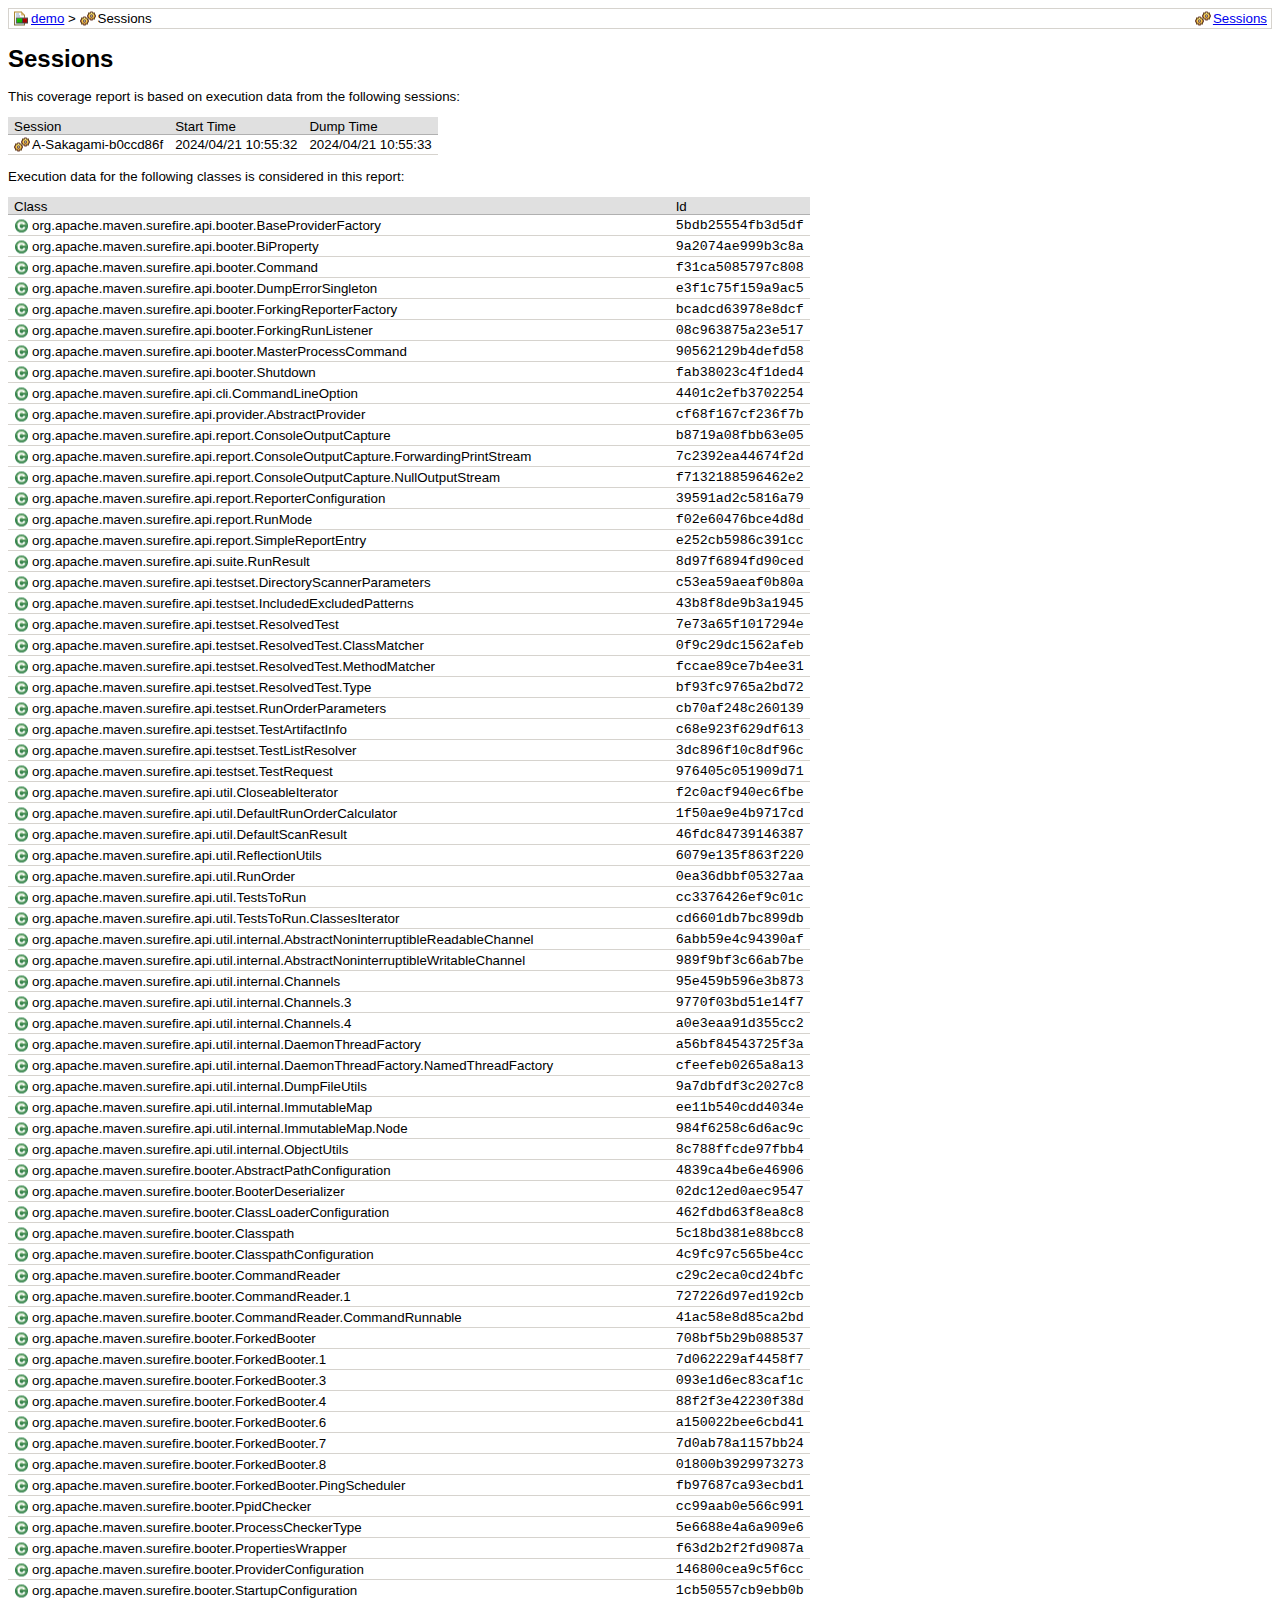
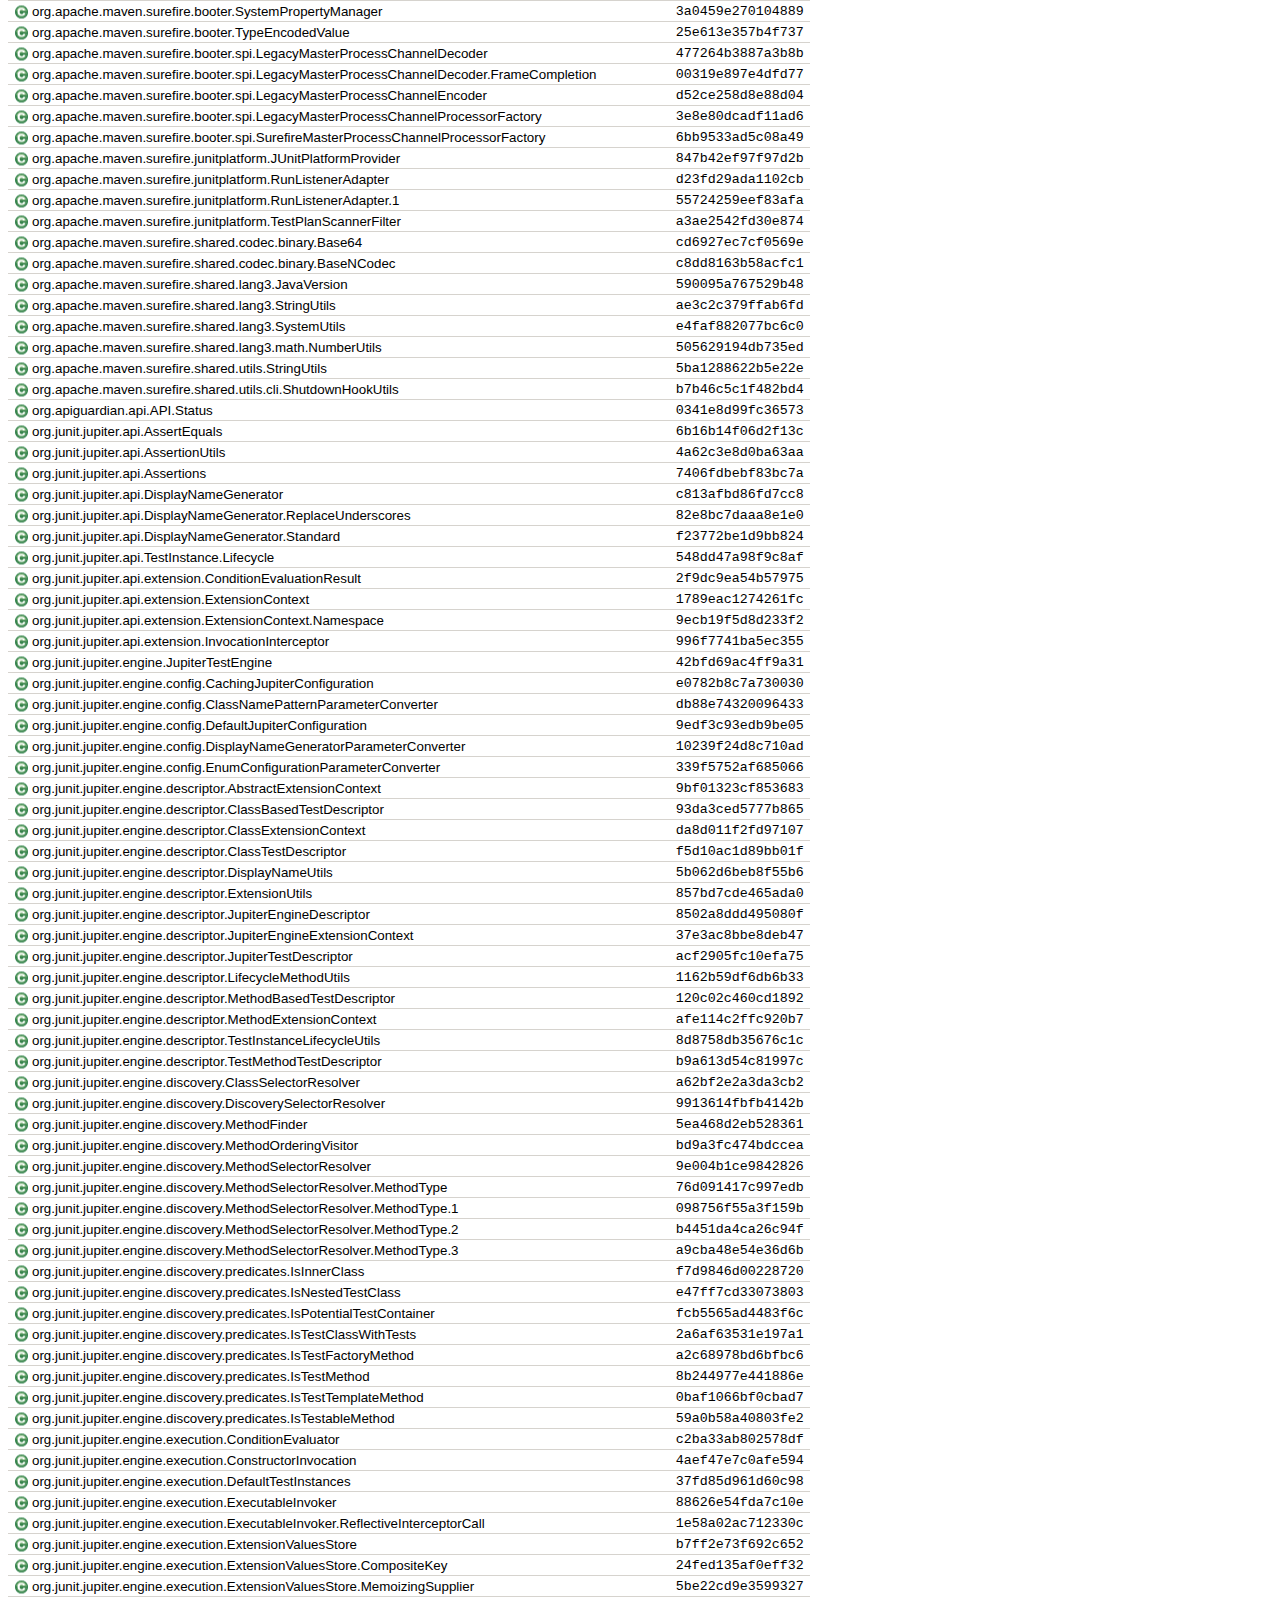
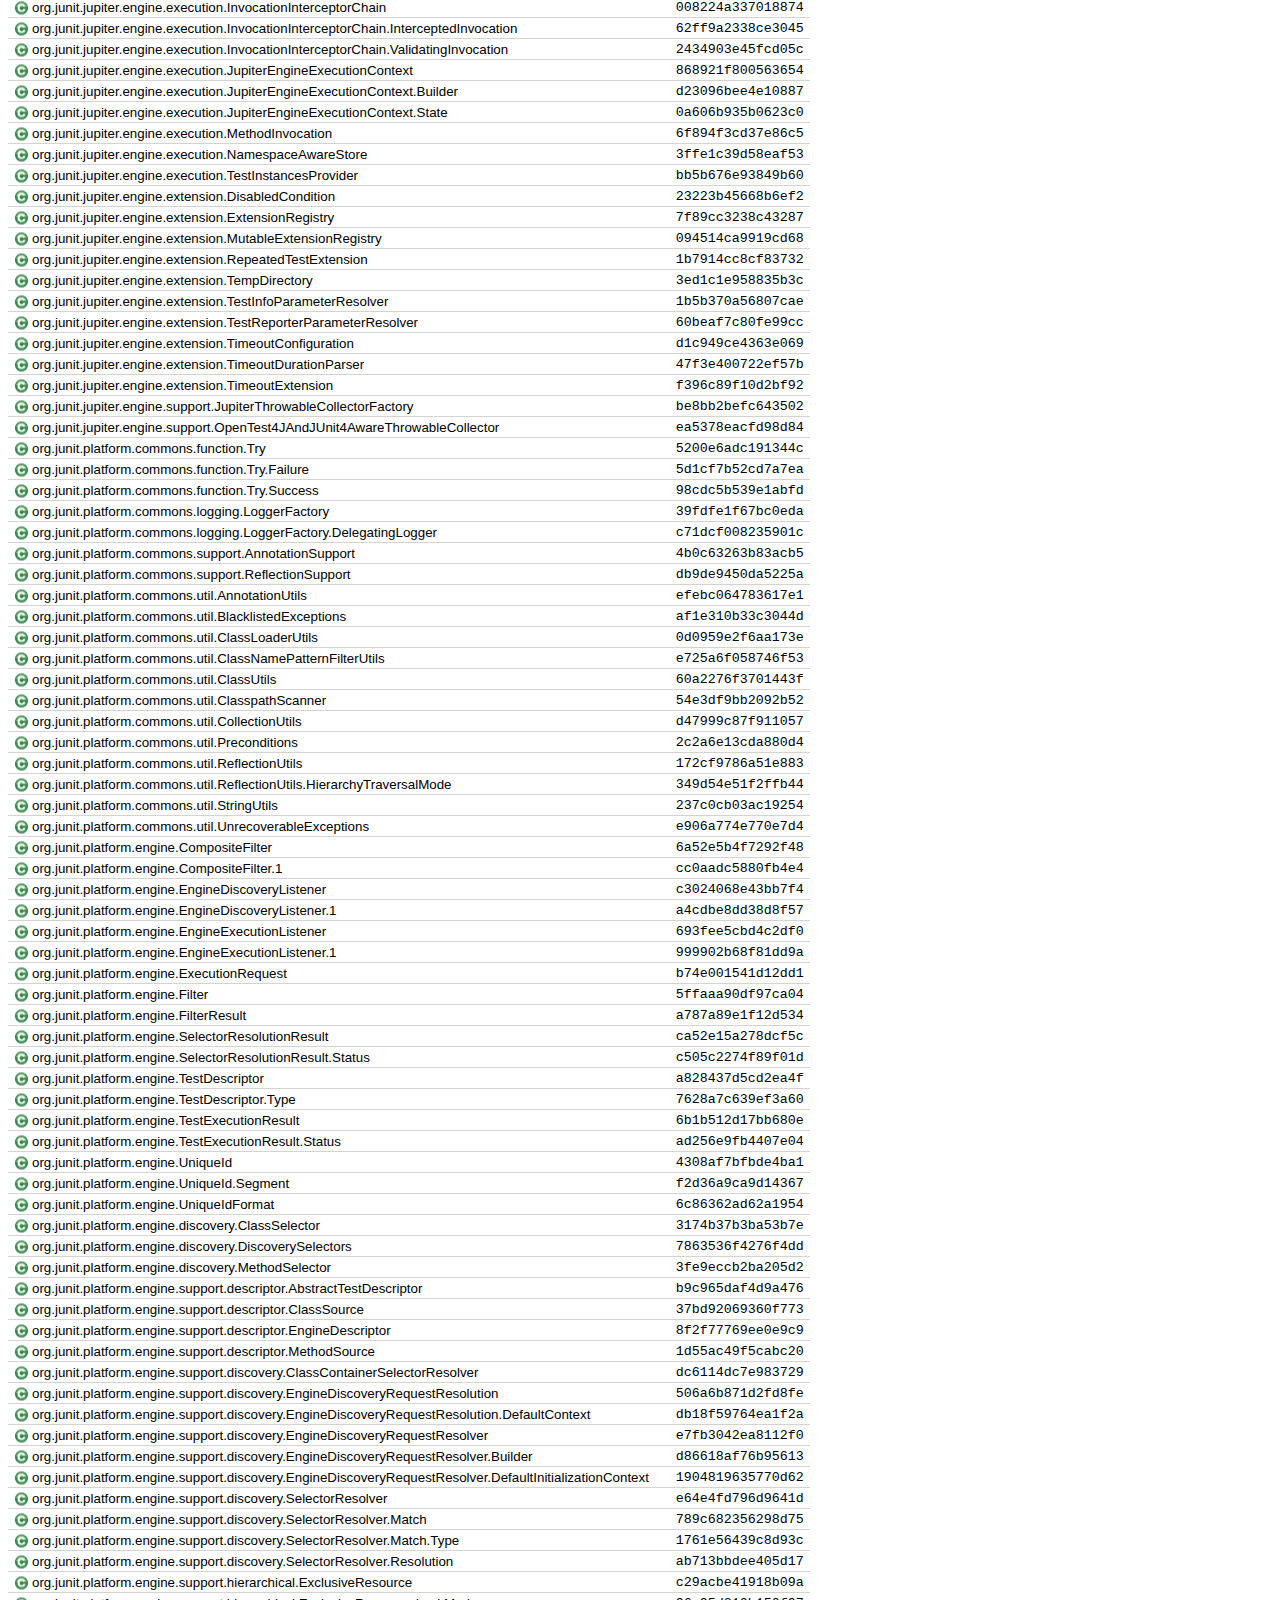
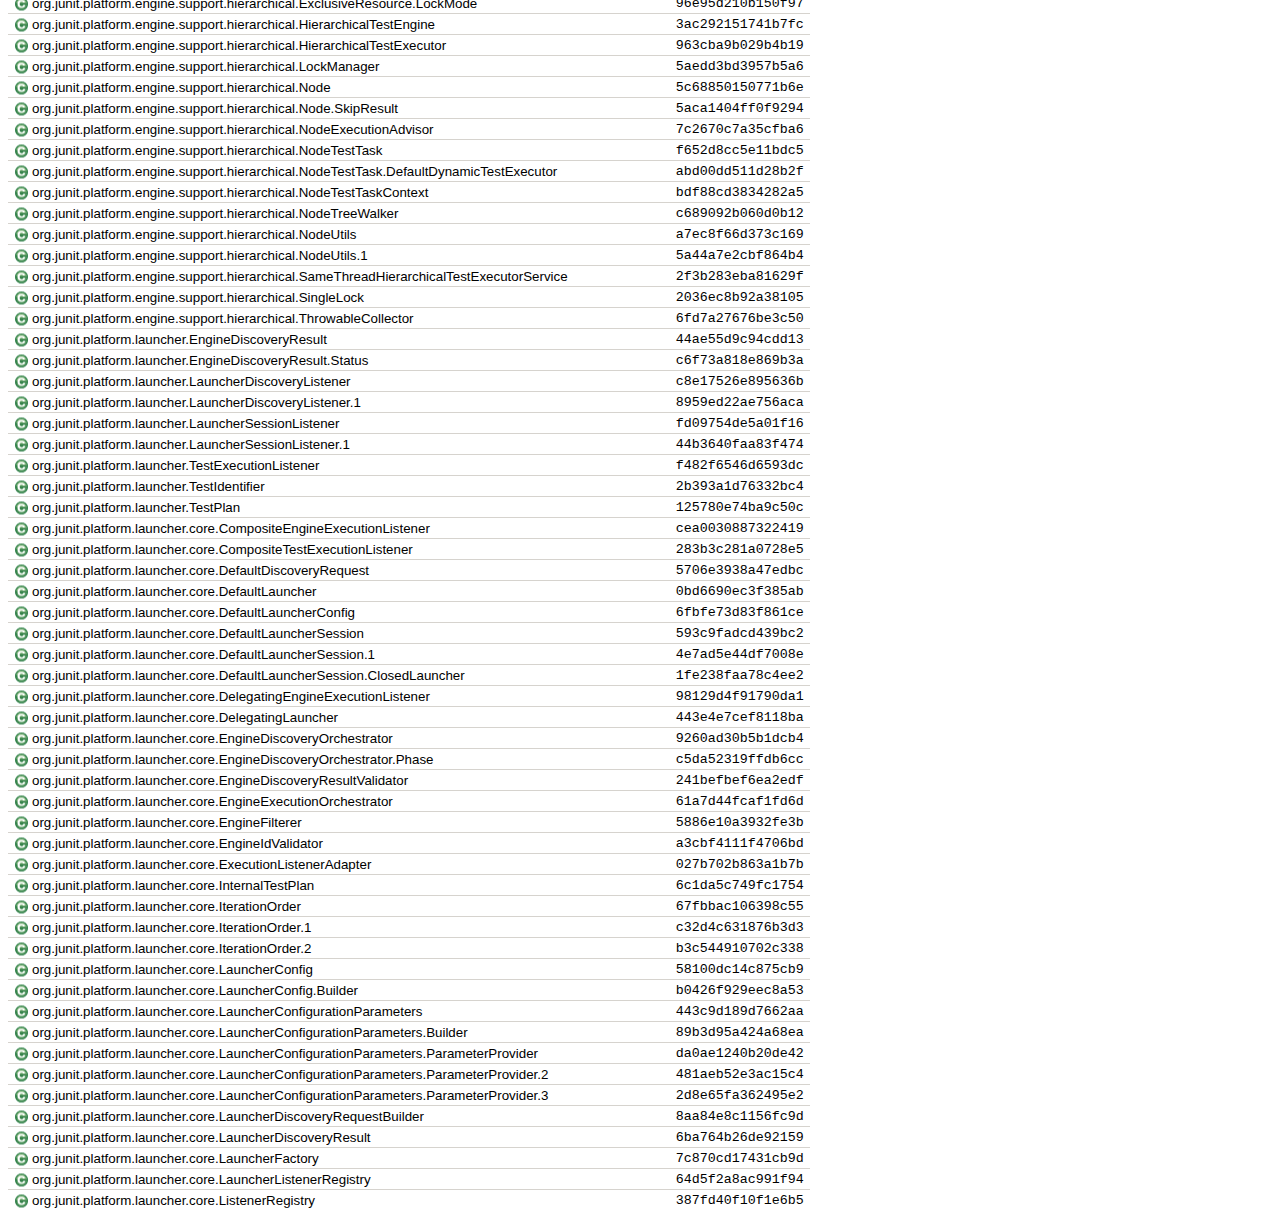
==== target/site/jacoco/jacoco-sessions.html @ 15afe54b "Mavenビルド成功。SpringBoot開発の準備" ====
<?xml version="1.0" encoding="UTF-8"?><!DOCTYPE html PUBLIC "-//W3C//DTD XHTML 1.0 Strict//EN" "http://www.w3.org/TR/xhtml1/DTD/xhtml1-strict.dtd"><html xmlns="http://www.w3.org/1999/xhtml" lang="ja"><head><meta http-equiv="Content-Type" content="text/html;charset=UTF-8"/><link rel="stylesheet" href="jacoco-resources/report.css" type="text/css"/><link rel="shortcut icon" href="jacoco-resources/report.gif" type="image/gif"/><title>Sessions</title></head><body><div class="breadcrumb" id="breadcrumb"><span class="info"><a href="jacoco-sessions.html" class="el_session">Sessions</a></span><a href="index.html" class="el_report">demo</a> &gt; <span class="el_session">Sessions</span></div><h1>Sessions</h1><p>This coverage report is based on execution data from the following sessions:</p><table class="coverage" cellspacing="0"><thead><tr><td>Session</td><td>Start Time</td><td>Dump Time</td></tr></thead><tbody><tr><td><span class="el_session">A-Sakagami-b0ccd86f</span></td><td>2024/04/21 10:55:32</td><td>2024/04/21 10:55:33</td></tr></tbody></table><p>Execution data for the following classes is considered in this report:</p><table class="coverage" cellspacing="0"><thead><tr><td>Class</td><td>Id</td></tr></thead><tbody><tr><td><span class="el_class">org.apache.maven.surefire.api.booter.BaseProviderFactory</span></td><td><code>5bdb25554fb3d5df</code></td></tr><tr><td><span class="el_class">org.apache.maven.surefire.api.booter.BiProperty</span></td><td><code>9a2074ae999b3c8a</code></td></tr><tr><td><span class="el_class">org.apache.maven.surefire.api.booter.Command</span></td><td><code>f31ca5085797c808</code></td></tr><tr><td><span class="el_class">org.apache.maven.surefire.api.booter.DumpErrorSingleton</span></td><td><code>e3f1c75f159a9ac5</code></td></tr><tr><td><span class="el_class">org.apache.maven.surefire.api.booter.ForkingReporterFactory</span></td><td><code>bcadcd63978e8dcf</code></td></tr><tr><td><span class="el_class">org.apache.maven.surefire.api.booter.ForkingRunListener</span></td><td><code>08c963875a23e517</code></td></tr><tr><td><span class="el_class">org.apache.maven.surefire.api.booter.MasterProcessCommand</span></td><td><code>90562129b4defd58</code></td></tr><tr><td><span class="el_class">org.apache.maven.surefire.api.booter.Shutdown</span></td><td><code>fab38023c4f1ded4</code></td></tr><tr><td><span class="el_class">org.apache.maven.surefire.api.cli.CommandLineOption</span></td><td><code>4401c2efb3702254</code></td></tr><tr><td><span class="el_class">org.apache.maven.surefire.api.provider.AbstractProvider</span></td><td><code>cf68f167cf236f7b</code></td></tr><tr><td><span class="el_class">org.apache.maven.surefire.api.report.ConsoleOutputCapture</span></td><td><code>b8719a08fbb63e05</code></td></tr><tr><td><span class="el_class">org.apache.maven.surefire.api.report.ConsoleOutputCapture.ForwardingPrintStream</span></td><td><code>7c2392ea44674f2d</code></td></tr><tr><td><span class="el_class">org.apache.maven.surefire.api.report.ConsoleOutputCapture.NullOutputStream</span></td><td><code>f7132188596462e2</code></td></tr><tr><td><span class="el_class">org.apache.maven.surefire.api.report.ReporterConfiguration</span></td><td><code>39591ad2c5816a79</code></td></tr><tr><td><span class="el_class">org.apache.maven.surefire.api.report.RunMode</span></td><td><code>f02e60476bce4d8d</code></td></tr><tr><td><span class="el_class">org.apache.maven.surefire.api.report.SimpleReportEntry</span></td><td><code>e252cb5986c391cc</code></td></tr><tr><td><span class="el_class">org.apache.maven.surefire.api.suite.RunResult</span></td><td><code>8d97f6894fd90ced</code></td></tr><tr><td><span class="el_class">org.apache.maven.surefire.api.testset.DirectoryScannerParameters</span></td><td><code>c53ea59aeaf0b80a</code></td></tr><tr><td><span class="el_class">org.apache.maven.surefire.api.testset.IncludedExcludedPatterns</span></td><td><code>43b8f8de9b3a1945</code></td></tr><tr><td><span class="el_class">org.apache.maven.surefire.api.testset.ResolvedTest</span></td><td><code>7e73a65f1017294e</code></td></tr><tr><td><span class="el_class">org.apache.maven.surefire.api.testset.ResolvedTest.ClassMatcher</span></td><td><code>0f9c29dc1562afeb</code></td></tr><tr><td><span class="el_class">org.apache.maven.surefire.api.testset.ResolvedTest.MethodMatcher</span></td><td><code>fccae89ce7b4ee31</code></td></tr><tr><td><span class="el_class">org.apache.maven.surefire.api.testset.ResolvedTest.Type</span></td><td><code>bf93fc9765a2bd72</code></td></tr><tr><td><span class="el_class">org.apache.maven.surefire.api.testset.RunOrderParameters</span></td><td><code>cb70af248c260139</code></td></tr><tr><td><span class="el_class">org.apache.maven.surefire.api.testset.TestArtifactInfo</span></td><td><code>c68e923f629df613</code></td></tr><tr><td><span class="el_class">org.apache.maven.surefire.api.testset.TestListResolver</span></td><td><code>3dc896f10c8df96c</code></td></tr><tr><td><span class="el_class">org.apache.maven.surefire.api.testset.TestRequest</span></td><td><code>976405c051909d71</code></td></tr><tr><td><span class="el_class">org.apache.maven.surefire.api.util.CloseableIterator</span></td><td><code>f2c0acf940ec6fbe</code></td></tr><tr><td><span class="el_class">org.apache.maven.surefire.api.util.DefaultRunOrderCalculator</span></td><td><code>1f50ae9e4b9717cd</code></td></tr><tr><td><span class="el_class">org.apache.maven.surefire.api.util.DefaultScanResult</span></td><td><code>46fdc84739146387</code></td></tr><tr><td><span class="el_class">org.apache.maven.surefire.api.util.ReflectionUtils</span></td><td><code>6079e135f863f220</code></td></tr><tr><td><span class="el_class">org.apache.maven.surefire.api.util.RunOrder</span></td><td><code>0ea36dbbf05327aa</code></td></tr><tr><td><span class="el_class">org.apache.maven.surefire.api.util.TestsToRun</span></td><td><code>cc3376426ef9c01c</code></td></tr><tr><td><span class="el_class">org.apache.maven.surefire.api.util.TestsToRun.ClassesIterator</span></td><td><code>cd6601db7bc899db</code></td></tr><tr><td><span class="el_class">org.apache.maven.surefire.api.util.internal.AbstractNoninterruptibleReadableChannel</span></td><td><code>6abb59e4c94390af</code></td></tr><tr><td><span class="el_class">org.apache.maven.surefire.api.util.internal.AbstractNoninterruptibleWritableChannel</span></td><td><code>989f9bf3c66ab7be</code></td></tr><tr><td><span class="el_class">org.apache.maven.surefire.api.util.internal.Channels</span></td><td><code>95e459b596e3b873</code></td></tr><tr><td><span class="el_class">org.apache.maven.surefire.api.util.internal.Channels.3</span></td><td><code>9770f03bd51e14f7</code></td></tr><tr><td><span class="el_class">org.apache.maven.surefire.api.util.internal.Channels.4</span></td><td><code>a0e3eaa91d355cc2</code></td></tr><tr><td><span class="el_class">org.apache.maven.surefire.api.util.internal.DaemonThreadFactory</span></td><td><code>a56bf84543725f3a</code></td></tr><tr><td><span class="el_class">org.apache.maven.surefire.api.util.internal.DaemonThreadFactory.NamedThreadFactory</span></td><td><code>cfeefeb0265a8a13</code></td></tr><tr><td><span class="el_class">org.apache.maven.surefire.api.util.internal.DumpFileUtils</span></td><td><code>9a7dbfdf3c2027c8</code></td></tr><tr><td><span class="el_class">org.apache.maven.surefire.api.util.internal.ImmutableMap</span></td><td><code>ee11b540cdd4034e</code></td></tr><tr><td><span class="el_class">org.apache.maven.surefire.api.util.internal.ImmutableMap.Node</span></td><td><code>984f6258c6d6ac9c</code></td></tr><tr><td><span class="el_class">org.apache.maven.surefire.api.util.internal.ObjectUtils</span></td><td><code>8c788ffcde97fbb4</code></td></tr><tr><td><span class="el_class">org.apache.maven.surefire.booter.AbstractPathConfiguration</span></td><td><code>4839ca4be6e46906</code></td></tr><tr><td><span class="el_class">org.apache.maven.surefire.booter.BooterDeserializer</span></td><td><code>02dc12ed0aec9547</code></td></tr><tr><td><span class="el_class">org.apache.maven.surefire.booter.ClassLoaderConfiguration</span></td><td><code>462fdbd63f8ea8c8</code></td></tr><tr><td><span class="el_class">org.apache.maven.surefire.booter.Classpath</span></td><td><code>5c18bd381e88bcc8</code></td></tr><tr><td><span class="el_class">org.apache.maven.surefire.booter.ClasspathConfiguration</span></td><td><code>4c9fc97c565be4cc</code></td></tr><tr><td><span class="el_class">org.apache.maven.surefire.booter.CommandReader</span></td><td><code>c29c2eca0cd24bfc</code></td></tr><tr><td><span class="el_class">org.apache.maven.surefire.booter.CommandReader.1</span></td><td><code>727226d97ed192cb</code></td></tr><tr><td><span class="el_class">org.apache.maven.surefire.booter.CommandReader.CommandRunnable</span></td><td><code>41ac58e8d85ca2bd</code></td></tr><tr><td><span class="el_class">org.apache.maven.surefire.booter.ForkedBooter</span></td><td><code>708bf5b29b088537</code></td></tr><tr><td><span class="el_class">org.apache.maven.surefire.booter.ForkedBooter.1</span></td><td><code>7d062229af4458f7</code></td></tr><tr><td><span class="el_class">org.apache.maven.surefire.booter.ForkedBooter.3</span></td><td><code>093e1d6ec83caf1c</code></td></tr><tr><td><span class="el_class">org.apache.maven.surefire.booter.ForkedBooter.4</span></td><td><code>88f2f3e42230f38d</code></td></tr><tr><td><span class="el_class">org.apache.maven.surefire.booter.ForkedBooter.6</span></td><td><code>a150022bee6cbd41</code></td></tr><tr><td><span class="el_class">org.apache.maven.surefire.booter.ForkedBooter.7</span></td><td><code>7d0ab78a1157bb24</code></td></tr><tr><td><span class="el_class">org.apache.maven.surefire.booter.ForkedBooter.8</span></td><td><code>01800b3929973273</code></td></tr><tr><td><span class="el_class">org.apache.maven.surefire.booter.ForkedBooter.PingScheduler</span></td><td><code>fb97687ca93ecbd1</code></td></tr><tr><td><span class="el_class">org.apache.maven.surefire.booter.PpidChecker</span></td><td><code>cc99aab0e566c991</code></td></tr><tr><td><span class="el_class">org.apache.maven.surefire.booter.ProcessCheckerType</span></td><td><code>5e6688e4a6a909e6</code></td></tr><tr><td><span class="el_class">org.apache.maven.surefire.booter.PropertiesWrapper</span></td><td><code>f63d2b2f2fd9087a</code></td></tr><tr><td><span class="el_class">org.apache.maven.surefire.booter.ProviderConfiguration</span></td><td><code>146800cea9c5f6cc</code></td></tr><tr><td><span class="el_class">org.apache.maven.surefire.booter.StartupConfiguration</span></td><td><code>1cb50557cb9ebb0b</code></td></tr><tr><td><span class="el_class">org.apache.maven.surefire.booter.SystemPropertyManager</span></td><td><code>3a0459e270104889</code></td></tr><tr><td><span class="el_class">org.apache.maven.surefire.booter.TypeEncodedValue</span></td><td><code>25e613e357b4f737</code></td></tr><tr><td><span class="el_class">org.apache.maven.surefire.booter.spi.LegacyMasterProcessChannelDecoder</span></td><td><code>477264b3887a3b8b</code></td></tr><tr><td><span class="el_class">org.apache.maven.surefire.booter.spi.LegacyMasterProcessChannelDecoder.FrameCompletion</span></td><td><code>00319e897e4dfd77</code></td></tr><tr><td><span class="el_class">org.apache.maven.surefire.booter.spi.LegacyMasterProcessChannelEncoder</span></td><td><code>d52ce258d8e88d04</code></td></tr><tr><td><span class="el_class">org.apache.maven.surefire.booter.spi.LegacyMasterProcessChannelProcessorFactory</span></td><td><code>3e8e80dcadf11ad6</code></td></tr><tr><td><span class="el_class">org.apache.maven.surefire.booter.spi.SurefireMasterProcessChannelProcessorFactory</span></td><td><code>6bb9533ad5c08a49</code></td></tr><tr><td><span class="el_class">org.apache.maven.surefire.junitplatform.JUnitPlatformProvider</span></td><td><code>847b42ef97f97d2b</code></td></tr><tr><td><span class="el_class">org.apache.maven.surefire.junitplatform.RunListenerAdapter</span></td><td><code>d23fd29ada1102cb</code></td></tr><tr><td><span class="el_class">org.apache.maven.surefire.junitplatform.RunListenerAdapter.1</span></td><td><code>55724259eef83afa</code></td></tr><tr><td><span class="el_class">org.apache.maven.surefire.junitplatform.TestPlanScannerFilter</span></td><td><code>a3ae2542fd30e874</code></td></tr><tr><td><span class="el_class">org.apache.maven.surefire.shared.codec.binary.Base64</span></td><td><code>cd6927ec7cf0569e</code></td></tr><tr><td><span class="el_class">org.apache.maven.surefire.shared.codec.binary.BaseNCodec</span></td><td><code>c8dd8163b58acfc1</code></td></tr><tr><td><span class="el_class">org.apache.maven.surefire.shared.lang3.JavaVersion</span></td><td><code>590095a767529b48</code></td></tr><tr><td><span class="el_class">org.apache.maven.surefire.shared.lang3.StringUtils</span></td><td><code>ae3c2c379ffab6fd</code></td></tr><tr><td><span class="el_class">org.apache.maven.surefire.shared.lang3.SystemUtils</span></td><td><code>e4faf882077bc6c0</code></td></tr><tr><td><span class="el_class">org.apache.maven.surefire.shared.lang3.math.NumberUtils</span></td><td><code>505629194db735ed</code></td></tr><tr><td><span class="el_class">org.apache.maven.surefire.shared.utils.StringUtils</span></td><td><code>5ba1288622b5e22e</code></td></tr><tr><td><span class="el_class">org.apache.maven.surefire.shared.utils.cli.ShutdownHookUtils</span></td><td><code>b7b46c5c1f482bd4</code></td></tr><tr><td><span class="el_class">org.apiguardian.api.API.Status</span></td><td><code>0341e8d99fc36573</code></td></tr><tr><td><span class="el_class">org.junit.jupiter.api.AssertEquals</span></td><td><code>6b16b14f06d2f13c</code></td></tr><tr><td><span class="el_class">org.junit.jupiter.api.AssertionUtils</span></td><td><code>4a62c3e8d0ba63aa</code></td></tr><tr><td><span class="el_class">org.junit.jupiter.api.Assertions</span></td><td><code>7406fdbebf83bc7a</code></td></tr><tr><td><span class="el_class">org.junit.jupiter.api.DisplayNameGenerator</span></td><td><code>c813afbd86fd7cc8</code></td></tr><tr><td><span class="el_class">org.junit.jupiter.api.DisplayNameGenerator.ReplaceUnderscores</span></td><td><code>82e8bc7daaa8e1e0</code></td></tr><tr><td><span class="el_class">org.junit.jupiter.api.DisplayNameGenerator.Standard</span></td><td><code>f23772be1d9bb824</code></td></tr><tr><td><span class="el_class">org.junit.jupiter.api.TestInstance.Lifecycle</span></td><td><code>548dd47a98f9c8af</code></td></tr><tr><td><span class="el_class">org.junit.jupiter.api.extension.ConditionEvaluationResult</span></td><td><code>2f9dc9ea54b57975</code></td></tr><tr><td><span class="el_class">org.junit.jupiter.api.extension.ExtensionContext</span></td><td><code>1789eac1274261fc</code></td></tr><tr><td><span class="el_class">org.junit.jupiter.api.extension.ExtensionContext.Namespace</span></td><td><code>9ecb19f5d8d233f2</code></td></tr><tr><td><span class="el_class">org.junit.jupiter.api.extension.InvocationInterceptor</span></td><td><code>996f7741ba5ec355</code></td></tr><tr><td><span class="el_class">org.junit.jupiter.engine.JupiterTestEngine</span></td><td><code>42bfd69ac4ff9a31</code></td></tr><tr><td><span class="el_class">org.junit.jupiter.engine.config.CachingJupiterConfiguration</span></td><td><code>e0782b8c7a730030</code></td></tr><tr><td><span class="el_class">org.junit.jupiter.engine.config.ClassNamePatternParameterConverter</span></td><td><code>db88e74320096433</code></td></tr><tr><td><span class="el_class">org.junit.jupiter.engine.config.DefaultJupiterConfiguration</span></td><td><code>9edf3c93edb9be05</code></td></tr><tr><td><span class="el_class">org.junit.jupiter.engine.config.DisplayNameGeneratorParameterConverter</span></td><td><code>10239f24d8c710ad</code></td></tr><tr><td><span class="el_class">org.junit.jupiter.engine.config.EnumConfigurationParameterConverter</span></td><td><code>339f5752af685066</code></td></tr><tr><td><span class="el_class">org.junit.jupiter.engine.descriptor.AbstractExtensionContext</span></td><td><code>9bf01323cf853683</code></td></tr><tr><td><span class="el_class">org.junit.jupiter.engine.descriptor.ClassBasedTestDescriptor</span></td><td><code>93da3ced5777b865</code></td></tr><tr><td><span class="el_class">org.junit.jupiter.engine.descriptor.ClassExtensionContext</span></td><td><code>da8d011f2fd97107</code></td></tr><tr><td><span class="el_class">org.junit.jupiter.engine.descriptor.ClassTestDescriptor</span></td><td><code>f5d10ac1d89bb01f</code></td></tr><tr><td><span class="el_class">org.junit.jupiter.engine.descriptor.DisplayNameUtils</span></td><td><code>5b062d6beb8f55b6</code></td></tr><tr><td><span class="el_class">org.junit.jupiter.engine.descriptor.ExtensionUtils</span></td><td><code>857bd7cde465ada0</code></td></tr><tr><td><span class="el_class">org.junit.jupiter.engine.descriptor.JupiterEngineDescriptor</span></td><td><code>8502a8ddd495080f</code></td></tr><tr><td><span class="el_class">org.junit.jupiter.engine.descriptor.JupiterEngineExtensionContext</span></td><td><code>37e3ac8bbe8deb47</code></td></tr><tr><td><span class="el_class">org.junit.jupiter.engine.descriptor.JupiterTestDescriptor</span></td><td><code>acf2905fc10efa75</code></td></tr><tr><td><span class="el_class">org.junit.jupiter.engine.descriptor.LifecycleMethodUtils</span></td><td><code>1162b59df6db6b33</code></td></tr><tr><td><span class="el_class">org.junit.jupiter.engine.descriptor.MethodBasedTestDescriptor</span></td><td><code>120c02c460cd1892</code></td></tr><tr><td><span class="el_class">org.junit.jupiter.engine.descriptor.MethodExtensionContext</span></td><td><code>afe114c2ffc920b7</code></td></tr><tr><td><span class="el_class">org.junit.jupiter.engine.descriptor.TestInstanceLifecycleUtils</span></td><td><code>8d8758db35676c1c</code></td></tr><tr><td><span class="el_class">org.junit.jupiter.engine.descriptor.TestMethodTestDescriptor</span></td><td><code>b9a613d54c81997c</code></td></tr><tr><td><span class="el_class">org.junit.jupiter.engine.discovery.ClassSelectorResolver</span></td><td><code>a62bf2e2a3da3cb2</code></td></tr><tr><td><span class="el_class">org.junit.jupiter.engine.discovery.DiscoverySelectorResolver</span></td><td><code>9913614fbfb4142b</code></td></tr><tr><td><span class="el_class">org.junit.jupiter.engine.discovery.MethodFinder</span></td><td><code>5ea468d2eb528361</code></td></tr><tr><td><span class="el_class">org.junit.jupiter.engine.discovery.MethodOrderingVisitor</span></td><td><code>bd9a3fc474bdccea</code></td></tr><tr><td><span class="el_class">org.junit.jupiter.engine.discovery.MethodSelectorResolver</span></td><td><code>9e004b1ce9842826</code></td></tr><tr><td><span class="el_class">org.junit.jupiter.engine.discovery.MethodSelectorResolver.MethodType</span></td><td><code>76d091417c997edb</code></td></tr><tr><td><span class="el_class">org.junit.jupiter.engine.discovery.MethodSelectorResolver.MethodType.1</span></td><td><code>098756f55a3f159b</code></td></tr><tr><td><span class="el_class">org.junit.jupiter.engine.discovery.MethodSelectorResolver.MethodType.2</span></td><td><code>b4451da4ca26c94f</code></td></tr><tr><td><span class="el_class">org.junit.jupiter.engine.discovery.MethodSelectorResolver.MethodType.3</span></td><td><code>a9cba48e54e36d6b</code></td></tr><tr><td><span class="el_class">org.junit.jupiter.engine.discovery.predicates.IsInnerClass</span></td><td><code>f7d9846d00228720</code></td></tr><tr><td><span class="el_class">org.junit.jupiter.engine.discovery.predicates.IsNestedTestClass</span></td><td><code>e47ff7cd33073803</code></td></tr><tr><td><span class="el_class">org.junit.jupiter.engine.discovery.predicates.IsPotentialTestContainer</span></td><td><code>fcb5565ad4483f6c</code></td></tr><tr><td><span class="el_class">org.junit.jupiter.engine.discovery.predicates.IsTestClassWithTests</span></td><td><code>2a6af63531e197a1</code></td></tr><tr><td><span class="el_class">org.junit.jupiter.engine.discovery.predicates.IsTestFactoryMethod</span></td><td><code>a2c68978bd6bfbc6</code></td></tr><tr><td><span class="el_class">org.junit.jupiter.engine.discovery.predicates.IsTestMethod</span></td><td><code>8b244977e441886e</code></td></tr><tr><td><span class="el_class">org.junit.jupiter.engine.discovery.predicates.IsTestTemplateMethod</span></td><td><code>0baf1066bf0cbad7</code></td></tr><tr><td><span class="el_class">org.junit.jupiter.engine.discovery.predicates.IsTestableMethod</span></td><td><code>59a0b58a40803fe2</code></td></tr><tr><td><span class="el_class">org.junit.jupiter.engine.execution.ConditionEvaluator</span></td><td><code>c2ba33ab802578df</code></td></tr><tr><td><span class="el_class">org.junit.jupiter.engine.execution.ConstructorInvocation</span></td><td><code>4aef47e7c0afe594</code></td></tr><tr><td><span class="el_class">org.junit.jupiter.engine.execution.DefaultTestInstances</span></td><td><code>37fd85d961d60c98</code></td></tr><tr><td><span class="el_class">org.junit.jupiter.engine.execution.ExecutableInvoker</span></td><td><code>88626e54fda7c10e</code></td></tr><tr><td><span class="el_class">org.junit.jupiter.engine.execution.ExecutableInvoker.ReflectiveInterceptorCall</span></td><td><code>1e58a02ac712330c</code></td></tr><tr><td><span class="el_class">org.junit.jupiter.engine.execution.ExtensionValuesStore</span></td><td><code>b7ff2e73f692c652</code></td></tr><tr><td><span class="el_class">org.junit.jupiter.engine.execution.ExtensionValuesStore.CompositeKey</span></td><td><code>24fed135af0eff32</code></td></tr><tr><td><span class="el_class">org.junit.jupiter.engine.execution.ExtensionValuesStore.MemoizingSupplier</span></td><td><code>5be22cd9e3599327</code></td></tr><tr><td><span class="el_class">org.junit.jupiter.engine.execution.InvocationInterceptorChain</span></td><td><code>008224a337018874</code></td></tr><tr><td><span class="el_class">org.junit.jupiter.engine.execution.InvocationInterceptorChain.InterceptedInvocation</span></td><td><code>62ff9a2338ce3045</code></td></tr><tr><td><span class="el_class">org.junit.jupiter.engine.execution.InvocationInterceptorChain.ValidatingInvocation</span></td><td><code>2434903e45fcd05c</code></td></tr><tr><td><span class="el_class">org.junit.jupiter.engine.execution.JupiterEngineExecutionContext</span></td><td><code>868921f800563654</code></td></tr><tr><td><span class="el_class">org.junit.jupiter.engine.execution.JupiterEngineExecutionContext.Builder</span></td><td><code>d23096bee4e10887</code></td></tr><tr><td><span class="el_class">org.junit.jupiter.engine.execution.JupiterEngineExecutionContext.State</span></td><td><code>0a606b935b0623c0</code></td></tr><tr><td><span class="el_class">org.junit.jupiter.engine.execution.MethodInvocation</span></td><td><code>6f894f3cd37e86c5</code></td></tr><tr><td><span class="el_class">org.junit.jupiter.engine.execution.NamespaceAwareStore</span></td><td><code>3ffe1c39d58eaf53</code></td></tr><tr><td><span class="el_class">org.junit.jupiter.engine.execution.TestInstancesProvider</span></td><td><code>bb5b676e93849b60</code></td></tr><tr><td><span class="el_class">org.junit.jupiter.engine.extension.DisabledCondition</span></td><td><code>23223b45668b6ef2</code></td></tr><tr><td><span class="el_class">org.junit.jupiter.engine.extension.ExtensionRegistry</span></td><td><code>7f89cc3238c43287</code></td></tr><tr><td><span class="el_class">org.junit.jupiter.engine.extension.MutableExtensionRegistry</span></td><td><code>094514ca9919cd68</code></td></tr><tr><td><span class="el_class">org.junit.jupiter.engine.extension.RepeatedTestExtension</span></td><td><code>1b7914cc8cf83732</code></td></tr><tr><td><span class="el_class">org.junit.jupiter.engine.extension.TempDirectory</span></td><td><code>3ed1c1e958835b3c</code></td></tr><tr><td><span class="el_class">org.junit.jupiter.engine.extension.TestInfoParameterResolver</span></td><td><code>1b5b370a56807cae</code></td></tr><tr><td><span class="el_class">org.junit.jupiter.engine.extension.TestReporterParameterResolver</span></td><td><code>60beaf7c80fe99cc</code></td></tr><tr><td><span class="el_class">org.junit.jupiter.engine.extension.TimeoutConfiguration</span></td><td><code>d1c949ce4363e069</code></td></tr><tr><td><span class="el_class">org.junit.jupiter.engine.extension.TimeoutDurationParser</span></td><td><code>47f3e400722ef57b</code></td></tr><tr><td><span class="el_class">org.junit.jupiter.engine.extension.TimeoutExtension</span></td><td><code>f396c89f10d2bf92</code></td></tr><tr><td><span class="el_class">org.junit.jupiter.engine.support.JupiterThrowableCollectorFactory</span></td><td><code>be8bb2befc643502</code></td></tr><tr><td><span class="el_class">org.junit.jupiter.engine.support.OpenTest4JAndJUnit4AwareThrowableCollector</span></td><td><code>ea5378eacfd98d84</code></td></tr><tr><td><span class="el_class">org.junit.platform.commons.function.Try</span></td><td><code>5200e6adc191344c</code></td></tr><tr><td><span class="el_class">org.junit.platform.commons.function.Try.Failure</span></td><td><code>5d1cf7b52cd7a7ea</code></td></tr><tr><td><span class="el_class">org.junit.platform.commons.function.Try.Success</span></td><td><code>98cdc5b539e1abfd</code></td></tr><tr><td><span class="el_class">org.junit.platform.commons.logging.LoggerFactory</span></td><td><code>39fdfe1f67bc0eda</code></td></tr><tr><td><span class="el_class">org.junit.platform.commons.logging.LoggerFactory.DelegatingLogger</span></td><td><code>c71dcf008235901c</code></td></tr><tr><td><span class="el_class">org.junit.platform.commons.support.AnnotationSupport</span></td><td><code>4b0c63263b83acb5</code></td></tr><tr><td><span class="el_class">org.junit.platform.commons.support.ReflectionSupport</span></td><td><code>db9de9450da5225a</code></td></tr><tr><td><span class="el_class">org.junit.platform.commons.util.AnnotationUtils</span></td><td><code>efebc064783617e1</code></td></tr><tr><td><span class="el_class">org.junit.platform.commons.util.BlacklistedExceptions</span></td><td><code>af1e310b33c3044d</code></td></tr><tr><td><span class="el_class">org.junit.platform.commons.util.ClassLoaderUtils</span></td><td><code>0d0959e2f6aa173e</code></td></tr><tr><td><span class="el_class">org.junit.platform.commons.util.ClassNamePatternFilterUtils</span></td><td><code>e725a6f058746f53</code></td></tr><tr><td><span class="el_class">org.junit.platform.commons.util.ClassUtils</span></td><td><code>60a2276f3701443f</code></td></tr><tr><td><span class="el_class">org.junit.platform.commons.util.ClasspathScanner</span></td><td><code>54e3df9bb2092b52</code></td></tr><tr><td><span class="el_class">org.junit.platform.commons.util.CollectionUtils</span></td><td><code>d47999c87f911057</code></td></tr><tr><td><span class="el_class">org.junit.platform.commons.util.Preconditions</span></td><td><code>2c2a6e13cda880d4</code></td></tr><tr><td><span class="el_class">org.junit.platform.commons.util.ReflectionUtils</span></td><td><code>172cf9786a51e883</code></td></tr><tr><td><span class="el_class">org.junit.platform.commons.util.ReflectionUtils.HierarchyTraversalMode</span></td><td><code>349d54e51f2ffb44</code></td></tr><tr><td><span class="el_class">org.junit.platform.commons.util.StringUtils</span></td><td><code>237c0cb03ac19254</code></td></tr><tr><td><span class="el_class">org.junit.platform.commons.util.UnrecoverableExceptions</span></td><td><code>e906a774e770e7d4</code></td></tr><tr><td><span class="el_class">org.junit.platform.engine.CompositeFilter</span></td><td><code>6a52e5b4f7292f48</code></td></tr><tr><td><span class="el_class">org.junit.platform.engine.CompositeFilter.1</span></td><td><code>cc0aadc5880fb4e4</code></td></tr><tr><td><span class="el_class">org.junit.platform.engine.EngineDiscoveryListener</span></td><td><code>c3024068e43bb7f4</code></td></tr><tr><td><span class="el_class">org.junit.platform.engine.EngineDiscoveryListener.1</span></td><td><code>a4cdbe8dd38d8f57</code></td></tr><tr><td><span class="el_class">org.junit.platform.engine.EngineExecutionListener</span></td><td><code>693fee5cbd4c2df0</code></td></tr><tr><td><span class="el_class">org.junit.platform.engine.EngineExecutionListener.1</span></td><td><code>999902b68f81dd9a</code></td></tr><tr><td><span class="el_class">org.junit.platform.engine.ExecutionRequest</span></td><td><code>b74e001541d12dd1</code></td></tr><tr><td><span class="el_class">org.junit.platform.engine.Filter</span></td><td><code>5ffaaa90df97ca04</code></td></tr><tr><td><span class="el_class">org.junit.platform.engine.FilterResult</span></td><td><code>a787a89e1f12d534</code></td></tr><tr><td><span class="el_class">org.junit.platform.engine.SelectorResolutionResult</span></td><td><code>ca52e15a278dcf5c</code></td></tr><tr><td><span class="el_class">org.junit.platform.engine.SelectorResolutionResult.Status</span></td><td><code>c505c2274f89f01d</code></td></tr><tr><td><span class="el_class">org.junit.platform.engine.TestDescriptor</span></td><td><code>a828437d5cd2ea4f</code></td></tr><tr><td><span class="el_class">org.junit.platform.engine.TestDescriptor.Type</span></td><td><code>7628a7c639ef3a60</code></td></tr><tr><td><span class="el_class">org.junit.platform.engine.TestExecutionResult</span></td><td><code>6b1b512d17bb680e</code></td></tr><tr><td><span class="el_class">org.junit.platform.engine.TestExecutionResult.Status</span></td><td><code>ad256e9fb4407e04</code></td></tr><tr><td><span class="el_class">org.junit.platform.engine.UniqueId</span></td><td><code>4308af7bfbde4ba1</code></td></tr><tr><td><span class="el_class">org.junit.platform.engine.UniqueId.Segment</span></td><td><code>f2d36a9ca9d14367</code></td></tr><tr><td><span class="el_class">org.junit.platform.engine.UniqueIdFormat</span></td><td><code>6c86362ad62a1954</code></td></tr><tr><td><span class="el_class">org.junit.platform.engine.discovery.ClassSelector</span></td><td><code>3174b37b3ba53b7e</code></td></tr><tr><td><span class="el_class">org.junit.platform.engine.discovery.DiscoverySelectors</span></td><td><code>7863536f4276f4dd</code></td></tr><tr><td><span class="el_class">org.junit.platform.engine.discovery.MethodSelector</span></td><td><code>3fe9eccb2ba205d2</code></td></tr><tr><td><span class="el_class">org.junit.platform.engine.support.descriptor.AbstractTestDescriptor</span></td><td><code>b9c965daf4d9a476</code></td></tr><tr><td><span class="el_class">org.junit.platform.engine.support.descriptor.ClassSource</span></td><td><code>37bd92069360f773</code></td></tr><tr><td><span class="el_class">org.junit.platform.engine.support.descriptor.EngineDescriptor</span></td><td><code>8f2f77769ee0e9c9</code></td></tr><tr><td><span class="el_class">org.junit.platform.engine.support.descriptor.MethodSource</span></td><td><code>1d55ac49f5cabc20</code></td></tr><tr><td><span class="el_class">org.junit.platform.engine.support.discovery.ClassContainerSelectorResolver</span></td><td><code>dc6114dc7e983729</code></td></tr><tr><td><span class="el_class">org.junit.platform.engine.support.discovery.EngineDiscoveryRequestResolution</span></td><td><code>506a6b871d2fd8fe</code></td></tr><tr><td><span class="el_class">org.junit.platform.engine.support.discovery.EngineDiscoveryRequestResolution.DefaultContext</span></td><td><code>db18f59764ea1f2a</code></td></tr><tr><td><span class="el_class">org.junit.platform.engine.support.discovery.EngineDiscoveryRequestResolver</span></td><td><code>e7fb3042ea8112f0</code></td></tr><tr><td><span class="el_class">org.junit.platform.engine.support.discovery.EngineDiscoveryRequestResolver.Builder</span></td><td><code>d86618af76b95613</code></td></tr><tr><td><span class="el_class">org.junit.platform.engine.support.discovery.EngineDiscoveryRequestResolver.DefaultInitializationContext</span></td><td><code>1904819635770d62</code></td></tr><tr><td><span class="el_class">org.junit.platform.engine.support.discovery.SelectorResolver</span></td><td><code>e64e4fd796d9641d</code></td></tr><tr><td><span class="el_class">org.junit.platform.engine.support.discovery.SelectorResolver.Match</span></td><td><code>789c682356298d75</code></td></tr><tr><td><span class="el_class">org.junit.platform.engine.support.discovery.SelectorResolver.Match.Type</span></td><td><code>1761e56439c8d93c</code></td></tr><tr><td><span class="el_class">org.junit.platform.engine.support.discovery.SelectorResolver.Resolution</span></td><td><code>ab713bbdee405d17</code></td></tr><tr><td><span class="el_class">org.junit.platform.engine.support.hierarchical.ExclusiveResource</span></td><td><code>c29acbe41918b09a</code></td></tr><tr><td><span class="el_class">org.junit.platform.engine.support.hierarchical.ExclusiveResource.LockMode</span></td><td><code>96e95d210b150f97</code></td></tr><tr><td><span class="el_class">org.junit.platform.engine.support.hierarchical.HierarchicalTestEngine</span></td><td><code>3ac292151741b7fc</code></td></tr><tr><td><span class="el_class">org.junit.platform.engine.support.hierarchical.HierarchicalTestExecutor</span></td><td><code>963cba9b029b4b19</code></td></tr><tr><td><span class="el_class">org.junit.platform.engine.support.hierarchical.LockManager</span></td><td><code>5aedd3bd3957b5a6</code></td></tr><tr><td><span class="el_class">org.junit.platform.engine.support.hierarchical.Node</span></td><td><code>5c68850150771b6e</code></td></tr><tr><td><span class="el_class">org.junit.platform.engine.support.hierarchical.Node.SkipResult</span></td><td><code>5aca1404ff0f9294</code></td></tr><tr><td><span class="el_class">org.junit.platform.engine.support.hierarchical.NodeExecutionAdvisor</span></td><td><code>7c2670c7a35cfba6</code></td></tr><tr><td><span class="el_class">org.junit.platform.engine.support.hierarchical.NodeTestTask</span></td><td><code>f652d8cc5e11bdc5</code></td></tr><tr><td><span class="el_class">org.junit.platform.engine.support.hierarchical.NodeTestTask.DefaultDynamicTestExecutor</span></td><td><code>abd00dd511d28b2f</code></td></tr><tr><td><span class="el_class">org.junit.platform.engine.support.hierarchical.NodeTestTaskContext</span></td><td><code>bdf88cd3834282a5</code></td></tr><tr><td><span class="el_class">org.junit.platform.engine.support.hierarchical.NodeTreeWalker</span></td><td><code>c689092b060d0b12</code></td></tr><tr><td><span class="el_class">org.junit.platform.engine.support.hierarchical.NodeUtils</span></td><td><code>a7ec8f66d373c169</code></td></tr><tr><td><span class="el_class">org.junit.platform.engine.support.hierarchical.NodeUtils.1</span></td><td><code>5a44a7e2cbf864b4</code></td></tr><tr><td><span class="el_class">org.junit.platform.engine.support.hierarchical.SameThreadHierarchicalTestExecutorService</span></td><td><code>2f3b283eba81629f</code></td></tr><tr><td><span class="el_class">org.junit.platform.engine.support.hierarchical.SingleLock</span></td><td><code>2036ec8b92a38105</code></td></tr><tr><td><span class="el_class">org.junit.platform.engine.support.hierarchical.ThrowableCollector</span></td><td><code>6fd7a27676be3c50</code></td></tr><tr><td><span class="el_class">org.junit.platform.launcher.EngineDiscoveryResult</span></td><td><code>44ae55d9c94cdd13</code></td></tr><tr><td><span class="el_class">org.junit.platform.launcher.EngineDiscoveryResult.Status</span></td><td><code>c6f73a818e869b3a</code></td></tr><tr><td><span class="el_class">org.junit.platform.launcher.LauncherDiscoveryListener</span></td><td><code>c8e17526e895636b</code></td></tr><tr><td><span class="el_class">org.junit.platform.launcher.LauncherDiscoveryListener.1</span></td><td><code>8959ed22ae756aca</code></td></tr><tr><td><span class="el_class">org.junit.platform.launcher.LauncherSessionListener</span></td><td><code>fd09754de5a01f16</code></td></tr><tr><td><span class="el_class">org.junit.platform.launcher.LauncherSessionListener.1</span></td><td><code>44b3640faa83f474</code></td></tr><tr><td><span class="el_class">org.junit.platform.launcher.TestExecutionListener</span></td><td><code>f482f6546d6593dc</code></td></tr><tr><td><span class="el_class">org.junit.platform.launcher.TestIdentifier</span></td><td><code>2b393a1d76332bc4</code></td></tr><tr><td><span class="el_class">org.junit.platform.launcher.TestPlan</span></td><td><code>125780e74ba9c50c</code></td></tr><tr><td><span class="el_class">org.junit.platform.launcher.core.CompositeEngineExecutionListener</span></td><td><code>cea0030887322419</code></td></tr><tr><td><span class="el_class">org.junit.platform.launcher.core.CompositeTestExecutionListener</span></td><td><code>283b3c281a0728e5</code></td></tr><tr><td><span class="el_class">org.junit.platform.launcher.core.DefaultDiscoveryRequest</span></td><td><code>5706e3938a47edbc</code></td></tr><tr><td><span class="el_class">org.junit.platform.launcher.core.DefaultLauncher</span></td><td><code>0bd6690ec3f385ab</code></td></tr><tr><td><span class="el_class">org.junit.platform.launcher.core.DefaultLauncherConfig</span></td><td><code>6fbfe73d83f861ce</code></td></tr><tr><td><span class="el_class">org.junit.platform.launcher.core.DefaultLauncherSession</span></td><td><code>593c9fadcd439bc2</code></td></tr><tr><td><span class="el_class">org.junit.platform.launcher.core.DefaultLauncherSession.1</span></td><td><code>4e7ad5e44df7008e</code></td></tr><tr><td><span class="el_class">org.junit.platform.launcher.core.DefaultLauncherSession.ClosedLauncher</span></td><td><code>1fe238faa78c4ee2</code></td></tr><tr><td><span class="el_class">org.junit.platform.launcher.core.DelegatingEngineExecutionListener</span></td><td><code>98129d4f91790da1</code></td></tr><tr><td><span class="el_class">org.junit.platform.launcher.core.DelegatingLauncher</span></td><td><code>443e4e7cef8118ba</code></td></tr><tr><td><span class="el_class">org.junit.platform.launcher.core.EngineDiscoveryOrchestrator</span></td><td><code>9260ad30b5b1dcb4</code></td></tr><tr><td><span class="el_class">org.junit.platform.launcher.core.EngineDiscoveryOrchestrator.Phase</span></td><td><code>c5da52319ffdb6cc</code></td></tr><tr><td><span class="el_class">org.junit.platform.launcher.core.EngineDiscoveryResultValidator</span></td><td><code>241befbef6ea2edf</code></td></tr><tr><td><span class="el_class">org.junit.platform.launcher.core.EngineExecutionOrchestrator</span></td><td><code>61a7d44fcaf1fd6d</code></td></tr><tr><td><span class="el_class">org.junit.platform.launcher.core.EngineFilterer</span></td><td><code>5886e10a3932fe3b</code></td></tr><tr><td><span class="el_class">org.junit.platform.launcher.core.EngineIdValidator</span></td><td><code>a3cbf4111f4706bd</code></td></tr><tr><td><span class="el_class">org.junit.platform.launcher.core.ExecutionListenerAdapter</span></td><td><code>027b702b863a1b7b</code></td></tr><tr><td><span class="el_class">org.junit.platform.launcher.core.InternalTestPlan</span></td><td><code>6c1da5c749fc1754</code></td></tr><tr><td><span class="el_class">org.junit.platform.launcher.core.IterationOrder</span></td><td><code>67fbbac106398c55</code></td></tr><tr><td><span class="el_class">org.junit.platform.launcher.core.IterationOrder.1</span></td><td><code>c32d4c631876b3d3</code></td></tr><tr><td><span class="el_class">org.junit.platform.launcher.core.IterationOrder.2</span></td><td><code>b3c544910702c338</code></td></tr><tr><td><span class="el_class">org.junit.platform.launcher.core.LauncherConfig</span></td><td><code>58100dc14c875cb9</code></td></tr><tr><td><span class="el_class">org.junit.platform.launcher.core.LauncherConfig.Builder</span></td><td><code>b0426f929eec8a53</code></td></tr><tr><td><span class="el_class">org.junit.platform.launcher.core.LauncherConfigurationParameters</span></td><td><code>443c9d189d7662aa</code></td></tr><tr><td><span class="el_class">org.junit.platform.launcher.core.LauncherConfigurationParameters.Builder</span></td><td><code>89b3d95a424a68ea</code></td></tr><tr><td><span class="el_class">org.junit.platform.launcher.core.LauncherConfigurationParameters.ParameterProvider</span></td><td><code>da0ae1240b20de42</code></td></tr><tr><td><span class="el_class">org.junit.platform.launcher.core.LauncherConfigurationParameters.ParameterProvider.2</span></td><td><code>481aeb52e3ac15c4</code></td></tr><tr><td><span class="el_class">org.junit.platform.launcher.core.LauncherConfigurationParameters.ParameterProvider.3</span></td><td><code>2d8e65fa362495e2</code></td></tr><tr><td><span class="el_class">org.junit.platform.launcher.core.LauncherDiscoveryRequestBuilder</span></td><td><code>8aa84e8c1156fc9d</code></td></tr><tr><td><span class="el_class">org.junit.platform.launcher.core.LauncherDiscoveryResult</span></td><td><code>6ba764b26de92159</code></td></tr><tr><td><span class="el_class">org.junit.platform.launcher.core.LauncherFactory</span></td><td><code>7c870cd17431cb9d</code></td></tr><tr><td><span class="el_class">org.junit.platform.launcher.core.LauncherListenerRegistry</span></td><td><code>64d5f2a8ac991f94</code></td></tr><tr><td><span class="el_class">org.junit.platform.launcher.core.ListenerRegistry</span></td><td><code>387fd40f10f1e6b5</code></td></tr><tr><td><span class="el_class">org.junit.platform.launcher.core.OutcomeDelayingEngineExecutionListener</span></td><td><code>4c68ad66a29b4dd7</code></td></tr><tr><td><span class="el_class">org.junit.platform.launcher.core.OutcomeDelayingEngineExecutionListener.Outcome</span></td><td><code>b6ca0889820c3cca</code></td></tr><tr><td><span class="el_class">org.junit.platform.launcher.core.ServiceLoaderRegistry</span></td><td><code>2a95faa488a889e7</code></td></tr><tr><td><span class="el_class">org.junit.platform.launcher.core.ServiceLoaderTestEngineRegistry</span></td><td><code>69f4349cc7042ed7</code></td></tr><tr><td><span class="el_class">org.junit.platform.launcher.core.SessionPerRequestLauncher</span></td><td><code>6bdf4752f75946c7</code></td></tr><tr><td><span class="el_class">org.junit.platform.launcher.core.StackTracePruningEngineExecutionListener</span></td><td><code>dbf05583a874b58d</code></td></tr><tr><td><span class="el_class">org.junit.platform.launcher.core.StreamInterceptingTestExecutionListener</span></td><td><code>36972afd5e542435</code></td></tr><tr><td><span class="el_class">org.junit.platform.launcher.listeners.UniqueIdTrackingListener</span></td><td><code>f828b9fe46e426f0</code></td></tr><tr><td><span class="el_class">org.junit.platform.launcher.listeners.discovery.AbortOnFailureLauncherDiscoveryListener</span></td><td><code>ee6720edc40a9ccf</code></td></tr><tr><td><span class="el_class">org.junit.platform.launcher.listeners.discovery.LauncherDiscoveryListeners</span></td><td><code>03063623efb5e8b2</code></td></tr><tr><td><span class="el_class">org.junit.platform.launcher.listeners.discovery.LauncherDiscoveryListeners.LauncherDiscoveryListenerType</span></td><td><code>e18e1a0e62e22287</code></td></tr><tr><td><span class="el_class">org.junit.platform.launcher.listeners.session.LauncherSessionListeners</span></td><td><code>792ecbf10e49d607</code></td></tr></tbody></table><div class="footer"><span class="right">Created with <a href="http://www.jacoco.org/jacoco">JaCoCo</a> 0.8.4.201905082037</span></div></body></html>
---- target/site/jacoco/jacoco-resources/report.css ----
body, td {
  font-family:sans-serif;
  font-size:10pt;
}

h1 {
  font-weight:bold;
  font-size:18pt;
}

.breadcrumb {
  border:#d6d3ce 1px solid;
  padding:2px 4px 2px 4px;
}

.breadcrumb .info {
  float:right;
}

.breadcrumb .info a {
  margin-left:8px;
}

.el_report {
  padding-left:18px;
  background-image:url(report.gif);
  background-position:left center;
  background-repeat:no-repeat;
}

.el_group {
  padding-left:18px;
  background-image:url(group.gif);
  background-position:left center;
  background-repeat:no-repeat;
}

.el_bundle {
  padding-left:18px;
  background-image:url(bundle.gif);
  background-position:left center;
  background-repeat:no-repeat;
}

.el_package {
  padding-left:18px;
  background-image:url(package.gif);
  background-position:left center;
  background-repeat:no-repeat;
}

.el_class {
  padding-left:18px;
  background-image:url(class.gif);
  background-position:left center;
  background-repeat:no-repeat;
}

.el_source {
  padding-left:18px;
  background-image:url(source.gif);
  background-position:left center;
  background-repeat:no-repeat;
}

.el_method {
  padding-left:18px;
  background-image:url(method.gif);
  background-position:left center;
  background-repeat:no-repeat;
}

.el_session {
  padding-left:18px;
  background-image:url(session.gif);
  background-position:left center;
  background-repeat:no-repeat;
}

pre.source {
  border:#d6d3ce 1px solid;
  font-family:monospace;
}

pre.source ol {
  margin-bottom: 0px;
  margin-top: 0px;
}

pre.source li {
  border-left: 1px solid #D6D3CE;
  color: #A0A0A0;
  padding-left: 0px;
}

pre.source span.fc {
  background-color:#ccffcc;
}

pre.source span.nc {
  background-color:#ffaaaa;
}

pre.source span.pc {
  background-color:#ffffcc;
}

pre.source span.bfc {
  background-image: url(branchfc.gif);
  background-repeat: no-repeat;
  background-position: 2px center;
}

pre.source span.bfc:hover {
  background-color:#80ff80;
}

pre.source span.bnc {
  background-image: url(branchnc.gif);
  background-repeat: no-repeat;
  background-position: 2px center;
}

pre.source span.bnc:hover {
  background-color:#ff8080;
}

pre.source span.bpc {
  background-image: url(branchpc.gif);
  background-repeat: no-repeat;
  background-position: 2px center;
}

pre.source span.bpc:hover {
  background-color:#ffff80;
}

table.coverage {
  empty-cells:show;
  border-collapse:collapse; 
}

table.coverage thead {
  background-color:#e0e0e0;
}

table.coverage thead td {
  white-space:nowrap;
  padding:2px 14px 0px 6px;
  border-bottom:#b0b0b0 1px solid;
}

table.coverage thead td.bar {
  border-left:#cccccc 1px solid;
}

table.coverage thead td.ctr1 {
  text-align:right;
  border-left:#cccccc 1px solid;
}

table.coverage thead td.ctr2 {
  text-align:right;
  padding-left:2px;
}

table.coverage thead td.sortable {
  cursor:pointer;
  background-image:url(sort.gif);
  background-position:right center;
  background-repeat:no-repeat;
}

table.coverage thead td.up {
  background-image:url(up.gif);
}

table.coverage thead td.down {
  background-image:url(down.gif);
}

table.coverage tbody td {
  white-space:nowrap;
  padding:2px 6px 2px 6px;
  border-bottom:#d6d3ce 1px solid;
}

table.coverage tbody tr:hover { 
  background: #f0f0d0 !important;
}

table.coverage tbody td.bar {
  border-left:#e8e8e8 1px solid;
}

table.coverage tbody td.ctr1 {
  text-align:right;
  padding-right:14px;
  border-left:#e8e8e8 1px solid;
}

table.coverage tbody td.ctr2 {
  text-align:right;
  padding-right:14px;
  padding-left:2px;
}

table.coverage tfoot td {
  white-space:nowrap;
  padding:2px 6px 2px 6px;
}

table.coverage tfoot td.bar {
  border-left:#e8e8e8 1px solid;
}

table.coverage tfoot td.ctr1 {
  text-align:right;
  padding-right:14px;
  border-left:#e8e8e8 1px solid;
}

table.coverage tfoot td.ctr2 {
  text-align:right;
  padding-right:14px;
  padding-left:2px;
}

.footer {
  margin-top:20px;
  border-top:#d6d3ce 1px solid;
  padding-top:2px;
  font-size:8pt;
  color:#a0a0a0;
}

.footer a {
  color:#a0a0a0;
}

.right {
  float:right;
}
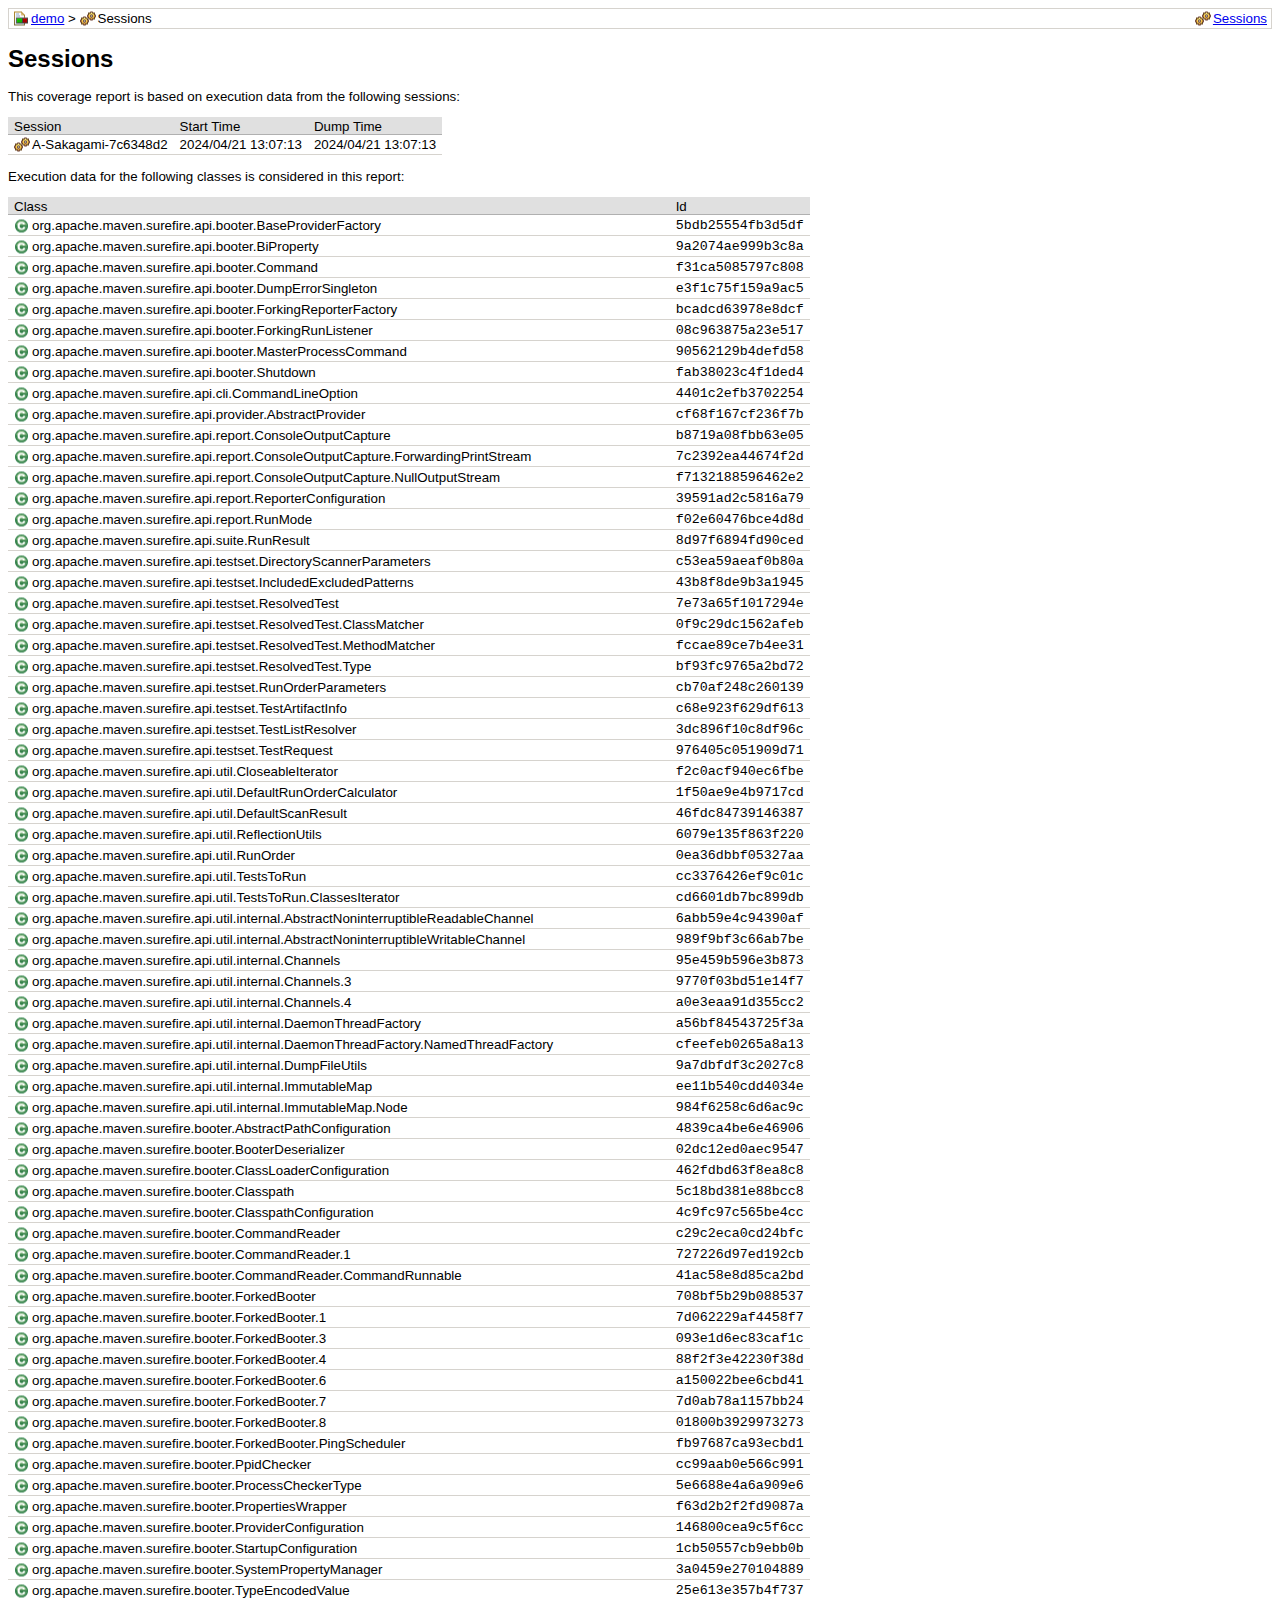
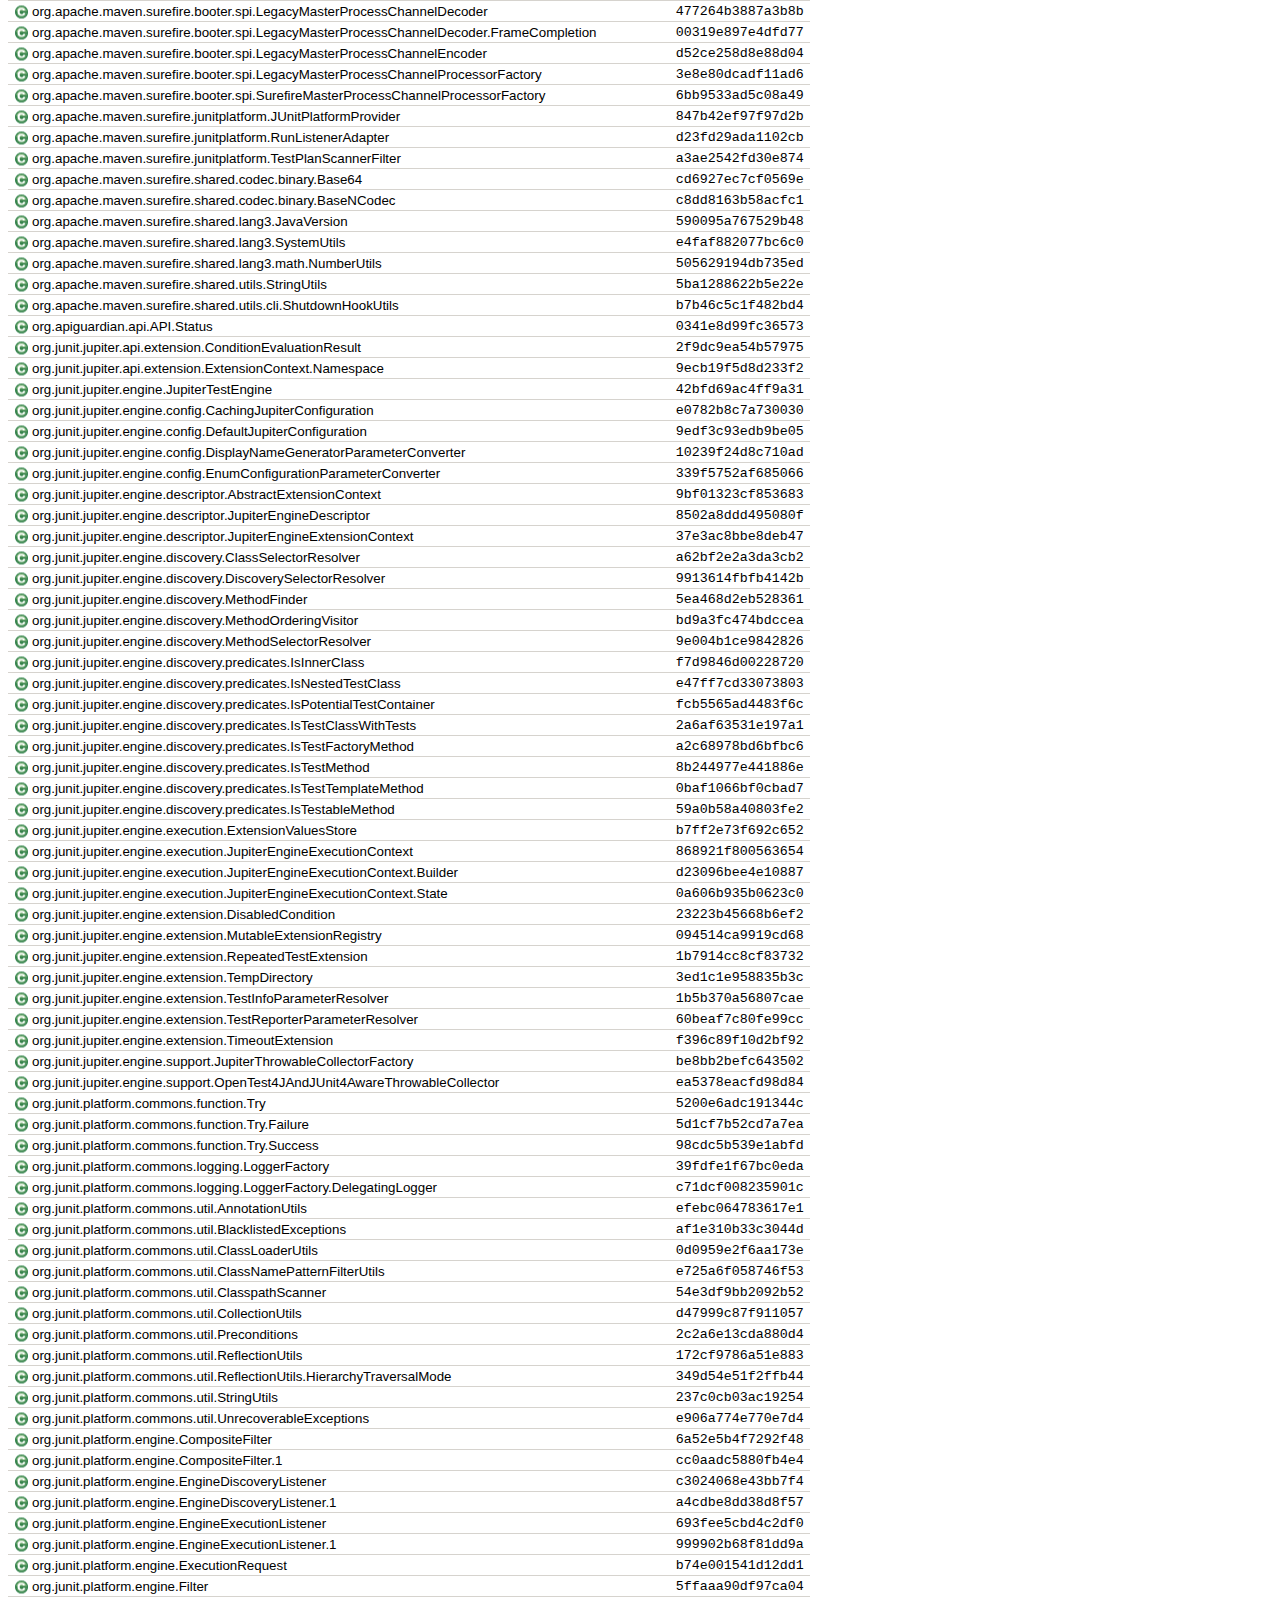
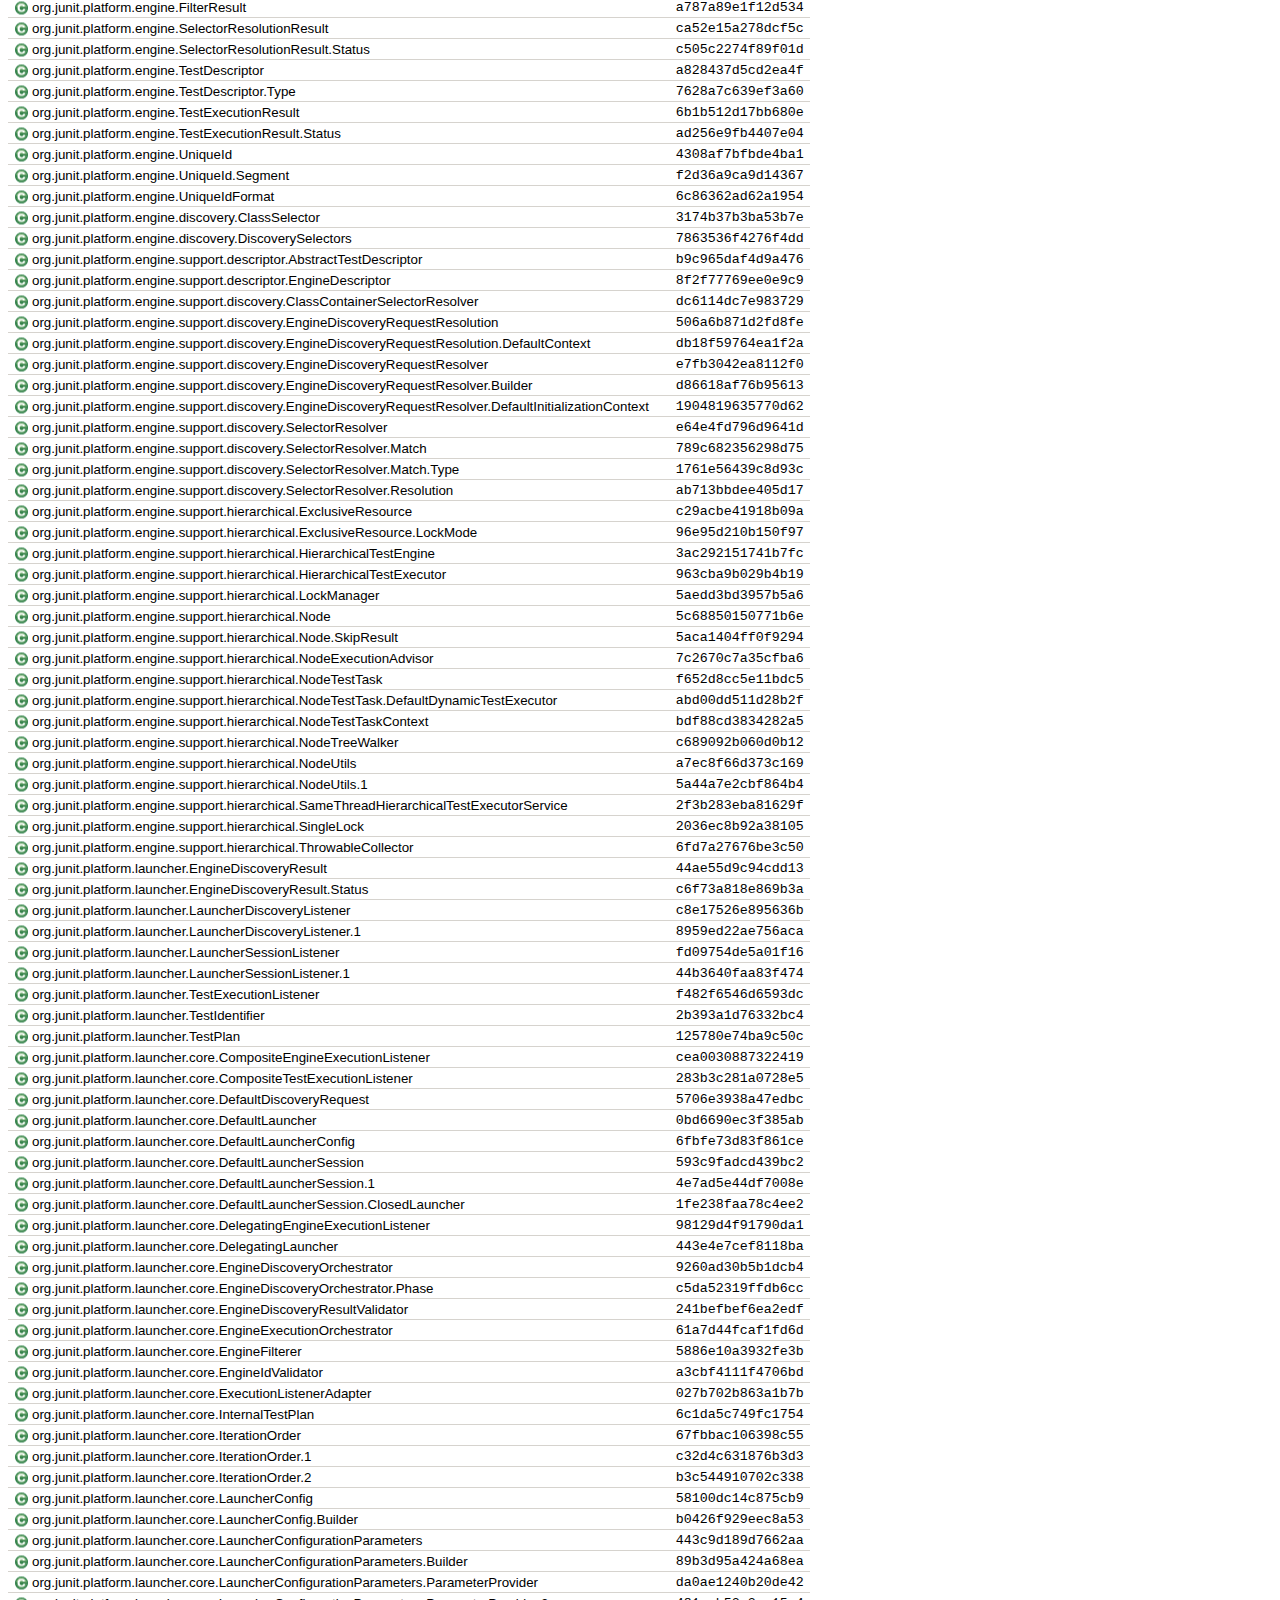
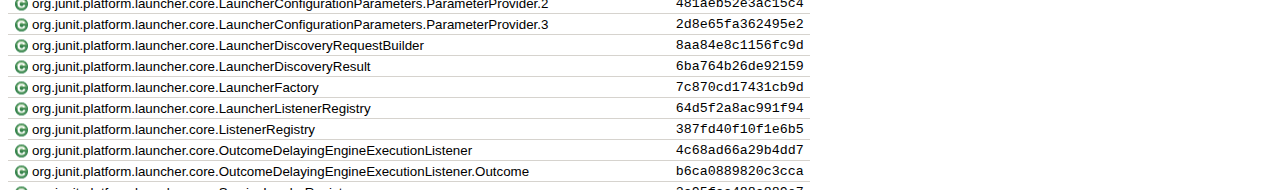
==== commit 07972581: "テストファイルのアップデート、SpringBoot開発の準備" ====
--- a/target/site/jacoco/jacoco-sessions.html
+++ b/target/site/jacoco/jacoco-sessions.html
@@ -1 +1 @@
-<?xml version="1.0" encoding="UTF-8"?><!DOCTYPE html PUBLIC "-//W3C//DTD XHTML 1.0 Strict//EN" "http://www.w3.org/TR/xhtml1/DTD/xhtml1-strict.dtd"><html xmlns="http://www.w3.org/1999/xhtml" lang="ja"><head><meta http-equiv="Content-Type" content="text/html;charset=UTF-8"/><link rel="stylesheet" href="jacoco-resources/report.css" type="text/css"/><link rel="shortcut icon" href="jacoco-resources/report.gif" type="image/gif"/><title>Sessions</title></head><body><div class="breadcrumb" id="breadcrumb"><span class="info"><a href="jacoco-sessions.html" class="el_session">Sessions</a></span><a href="index.html" class="el_report">demo</a> &gt; <span class="el_session">Sessions</span></div><h1>Sessions</h1><p>This coverage report is based on execution data from the following sessions:</p><table class="coverage" cellspacing="0"><thead><tr><td>Session</td><td>Start Time</td><td>Dump Time</td></tr></thead><tbody><tr><td><span class="el_session">A-Sakagami-b0ccd86f</span></td><td>2024/04/21 10:55:32</td><td>2024/04/21 10:55:33</td></tr></tbody></table><p>Execution data for the following classes is considered in this report:</p><table class="coverage" cellspacing="0"><thead><tr><td>Class</td><td>Id</td></tr></thead><tbody><tr><td><span class="el_class">org.apache.maven.surefire.api.booter.BaseProviderFactory</span></td><td><code>5bdb25554fb3d5df</code></td></tr><tr><td><span class="el_class">org.apache.maven.surefire.api.booter.BiProperty</span></td><td><code>9a2074ae999b3c8a</code></td></tr><tr><td><span class="el_class">org.apache.maven.surefire.api.booter.Command</span></td><td><code>f31ca5085797c808</code></td></tr><tr><td><span class="el_class">org.apache.maven.surefire.api.booter.DumpErrorSingleton</span></td><td><code>e3f1c75f159a9ac5</code></td></tr><tr><td><span class="el_class">org.apache.maven.surefire.api.booter.ForkingReporterFactory</span></td><td><code>bcadcd63978e8dcf</code></td></tr><tr><td><span class="el_class">org.apache.maven.surefire.api.booter.ForkingRunListener</span></td><td><code>08c963875a23e517</code></td></tr><tr><td><span class="el_class">org.apache.maven.surefire.api.booter.MasterProcessCommand</span></td><td><code>90562129b4defd58</code></td></tr><tr><td><span class="el_class">org.apache.maven.surefire.api.booter.Shutdown</span></td><td><code>fab38023c4f1ded4</code></td></tr><tr><td><span class="el_class">org.apache.maven.surefire.api.cli.CommandLineOption</span></td><td><code>4401c2efb3702254</code></td></tr><tr><td><span class="el_class">org.apache.maven.surefire.api.provider.AbstractProvider</span></td><td><code>cf68f167cf236f7b</code></td></tr><tr><td><span class="el_class">org.apache.maven.surefire.api.report.ConsoleOutputCapture</span></td><td><code>b8719a08fbb63e05</code></td></tr><tr><td><span class="el_class">org.apache.maven.surefire.api.report.ConsoleOutputCapture.ForwardingPrintStream</span></td><td><code>7c2392ea44674f2d</code></td></tr><tr><td><span class="el_class">org.apache.maven.surefire.api.report.ConsoleOutputCapture.NullOutputStream</span></td><td><code>f7132188596462e2</code></td></tr><tr><td><span class="el_class">org.apache.maven.surefire.api.report.ReporterConfiguration</span></td><td><code>39591ad2c5816a79</code></td></tr><tr><td><span class="el_class">org.apache.maven.surefire.api.report.RunMode</span></td><td><code>f02e60476bce4d8d</code></td></tr><tr><td><span class="el_class">org.apache.maven.surefire.api.report.SimpleReportEntry</span></td><td><code>e252cb5986c391cc</code></td></tr><tr><td><span class="el_class">org.apache.maven.surefire.api.suite.RunResult</span></td><td><code>8d97f6894fd90ced</code></td></tr><tr><td><span class="el_class">org.apache.maven.surefire.api.testset.DirectoryScannerParameters</span></td><td><code>c53ea59aeaf0b80a</code></td></tr><tr><td><span class="el_class">org.apache.maven.surefire.api.testset.IncludedExcludedPatterns</span></td><td><code>43b8f8de9b3a1945</code></td></tr><tr><td><span class="el_class">org.apache.maven.surefire.api.testset.ResolvedTest</span></td><td><code>7e73a65f1017294e</code></td></tr><tr><td><span class="el_class">org.apache.maven.surefire.api.testset.ResolvedTest.ClassMatcher</span></td><td><code>0f9c29dc1562afeb</code></td></tr><tr><td><span class="el_class">org.apache.maven.surefire.api.testset.ResolvedTest.MethodMatcher</span></td><td><code>fccae89ce7b4ee31</code></td></tr><tr><td><span class="el_class">org.apache.maven.surefire.api.testset.ResolvedTest.Type</span></td><td><code>bf93fc9765a2bd72</code></td></tr><tr><td><span class="el_class">org.apache.maven.surefire.api.testset.RunOrderParameters</span></td><td><code>cb70af248c260139</code></td></tr><tr><td><span class="el_class">org.apache.maven.surefire.api.testset.TestArtifactInfo</span></td><td><code>c68e923f629df613</code></td></tr><tr><td><span class="el_class">org.apache.maven.surefire.api.testset.TestListResolver</span></td><td><code>3dc896f10c8df96c</code></td></tr><tr><td><span class="el_class">org.apache.maven.surefire.api.testset.TestRequest</span></td><td><code>976405c051909d71</code></td></tr><tr><td><span class="el_class">org.apache.maven.surefire.api.util.CloseableIterator</span></td><td><code>f2c0acf940ec6fbe</code></td></tr><tr><td><span class="el_class">org.apache.maven.surefire.api.util.DefaultRunOrderCalculator</span></td><td><code>1f50ae9e4b9717cd</code></td></tr><tr><td><span class="el_class">org.apache.maven.surefire.api.util.DefaultScanResult</span></td><td><code>46fdc84739146387</code></td></tr><tr><td><span class="el_class">org.apache.maven.surefire.api.util.ReflectionUtils</span></td><td><code>6079e135f863f220</code></td></tr><tr><td><span class="el_class">org.apache.maven.surefire.api.util.RunOrder</span></td><td><code>0ea36dbbf05327aa</code></td></tr><tr><td><span class="el_class">org.apache.maven.surefire.api.util.TestsToRun</span></td><td><code>cc3376426ef9c01c</code></td></tr><tr><td><span class="el_class">org.apache.maven.surefire.api.util.TestsToRun.ClassesIterator</span></td><td><code>cd6601db7bc899db</code></td></tr><tr><td><span class="el_class">org.apache.maven.surefire.api.util.internal.AbstractNoninterruptibleReadableChannel</span></td><td><code>6abb59e4c94390af</code></td></tr><tr><td><span class="el_class">org.apache.maven.surefire.api.util.internal.AbstractNoninterruptibleWritableChannel</span></td><td><code>989f9bf3c66ab7be</code></td></tr><tr><td><span class="el_class">org.apache.maven.surefire.api.util.internal.Channels</span></td><td><code>95e459b596e3b873</code></td></tr><tr><td><span class="el_class">org.apache.maven.surefire.api.util.internal.Channels.3</span></td><td><code>9770f03bd51e14f7</code></td></tr><tr><td><span class="el_class">org.apache.maven.surefire.api.util.internal.Channels.4</span></td><td><code>a0e3eaa91d355cc2</code></td></tr><tr><td><span class="el_class">org.apache.maven.surefire.api.util.internal.DaemonThreadFactory</span></td><td><code>a56bf84543725f3a</code></td></tr><tr><td><span class="el_class">org.apache.maven.surefire.api.util.internal.DaemonThreadFactory.NamedThreadFactory</span></td><td><code>cfeefeb0265a8a13</code></td></tr><tr><td><span class="el_class">org.apache.maven.surefire.api.util.internal.DumpFileUtils</span></td><td><code>9a7dbfdf3c2027c8</code></td></tr><tr><td><span class="el_class">org.apache.maven.surefire.api.util.internal.ImmutableMap</span></td><td><code>ee11b540cdd4034e</code></td></tr><tr><td><span class="el_class">org.apache.maven.surefire.api.util.internal.ImmutableMap.Node</span></td><td><code>984f6258c6d6ac9c</code></td></tr><tr><td><span class="el_class">org.apache.maven.surefire.api.util.internal.ObjectUtils</span></td><td><code>8c788ffcde97fbb4</code></td></tr><tr><td><span class="el_class">org.apache.maven.surefire.booter.AbstractPathConfiguration</span></td><td><code>4839ca4be6e46906</code></td></tr><tr><td><span class="el_class">org.apache.maven.surefire.booter.BooterDeserializer</span></td><td><code>02dc12ed0aec9547</code></td></tr><tr><td><span class="el_class">org.apache.maven.surefire.booter.ClassLoaderConfiguration</span></td><td><code>462fdbd63f8ea8c8</code></td></tr><tr><td><span class="el_class">org.apache.maven.surefire.booter.Classpath</span></td><td><code>5c18bd381e88bcc8</code></td></tr><tr><td><span class="el_class">org.apache.maven.surefire.booter.ClasspathConfiguration</span></td><td><code>4c9fc97c565be4cc</code></td></tr><tr><td><span class="el_class">org.apache.maven.surefire.booter.CommandReader</span></td><td><code>c29c2eca0cd24bfc</code></td></tr><tr><td><span class="el_class">org.apache.maven.surefire.booter.CommandReader.1</span></td><td><code>727226d97ed192cb</code></td></tr><tr><td><span class="el_class">org.apache.maven.surefire.booter.CommandReader.CommandRunnable</span></td><td><code>41ac58e8d85ca2bd</code></td></tr><tr><td><span class="el_class">org.apache.maven.surefire.booter.ForkedBooter</span></td><td><code>708bf5b29b088537</code></td></tr><tr><td><span class="el_class">org.apache.maven.surefire.booter.ForkedBooter.1</span></td><td><code>7d062229af4458f7</code></td></tr><tr><td><span class="el_class">org.apache.maven.surefire.booter.ForkedBooter.3</span></td><td><code>093e1d6ec83caf1c</code></td></tr><tr><td><span class="el_class">org.apache.maven.surefire.booter.ForkedBooter.4</span></td><td><code>88f2f3e42230f38d</code></td></tr><tr><td><span class="el_class">org.apache.maven.surefire.booter.ForkedBooter.6</span></td><td><code>a150022bee6cbd41</code></td></tr><tr><td><span class="el_class">org.apache.maven.surefire.booter.ForkedBooter.7</span></td><td><code>7d0ab78a1157bb24</code></td></tr><tr><td><span class="el_class">org.apache.maven.surefire.booter.ForkedBooter.8</span></td><td><code>01800b3929973273</code></td></tr><tr><td><span class="el_class">org.apache.maven.surefire.booter.ForkedBooter.PingScheduler</span></td><td><code>fb97687ca93ecbd1</code></td></tr><tr><td><span class="el_class">org.apache.maven.surefire.booter.PpidChecker</span></td><td><code>cc99aab0e566c991</code></td></tr><tr><td><span class="el_class">org.apache.maven.surefire.booter.ProcessCheckerType</span></td><td><code>5e6688e4a6a909e6</code></td></tr><tr><td><span class="el_class">org.apache.maven.surefire.booter.PropertiesWrapper</span></td><td><code>f63d2b2f2fd9087a</code></td></tr><tr><td><span class="el_class">org.apache.maven.surefire.booter.ProviderConfiguration</span></td><td><code>146800cea9c5f6cc</code></td></tr><tr><td><span class="el_class">org.apache.maven.surefire.booter.StartupConfiguration</span></td><td><code>1cb50557cb9ebb0b</code></td></tr><tr><td><span class="el_class">org.apache.maven.surefire.booter.SystemPropertyManager</span></td><td><code>3a0459e270104889</code></td></tr><tr><td><span class="el_class">org.apache.maven.surefire.booter.TypeEncodedValue</span></td><td><code>25e613e357b4f737</code></td></tr><tr><td><span class="el_class">org.apache.maven.surefire.booter.spi.LegacyMasterProcessChannelDecoder</span></td><td><code>477264b3887a3b8b</code></td></tr><tr><td><span class="el_class">org.apache.maven.surefire.booter.spi.LegacyMasterProcessChannelDecoder.FrameCompletion</span></td><td><code>00319e897e4dfd77</code></td></tr><tr><td><span class="el_class">org.apache.maven.surefire.booter.spi.LegacyMasterProcessChannelEncoder</span></td><td><code>d52ce258d8e88d04</code></td></tr><tr><td><span class="el_class">org.apache.maven.surefire.booter.spi.LegacyMasterProcessChannelProcessorFactory</span></td><td><code>3e8e80dcadf11ad6</code></td></tr><tr><td><span class="el_class">org.apache.maven.surefire.booter.spi.SurefireMasterProcessChannelProcessorFactory</span></td><td><code>6bb9533ad5c08a49</code></td></tr><tr><td><span class="el_class">org.apache.maven.surefire.junitplatform.JUnitPlatformProvider</span></td><td><code>847b42ef97f97d2b</code></td></tr><tr><td><span class="el_class">org.apache.maven.surefire.junitplatform.RunListenerAdapter</span></td><td><code>d23fd29ada1102cb</code></td></tr><tr><td><span class="el_class">org.apache.maven.surefire.junitplatform.RunListenerAdapter.1</span></td><td><code>55724259eef83afa</code></td></tr><tr><td><span class="el_class">org.apache.maven.surefire.junitplatform.TestPlanScannerFilter</span></td><td><code>a3ae2542fd30e874</code></td></tr><tr><td><span class="el_class">org.apache.maven.surefire.shared.codec.binary.Base64</span></td><td><code>cd6927ec7cf0569e</code></td></tr><tr><td><span class="el_class">org.apache.maven.surefire.shared.codec.binary.BaseNCodec</span></td><td><code>c8dd8163b58acfc1</code></td></tr><tr><td><span class="el_class">org.apache.maven.surefire.shared.lang3.JavaVersion</span></td><td><code>590095a767529b48</code></td></tr><tr><td><span class="el_class">org.apache.maven.surefire.shared.lang3.StringUtils</span></td><td><code>ae3c2c379ffab6fd</code></td></tr><tr><td><span class="el_class">org.apache.maven.surefire.shared.lang3.SystemUtils</span></td><td><code>e4faf882077bc6c0</code></td></tr><tr><td><span class="el_class">org.apache.maven.surefire.shared.lang3.math.NumberUtils</span></td><td><code>505629194db735ed</code></td></tr><tr><td><span class="el_class">org.apache.maven.surefire.shared.utils.StringUtils</span></td><td><code>5ba1288622b5e22e</code></td></tr><tr><td><span class="el_class">org.apache.maven.surefire.shared.utils.cli.ShutdownHookUtils</span></td><td><code>b7b46c5c1f482bd4</code></td></tr><tr><td><span class="el_class">org.apiguardian.api.API.Status</span></td><td><code>0341e8d99fc36573</code></td></tr><tr><td><span class="el_class">org.junit.jupiter.api.AssertEquals</span></td><td><code>6b16b14f06d2f13c</code></td></tr><tr><td><span class="el_class">org.junit.jupiter.api.AssertionUtils</span></td><td><code>4a62c3e8d0ba63aa</code></td></tr><tr><td><span class="el_class">org.junit.jupiter.api.Assertions</span></td><td><code>7406fdbebf83bc7a</code></td></tr><tr><td><span class="el_class">org.junit.jupiter.api.DisplayNameGenerator</span></td><td><code>c813afbd86fd7cc8</code></td></tr><tr><td><span class="el_class">org.junit.jupiter.api.DisplayNameGenerator.ReplaceUnderscores</span></td><td><code>82e8bc7daaa8e1e0</code></td></tr><tr><td><span class="el_class">org.junit.jupiter.api.DisplayNameGenerator.Standard</span></td><td><code>f23772be1d9bb824</code></td></tr><tr><td><span class="el_class">org.junit.jupiter.api.TestInstance.Lifecycle</span></td><td><code>548dd47a98f9c8af</code></td></tr><tr><td><span class="el_class">org.junit.jupiter.api.extension.ConditionEvaluationResult</span></td><td><code>2f9dc9ea54b57975</code></td></tr><tr><td><span class="el_class">org.junit.jupiter.api.extension.ExtensionContext</span></td><td><code>1789eac1274261fc</code></td></tr><tr><td><span class="el_class">org.junit.jupiter.api.extension.ExtensionContext.Namespace</span></td><td><code>9ecb19f5d8d233f2</code></td></tr><tr><td><span class="el_class">org.junit.jupiter.api.extension.InvocationInterceptor</span></td><td><code>996f7741ba5ec355</code></td></tr><tr><td><span class="el_class">org.junit.jupiter.engine.JupiterTestEngine</span></td><td><code>42bfd69ac4ff9a31</code></td></tr><tr><td><span class="el_class">org.junit.jupiter.engine.config.CachingJupiterConfiguration</span></td><td><code>e0782b8c7a730030</code></td></tr><tr><td><span class="el_class">org.junit.jupiter.engine.config.ClassNamePatternParameterConverter</span></td><td><code>db88e74320096433</code></td></tr><tr><td><span class="el_class">org.junit.jupiter.engine.config.DefaultJupiterConfiguration</span></td><td><code>9edf3c93edb9be05</code></td></tr><tr><td><span class="el_class">org.junit.jupiter.engine.config.DisplayNameGeneratorParameterConverter</span></td><td><code>10239f24d8c710ad</code></td></tr><tr><td><span class="el_class">org.junit.jupiter.engine.config.EnumConfigurationParameterConverter</span></td><td><code>339f5752af685066</code></td></tr><tr><td><span class="el_class">org.junit.jupiter.engine.descriptor.AbstractExtensionContext</span></td><td><code>9bf01323cf853683</code></td></tr><tr><td><span class="el_class">org.junit.jupiter.engine.descriptor.ClassBasedTestDescriptor</span></td><td><code>93da3ced5777b865</code></td></tr><tr><td><span class="el_class">org.junit.jupiter.engine.descriptor.ClassExtensionContext</span></td><td><code>da8d011f2fd97107</code></td></tr><tr><td><span class="el_class">org.junit.jupiter.engine.descriptor.ClassTestDescriptor</span></td><td><code>f5d10ac1d89bb01f</code></td></tr><tr><td><span class="el_class">org.junit.jupiter.engine.descriptor.DisplayNameUtils</span></td><td><code>5b062d6beb8f55b6</code></td></tr><tr><td><span class="el_class">org.junit.jupiter.engine.descriptor.ExtensionUtils</span></td><td><code>857bd7cde465ada0</code></td></tr><tr><td><span class="el_class">org.junit.jupiter.engine.descriptor.JupiterEngineDescriptor</span></td><td><code>8502a8ddd495080f</code></td></tr><tr><td><span class="el_class">org.junit.jupiter.engine.descriptor.JupiterEngineExtensionContext</span></td><td><code>37e3ac8bbe8deb47</code></td></tr><tr><td><span class="el_class">org.junit.jupiter.engine.descriptor.JupiterTestDescriptor</span></td><td><code>acf2905fc10efa75</code></td></tr><tr><td><span class="el_class">org.junit.jupiter.engine.descriptor.LifecycleMethodUtils</span></td><td><code>1162b59df6db6b33</code></td></tr><tr><td><span class="el_class">org.junit.jupiter.engine.descriptor.MethodBasedTestDescriptor</span></td><td><code>120c02c460cd1892</code></td></tr><tr><td><span class="el_class">org.junit.jupiter.engine.descriptor.MethodExtensionContext</span></td><td><code>afe114c2ffc920b7</code></td></tr><tr><td><span class="el_class">org.junit.jupiter.engine.descriptor.TestInstanceLifecycleUtils</span></td><td><code>8d8758db35676c1c</code></td></tr><tr><td><span class="el_class">org.junit.jupiter.engine.descriptor.TestMethodTestDescriptor</span></td><td><code>b9a613d54c81997c</code></td></tr><tr><td><span class="el_class">org.junit.jupiter.engine.discovery.ClassSelectorResolver</span></td><td><code>a62bf2e2a3da3cb2</code></td></tr><tr><td><span class="el_class">org.junit.jupiter.engine.discovery.DiscoverySelectorResolver</span></td><td><code>9913614fbfb4142b</code></td></tr><tr><td><span class="el_class">org.junit.jupiter.engine.discovery.MethodFinder</span></td><td><code>5ea468d2eb528361</code></td></tr><tr><td><span class="el_class">org.junit.jupiter.engine.discovery.MethodOrderingVisitor</span></td><td><code>bd9a3fc474bdccea</code></td></tr><tr><td><span class="el_class">org.junit.jupiter.engine.discovery.MethodSelectorResolver</span></td><td><code>9e004b1ce9842826</code></td></tr><tr><td><span class="el_class">org.junit.jupiter.engine.discovery.MethodSelectorResolver.MethodType</span></td><td><code>76d091417c997edb</code></td></tr><tr><td><span class="el_class">org.junit.jupiter.engine.discovery.MethodSelectorResolver.MethodType.1</span></td><td><code>098756f55a3f159b</code></td></tr><tr><td><span class="el_class">org.junit.jupiter.engine.discovery.MethodSelectorResolver.MethodType.2</span></td><td><code>b4451da4ca26c94f</code></td></tr><tr><td><span class="el_class">org.junit.jupiter.engine.discovery.MethodSelectorResolver.MethodType.3</span></td><td><code>a9cba48e54e36d6b</code></td></tr><tr><td><span class="el_class">org.junit.jupiter.engine.discovery.predicates.IsInnerClass</span></td><td><code>f7d9846d00228720</code></td></tr><tr><td><span class="el_class">org.junit.jupiter.engine.discovery.predicates.IsNestedTestClass</span></td><td><code>e47ff7cd33073803</code></td></tr><tr><td><span class="el_class">org.junit.jupiter.engine.discovery.predicates.IsPotentialTestContainer</span></td><td><code>fcb5565ad4483f6c</code></td></tr><tr><td><span class="el_class">org.junit.jupiter.engine.discovery.predicates.IsTestClassWithTests</span></td><td><code>2a6af63531e197a1</code></td></tr><tr><td><span class="el_class">org.junit.jupiter.engine.discovery.predicates.IsTestFactoryMethod</span></td><td><code>a2c68978bd6bfbc6</code></td></tr><tr><td><span class="el_class">org.junit.jupiter.engine.discovery.predicates.IsTestMethod</span></td><td><code>8b244977e441886e</code></td></tr><tr><td><span class="el_class">org.junit.jupiter.engine.discovery.predicates.IsTestTemplateMethod</span></td><td><code>0baf1066bf0cbad7</code></td></tr><tr><td><span class="el_class">org.junit.jupiter.engine.discovery.predicates.IsTestableMethod</span></td><td><code>59a0b58a40803fe2</code></td></tr><tr><td><span class="el_class">org.junit.jupiter.engine.execution.ConditionEvaluator</span></td><td><code>c2ba33ab802578df</code></td></tr><tr><td><span class="el_class">org.junit.jupiter.engine.execution.ConstructorInvocation</span></td><td><code>4aef47e7c0afe594</code></td></tr><tr><td><span class="el_class">org.junit.jupiter.engine.execution.DefaultTestInstances</span></td><td><code>37fd85d961d60c98</code></td></tr><tr><td><span class="el_class">org.junit.jupiter.engine.execution.ExecutableInvoker</span></td><td><code>88626e54fda7c10e</code></td></tr><tr><td><span class="el_class">org.junit.jupiter.engine.execution.ExecutableInvoker.ReflectiveInterceptorCall</span></td><td><code>1e58a02ac712330c</code></td></tr><tr><td><span class="el_class">org.junit.jupiter.engine.execution.ExtensionValuesStore</span></td><td><code>b7ff2e73f692c652</code></td></tr><tr><td><span class="el_class">org.junit.jupiter.engine.execution.ExtensionValuesStore.CompositeKey</span></td><td><code>24fed135af0eff32</code></td></tr><tr><td><span class="el_class">org.junit.jupiter.engine.execution.ExtensionValuesStore.MemoizingSupplier</span></td><td><code>5be22cd9e3599327</code></td></tr><tr><td><span class="el_class">org.junit.jupiter.engine.execution.InvocationInterceptorChain</span></td><td><code>008224a337018874</code></td></tr><tr><td><span class="el_class">org.junit.jupiter.engine.execution.InvocationInterceptorChain.InterceptedInvocation</span></td><td><code>62ff9a2338ce3045</code></td></tr><tr><td><span class="el_class">org.junit.jupiter.engine.execution.InvocationInterceptorChain.ValidatingInvocation</span></td><td><code>2434903e45fcd05c</code></td></tr><tr><td><span class="el_class">org.junit.jupiter.engine.execution.JupiterEngineExecutionContext</span></td><td><code>868921f800563654</code></td></tr><tr><td><span class="el_class">org.junit.jupiter.engine.execution.JupiterEngineExecutionContext.Builder</span></td><td><code>d23096bee4e10887</code></td></tr><tr><td><span class="el_class">org.junit.jupiter.engine.execution.JupiterEngineExecutionContext.State</span></td><td><code>0a606b935b0623c0</code></td></tr><tr><td><span class="el_class">org.junit.jupiter.engine.execution.MethodInvocation</span></td><td><code>6f894f3cd37e86c5</code></td></tr><tr><td><span class="el_class">org.junit.jupiter.engine.execution.NamespaceAwareStore</span></td><td><code>3ffe1c39d58eaf53</code></td></tr><tr><td><span class="el_class">org.junit.jupiter.engine.execution.TestInstancesProvider</span></td><td><code>bb5b676e93849b60</code></td></tr><tr><td><span class="el_class">org.junit.jupiter.engine.extension.DisabledCondition</span></td><td><code>23223b45668b6ef2</code></td></tr><tr><td><span class="el_class">org.junit.jupiter.engine.extension.ExtensionRegistry</span></td><td><code>7f89cc3238c43287</code></td></tr><tr><td><span class="el_class">org.junit.jupiter.engine.extension.MutableExtensionRegistry</span></td><td><code>094514ca9919cd68</code></td></tr><tr><td><span class="el_class">org.junit.jupiter.engine.extension.RepeatedTestExtension</span></td><td><code>1b7914cc8cf83732</code></td></tr><tr><td><span class="el_class">org.junit.jupiter.engine.extension.TempDirectory</span></td><td><code>3ed1c1e958835b3c</code></td></tr><tr><td><span class="el_class">org.junit.jupiter.engine.extension.TestInfoParameterResolver</span></td><td><code>1b5b370a56807cae</code></td></tr><tr><td><span class="el_class">org.junit.jupiter.engine.extension.TestReporterParameterResolver</span></td><td><code>60beaf7c80fe99cc</code></td></tr><tr><td><span class="el_class">org.junit.jupiter.engine.extension.TimeoutConfiguration</span></td><td><code>d1c949ce4363e069</code></td></tr><tr><td><span class="el_class">org.junit.jupiter.engine.extension.TimeoutDurationParser</span></td><td><code>47f3e400722ef57b</code></td></tr><tr><td><span class="el_class">org.junit.jupiter.engine.extension.TimeoutExtension</span></td><td><code>f396c89f10d2bf92</code></td></tr><tr><td><span class="el_class">org.junit.jupiter.engine.support.JupiterThrowableCollectorFactory</span></td><td><code>be8bb2befc643502</code></td></tr><tr><td><span class="el_class">org.junit.jupiter.engine.support.OpenTest4JAndJUnit4AwareThrowableCollector</span></td><td><code>ea5378eacfd98d84</code></td></tr><tr><td><span class="el_class">org.junit.platform.commons.function.Try</span></td><td><code>5200e6adc191344c</code></td></tr><tr><td><span class="el_class">org.junit.platform.commons.function.Try.Failure</span></td><td><code>5d1cf7b52cd7a7ea</code></td></tr><tr><td><span class="el_class">org.junit.platform.commons.function.Try.Success</span></td><td><code>98cdc5b539e1abfd</code></td></tr><tr><td><span class="el_class">org.junit.platform.commons.logging.LoggerFactory</span></td><td><code>39fdfe1f67bc0eda</code></td></tr><tr><td><span class="el_class">org.junit.platform.commons.logging.LoggerFactory.DelegatingLogger</span></td><td><code>c71dcf008235901c</code></td></tr><tr><td><span class="el_class">org.junit.platform.commons.support.AnnotationSupport</span></td><td><code>4b0c63263b83acb5</code></td></tr><tr><td><span class="el_class">org.junit.platform.commons.support.ReflectionSupport</span></td><td><code>db9de9450da5225a</code></td></tr><tr><td><span class="el_class">org.junit.platform.commons.util.AnnotationUtils</span></td><td><code>efebc064783617e1</code></td></tr><tr><td><span class="el_class">org.junit.platform.commons.util.BlacklistedExceptions</span></td><td><code>af1e310b33c3044d</code></td></tr><tr><td><span class="el_class">org.junit.platform.commons.util.ClassLoaderUtils</span></td><td><code>0d0959e2f6aa173e</code></td></tr><tr><td><span class="el_class">org.junit.platform.commons.util.ClassNamePatternFilterUtils</span></td><td><code>e725a6f058746f53</code></td></tr><tr><td><span class="el_class">org.junit.platform.commons.util.ClassUtils</span></td><td><code>60a2276f3701443f</code></td></tr><tr><td><span class="el_class">org.junit.platform.commons.util.ClasspathScanner</span></td><td><code>54e3df9bb2092b52</code></td></tr><tr><td><span class="el_class">org.junit.platform.commons.util.CollectionUtils</span></td><td><code>d47999c87f911057</code></td></tr><tr><td><span class="el_class">org.junit.platform.commons.util.Preconditions</span></td><td><code>2c2a6e13cda880d4</code></td></tr><tr><td><span class="el_class">org.junit.platform.commons.util.ReflectionUtils</span></td><td><code>172cf9786a51e883</code></td></tr><tr><td><span class="el_class">org.junit.platform.commons.util.ReflectionUtils.HierarchyTraversalMode</span></td><td><code>349d54e51f2ffb44</code></td></tr><tr><td><span class="el_class">org.junit.platform.commons.util.StringUtils</span></td><td><code>237c0cb03ac19254</code></td></tr><tr><td><span class="el_class">org.junit.platform.commons.util.UnrecoverableExceptions</span></td><td><code>e906a774e770e7d4</code></td></tr><tr><td><span class="el_class">org.junit.platform.engine.CompositeFilter</span></td><td><code>6a52e5b4f7292f48</code></td></tr><tr><td><span class="el_class">org.junit.platform.engine.CompositeFilter.1</span></td><td><code>cc0aadc5880fb4e4</code></td></tr><tr><td><span class="el_class">org.junit.platform.engine.EngineDiscoveryListener</span></td><td><code>c3024068e43bb7f4</code></td></tr><tr><td><span class="el_class">org.junit.platform.engine.EngineDiscoveryListener.1</span></td><td><code>a4cdbe8dd38d8f57</code></td></tr><tr><td><span class="el_class">org.junit.platform.engine.EngineExecutionListener</span></td><td><code>693fee5cbd4c2df0</code></td></tr><tr><td><span class="el_class">org.junit.platform.engine.EngineExecutionListener.1</span></td><td><code>999902b68f81dd9a</code></td></tr><tr><td><span class="el_class">org.junit.platform.engine.ExecutionRequest</span></td><td><code>b74e001541d12dd1</code></td></tr><tr><td><span class="el_class">org.junit.platform.engine.Filter</span></td><td><code>5ffaaa90df97ca04</code></td></tr><tr><td><span class="el_class">org.junit.platform.engine.FilterResult</span></td><td><code>a787a89e1f12d534</code></td></tr><tr><td><span class="el_class">org.junit.platform.engine.SelectorResolutionResult</span></td><td><code>ca52e15a278dcf5c</code></td></tr><tr><td><span class="el_class">org.junit.platform.engine.SelectorResolutionResult.Status</span></td><td><code>c505c2274f89f01d</code></td></tr><tr><td><span class="el_class">org.junit.platform.engine.TestDescriptor</span></td><td><code>a828437d5cd2ea4f</code></td></tr><tr><td><span class="el_class">org.junit.platform.engine.TestDescriptor.Type</span></td><td><code>7628a7c639ef3a60</code></td></tr><tr><td><span class="el_class">org.junit.platform.engine.TestExecutionResult</span></td><td><code>6b1b512d17bb680e</code></td></tr><tr><td><span class="el_class">org.junit.platform.engine.TestExecutionResult.Status</span></td><td><code>ad256e9fb4407e04</code></td></tr><tr><td><span class="el_class">org.junit.platform.engine.UniqueId</span></td><td><code>4308af7bfbde4ba1</code></td></tr><tr><td><span class="el_class">org.junit.platform.engine.UniqueId.Segment</span></td><td><code>f2d36a9ca9d14367</code></td></tr><tr><td><span class="el_class">org.junit.platform.engine.UniqueIdFormat</span></td><td><code>6c86362ad62a1954</code></td></tr><tr><td><span class="el_class">org.junit.platform.engine.discovery.ClassSelector</span></td><td><code>3174b37b3ba53b7e</code></td></tr><tr><td><span class="el_class">org.junit.platform.engine.discovery.DiscoverySelectors</span></td><td><code>7863536f4276f4dd</code></td></tr><tr><td><span class="el_class">org.junit.platform.engine.discovery.MethodSelector</span></td><td><code>3fe9eccb2ba205d2</code></td></tr><tr><td><span class="el_class">org.junit.platform.engine.support.descriptor.AbstractTestDescriptor</span></td><td><code>b9c965daf4d9a476</code></td></tr><tr><td><span class="el_class">org.junit.platform.engine.support.descriptor.ClassSource</span></td><td><code>37bd92069360f773</code></td></tr><tr><td><span class="el_class">org.junit.platform.engine.support.descriptor.EngineDescriptor</span></td><td><code>8f2f77769ee0e9c9</code></td></tr><tr><td><span class="el_class">org.junit.platform.engine.support.descriptor.MethodSource</span></td><td><code>1d55ac49f5cabc20</code></td></tr><tr><td><span class="el_class">org.junit.platform.engine.support.discovery.ClassContainerSelectorResolver</span></td><td><code>dc6114dc7e983729</code></td></tr><tr><td><span class="el_class">org.junit.platform.engine.support.discovery.EngineDiscoveryRequestResolution</span></td><td><code>506a6b871d2fd8fe</code></td></tr><tr><td><span class="el_class">org.junit.platform.engine.support.discovery.EngineDiscoveryRequestResolution.DefaultContext</span></td><td><code>db18f59764ea1f2a</code></td></tr><tr><td><span class="el_class">org.junit.platform.engine.support.discovery.EngineDiscoveryRequestResolver</span></td><td><code>e7fb3042ea8112f0</code></td></tr><tr><td><span class="el_class">org.junit.platform.engine.support.discovery.EngineDiscoveryRequestResolver.Builder</span></td><td><code>d86618af76b95613</code></td></tr><tr><td><span class="el_class">org.junit.platform.engine.support.discovery.EngineDiscoveryRequestResolver.DefaultInitializationContext</span></td><td><code>1904819635770d62</code></td></tr><tr><td><span class="el_class">org.junit.platform.engine.support.discovery.SelectorResolver</span></td><td><code>e64e4fd796d9641d</code></td></tr><tr><td><span class="el_class">org.junit.platform.engine.support.discovery.SelectorResolver.Match</span></td><td><code>789c682356298d75</code></td></tr><tr><td><span class="el_class">org.junit.platform.engine.support.discovery.SelectorResolver.Match.Type</span></td><td><code>1761e56439c8d93c</code></td></tr><tr><td><span class="el_class">org.junit.platform.engine.support.discovery.SelectorResolver.Resolution</span></td><td><code>ab713bbdee405d17</code></td></tr><tr><td><span class="el_class">org.junit.platform.engine.support.hierarchical.ExclusiveResource</span></td><td><code>c29acbe41918b09a</code></td></tr><tr><td><span class="el_class">org.junit.platform.engine.support.hierarchical.ExclusiveResource.LockMode</span></td><td><code>96e95d210b150f97</code></td></tr><tr><td><span class="el_class">org.junit.platform.engine.support.hierarchical.HierarchicalTestEngine</span></td><td><code>3ac292151741b7fc</code></td></tr><tr><td><span class="el_class">org.junit.platform.engine.support.hierarchical.HierarchicalTestExecutor</span></td><td><code>963cba9b029b4b19</code></td></tr><tr><td><span class="el_class">org.junit.platform.engine.support.hierarchical.LockManager</span></td><td><code>5aedd3bd3957b5a6</code></td></tr><tr><td><span class="el_class">org.junit.platform.engine.support.hierarchical.Node</span></td><td><code>5c68850150771b6e</code></td></tr><tr><td><span class="el_class">org.junit.platform.engine.support.hierarchical.Node.SkipResult</span></td><td><code>5aca1404ff0f9294</code></td></tr><tr><td><span class="el_class">org.junit.platform.engine.support.hierarchical.NodeExecutionAdvisor</span></td><td><code>7c2670c7a35cfba6</code></td></tr><tr><td><span class="el_class">org.junit.platform.engine.support.hierarchical.NodeTestTask</span></td><td><code>f652d8cc5e11bdc5</code></td></tr><tr><td><span class="el_class">org.junit.platform.engine.support.hierarchical.NodeTestTask.DefaultDynamicTestExecutor</span></td><td><code>abd00dd511d28b2f</code></td></tr><tr><td><span class="el_class">org.junit.platform.engine.support.hierarchical.NodeTestTaskContext</span></td><td><code>bdf88cd3834282a5</code></td></tr><tr><td><span class="el_class">org.junit.platform.engine.support.hierarchical.NodeTreeWalker</span></td><td><code>c689092b060d0b12</code></td></tr><tr><td><span class="el_class">org.junit.platform.engine.support.hierarchical.NodeUtils</span></td><td><code>a7ec8f66d373c169</code></td></tr><tr><td><span class="el_class">org.junit.platform.engine.support.hierarchical.NodeUtils.1</span></td><td><code>5a44a7e2cbf864b4</code></td></tr><tr><td><span class="el_class">org.junit.platform.engine.support.hierarchical.SameThreadHierarchicalTestExecutorService</span></td><td><code>2f3b283eba81629f</code></td></tr><tr><td><span class="el_class">org.junit.platform.engine.support.hierarchical.SingleLock</span></td><td><code>2036ec8b92a38105</code></td></tr><tr><td><span class="el_class">org.junit.platform.engine.support.hierarchical.ThrowableCollector</span></td><td><code>6fd7a27676be3c50</code></td></tr><tr><td><span class="el_class">org.junit.platform.launcher.EngineDiscoveryResult</span></td><td><code>44ae55d9c94cdd13</code></td></tr><tr><td><span class="el_class">org.junit.platform.launcher.EngineDiscoveryResult.Status</span></td><td><code>c6f73a818e869b3a</code></td></tr><tr><td><span class="el_class">org.junit.platform.launcher.LauncherDiscoveryListener</span></td><td><code>c8e17526e895636b</code></td></tr><tr><td><span class="el_class">org.junit.platform.launcher.LauncherDiscoveryListener.1</span></td><td><code>8959ed22ae756aca</code></td></tr><tr><td><span class="el_class">org.junit.platform.launcher.LauncherSessionListener</span></td><td><code>fd09754de5a01f16</code></td></tr><tr><td><span class="el_class">org.junit.platform.launcher.LauncherSessionListener.1</span></td><td><code>44b3640faa83f474</code></td></tr><tr><td><span class="el_class">org.junit.platform.launcher.TestExecutionListener</span></td><td><code>f482f6546d6593dc</code></td></tr><tr><td><span class="el_class">org.junit.platform.launcher.TestIdentifier</span></td><td><code>2b393a1d76332bc4</code></td></tr><tr><td><span class="el_class">org.junit.platform.launcher.TestPlan</span></td><td><code>125780e74ba9c50c</code></td></tr><tr><td><span class="el_class">org.junit.platform.launcher.core.CompositeEngineExecutionListener</span></td><td><code>cea0030887322419</code></td></tr><tr><td><span class="el_class">org.junit.platform.launcher.core.CompositeTestExecutionListener</span></td><td><code>283b3c281a0728e5</code></td></tr><tr><td><span class="el_class">org.junit.platform.launcher.core.DefaultDiscoveryRequest</span></td><td><code>5706e3938a47edbc</code></td></tr><tr><td><span class="el_class">org.junit.platform.launcher.core.DefaultLauncher</span></td><td><code>0bd6690ec3f385ab</code></td></tr><tr><td><span class="el_class">org.junit.platform.launcher.core.DefaultLauncherConfig</span></td><td><code>6fbfe73d83f861ce</code></td></tr><tr><td><span class="el_class">org.junit.platform.launcher.core.DefaultLauncherSession</span></td><td><code>593c9fadcd439bc2</code></td></tr><tr><td><span class="el_class">org.junit.platform.launcher.core.DefaultLauncherSession.1</span></td><td><code>4e7ad5e44df7008e</code></td></tr><tr><td><span class="el_class">org.junit.platform.launcher.core.DefaultLauncherSession.ClosedLauncher</span></td><td><code>1fe238faa78c4ee2</code></td></tr><tr><td><span class="el_class">org.junit.platform.launcher.core.DelegatingEngineExecutionListener</span></td><td><code>98129d4f91790da1</code></td></tr><tr><td><span class="el_class">org.junit.platform.launcher.core.DelegatingLauncher</span></td><td><code>443e4e7cef8118ba</code></td></tr><tr><td><span class="el_class">org.junit.platform.launcher.core.EngineDiscoveryOrchestrator</span></td><td><code>9260ad30b5b1dcb4</code></td></tr><tr><td><span class="el_class">org.junit.platform.launcher.core.EngineDiscoveryOrchestrator.Phase</span></td><td><code>c5da52319ffdb6cc</code></td></tr><tr><td><span class="el_class">org.junit.platform.launcher.core.EngineDiscoveryResultValidator</span></td><td><code>241befbef6ea2edf</code></td></tr><tr><td><span class="el_class">org.junit.platform.launcher.core.EngineExecutionOrchestrator</span></td><td><code>61a7d44fcaf1fd6d</code></td></tr><tr><td><span class="el_class">org.junit.platform.launcher.core.EngineFilterer</span></td><td><code>5886e10a3932fe3b</code></td></tr><tr><td><span class="el_class">org.junit.platform.launcher.core.EngineIdValidator</span></td><td><code>a3cbf4111f4706bd</code></td></tr><tr><td><span class="el_class">org.junit.platform.launcher.core.ExecutionListenerAdapter</span></td><td><code>027b702b863a1b7b</code></td></tr><tr><td><span class="el_class">org.junit.platform.launcher.core.InternalTestPlan</span></td><td><code>6c1da5c749fc1754</code></td></tr><tr><td><span class="el_class">org.junit.platform.launcher.core.IterationOrder</span></td><td><code>67fbbac106398c55</code></td></tr><tr><td><span class="el_class">org.junit.platform.launcher.core.IterationOrder.1</span></td><td><code>c32d4c631876b3d3</code></td></tr><tr><td><span class="el_class">org.junit.platform.launcher.core.IterationOrder.2</span></td><td><code>b3c544910702c338</code></td></tr><tr><td><span class="el_class">org.junit.platform.launcher.core.LauncherConfig</span></td><td><code>58100dc14c875cb9</code></td></tr><tr><td><span class="el_class">org.junit.platform.launcher.core.LauncherConfig.Builder</span></td><td><code>b0426f929eec8a53</code></td></tr><tr><td><span class="el_class">org.junit.platform.launcher.core.LauncherConfigurationParameters</span></td><td><code>443c9d189d7662aa</code></td></tr><tr><td><span class="el_class">org.junit.platform.launcher.core.LauncherConfigurationParameters.Builder</span></td><td><code>89b3d95a424a68ea</code></td></tr><tr><td><span class="el_class">org.junit.platform.launcher.core.LauncherConfigurationParameters.ParameterProvider</span></td><td><code>da0ae1240b20de42</code></td></tr><tr><td><span class="el_class">org.junit.platform.launcher.core.LauncherConfigurationParameters.ParameterProvider.2</span></td><td><code>481aeb52e3ac15c4</code></td></tr><tr><td><span class="el_class">org.junit.platform.launcher.core.LauncherConfigurationParameters.ParameterProvider.3</span></td><td><code>2d8e65fa362495e2</code></td></tr><tr><td><span class="el_class">org.junit.platform.launcher.core.LauncherDiscoveryRequestBuilder</span></td><td><code>8aa84e8c1156fc9d</code></td></tr><tr><td><span class="el_class">org.junit.platform.launcher.core.LauncherDiscoveryResult</span></td><td><code>6ba764b26de92159</code></td></tr><tr><td><span class="el_class">org.junit.platform.launcher.core.LauncherFactory</span></td><td><code>7c870cd17431cb9d</code></td></tr><tr><td><span class="el_class">org.junit.platform.launcher.core.LauncherListenerRegistry</span></td><td><code>64d5f2a8ac991f94</code></td></tr><tr><td><span class="el_class">org.junit.platform.launcher.core.ListenerRegistry</span></td><td><code>387fd40f10f1e6b5</code></td></tr><tr><td><span class="el_class">org.junit.platform.launcher.core.OutcomeDelayingEngineExecutionListener</span></td><td><code>4c68ad66a29b4dd7</code></td></tr><tr><td><span class="el_class">org.junit.platform.launcher.core.OutcomeDelayingEngineExecutionListener.Outcome</span></td><td><code>b6ca0889820c3cca</code></td></tr><tr><td><span class="el_class">org.junit.platform.launcher.core.ServiceLoaderRegistry</span></td><td><code>2a95faa488a889e7</code></td></tr><tr><td><span class="el_class">org.junit.platform.launcher.core.ServiceLoaderTestEngineRegistry</span></td><td><code>69f4349cc7042ed7</code></td></tr><tr><td><span class="el_class">org.junit.platform.launcher.core.SessionPerRequestLauncher</span></td><td><code>6bdf4752f75946c7</code></td></tr><tr><td><span class="el_class">org.junit.platform.launcher.core.StackTracePruningEngineExecutionListener</span></td><td><code>dbf05583a874b58d</code></td></tr><tr><td><span class="el_class">org.junit.platform.launcher.core.StreamInterceptingTestExecutionListener</span></td><td><code>36972afd5e542435</code></td></tr><tr><td><span class="el_class">org.junit.platform.launcher.listeners.UniqueIdTrackingListener</span></td><td><code>f828b9fe46e426f0</code></td></tr><tr><td><span class="el_class">org.junit.platform.launcher.listeners.discovery.AbortOnFailureLauncherDiscoveryListener</span></td><td><code>ee6720edc40a9ccf</code></td></tr><tr><td><span class="el_class">org.junit.platform.launcher.listeners.discovery.LauncherDiscoveryListeners</span></td><td><code>03063623efb5e8b2</code></td></tr><tr><td><span class="el_class">org.junit.platform.launcher.listeners.discovery.LauncherDiscoveryListeners.LauncherDiscoveryListenerType</span></td><td><code>e18e1a0e62e22287</code></td></tr><tr><td><span class="el_class">org.junit.platform.launcher.listeners.session.LauncherSessionListeners</span></td><td><code>792ecbf10e49d607</code></td></tr></tbody></table><div class="footer"><span class="right">Created with <a href="http://www.jacoco.org/jacoco">JaCoCo</a> 0.8.4.201905082037</span></div></body></html>+<?xml version="1.0" encoding="UTF-8"?><!DOCTYPE html PUBLIC "-//W3C//DTD XHTML 1.0 Strict//EN" "http://www.w3.org/TR/xhtml1/DTD/xhtml1-strict.dtd"><html xmlns="http://www.w3.org/1999/xhtml" lang="ja"><head><meta http-equiv="Content-Type" content="text/html;charset=UTF-8"/><link rel="stylesheet" href="jacoco-resources/report.css" type="text/css"/><link rel="shortcut icon" href="jacoco-resources/report.gif" type="image/gif"/><title>Sessions</title></head><body><div class="breadcrumb" id="breadcrumb"><span class="info"><a href="jacoco-sessions.html" class="el_session">Sessions</a></span><a href="index.html" class="el_report">demo</a> &gt; <span class="el_session">Sessions</span></div><h1>Sessions</h1><p>This coverage report is based on execution data from the following sessions:</p><table class="coverage" cellspacing="0"><thead><tr><td>Session</td><td>Start Time</td><td>Dump Time</td></tr></thead><tbody><tr><td><span class="el_session">A-Sakagami-7c6348d2</span></td><td>2024/04/21 13:07:13</td><td>2024/04/21 13:07:13</td></tr></tbody></table><p>Execution data for the following classes is considered in this report:</p><table class="coverage" cellspacing="0"><thead><tr><td>Class</td><td>Id</td></tr></thead><tbody><tr><td><span class="el_class">org.apache.maven.surefire.api.booter.BaseProviderFactory</span></td><td><code>5bdb25554fb3d5df</code></td></tr><tr><td><span class="el_class">org.apache.maven.surefire.api.booter.BiProperty</span></td><td><code>9a2074ae999b3c8a</code></td></tr><tr><td><span class="el_class">org.apache.maven.surefire.api.booter.Command</span></td><td><code>f31ca5085797c808</code></td></tr><tr><td><span class="el_class">org.apache.maven.surefire.api.booter.DumpErrorSingleton</span></td><td><code>e3f1c75f159a9ac5</code></td></tr><tr><td><span class="el_class">org.apache.maven.surefire.api.booter.ForkingReporterFactory</span></td><td><code>bcadcd63978e8dcf</code></td></tr><tr><td><span class="el_class">org.apache.maven.surefire.api.booter.ForkingRunListener</span></td><td><code>08c963875a23e517</code></td></tr><tr><td><span class="el_class">org.apache.maven.surefire.api.booter.MasterProcessCommand</span></td><td><code>90562129b4defd58</code></td></tr><tr><td><span class="el_class">org.apache.maven.surefire.api.booter.Shutdown</span></td><td><code>fab38023c4f1ded4</code></td></tr><tr><td><span class="el_class">org.apache.maven.surefire.api.cli.CommandLineOption</span></td><td><code>4401c2efb3702254</code></td></tr><tr><td><span class="el_class">org.apache.maven.surefire.api.provider.AbstractProvider</span></td><td><code>cf68f167cf236f7b</code></td></tr><tr><td><span class="el_class">org.apache.maven.surefire.api.report.ConsoleOutputCapture</span></td><td><code>b8719a08fbb63e05</code></td></tr><tr><td><span class="el_class">org.apache.maven.surefire.api.report.ConsoleOutputCapture.ForwardingPrintStream</span></td><td><code>7c2392ea44674f2d</code></td></tr><tr><td><span class="el_class">org.apache.maven.surefire.api.report.ConsoleOutputCapture.NullOutputStream</span></td><td><code>f7132188596462e2</code></td></tr><tr><td><span class="el_class">org.apache.maven.surefire.api.report.ReporterConfiguration</span></td><td><code>39591ad2c5816a79</code></td></tr><tr><td><span class="el_class">org.apache.maven.surefire.api.report.RunMode</span></td><td><code>f02e60476bce4d8d</code></td></tr><tr><td><span class="el_class">org.apache.maven.surefire.api.suite.RunResult</span></td><td><code>8d97f6894fd90ced</code></td></tr><tr><td><span class="el_class">org.apache.maven.surefire.api.testset.DirectoryScannerParameters</span></td><td><code>c53ea59aeaf0b80a</code></td></tr><tr><td><span class="el_class">org.apache.maven.surefire.api.testset.IncludedExcludedPatterns</span></td><td><code>43b8f8de9b3a1945</code></td></tr><tr><td><span class="el_class">org.apache.maven.surefire.api.testset.ResolvedTest</span></td><td><code>7e73a65f1017294e</code></td></tr><tr><td><span class="el_class">org.apache.maven.surefire.api.testset.ResolvedTest.ClassMatcher</span></td><td><code>0f9c29dc1562afeb</code></td></tr><tr><td><span class="el_class">org.apache.maven.surefire.api.testset.ResolvedTest.MethodMatcher</span></td><td><code>fccae89ce7b4ee31</code></td></tr><tr><td><span class="el_class">org.apache.maven.surefire.api.testset.ResolvedTest.Type</span></td><td><code>bf93fc9765a2bd72</code></td></tr><tr><td><span class="el_class">org.apache.maven.surefire.api.testset.RunOrderParameters</span></td><td><code>cb70af248c260139</code></td></tr><tr><td><span class="el_class">org.apache.maven.surefire.api.testset.TestArtifactInfo</span></td><td><code>c68e923f629df613</code></td></tr><tr><td><span class="el_class">org.apache.maven.surefire.api.testset.TestListResolver</span></td><td><code>3dc896f10c8df96c</code></td></tr><tr><td><span class="el_class">org.apache.maven.surefire.api.testset.TestRequest</span></td><td><code>976405c051909d71</code></td></tr><tr><td><span class="el_class">org.apache.maven.surefire.api.util.CloseableIterator</span></td><td><code>f2c0acf940ec6fbe</code></td></tr><tr><td><span class="el_class">org.apache.maven.surefire.api.util.DefaultRunOrderCalculator</span></td><td><code>1f50ae9e4b9717cd</code></td></tr><tr><td><span class="el_class">org.apache.maven.surefire.api.util.DefaultScanResult</span></td><td><code>46fdc84739146387</code></td></tr><tr><td><span class="el_class">org.apache.maven.surefire.api.util.ReflectionUtils</span></td><td><code>6079e135f863f220</code></td></tr><tr><td><span class="el_class">org.apache.maven.surefire.api.util.RunOrder</span></td><td><code>0ea36dbbf05327aa</code></td></tr><tr><td><span class="el_class">org.apache.maven.surefire.api.util.TestsToRun</span></td><td><code>cc3376426ef9c01c</code></td></tr><tr><td><span class="el_class">org.apache.maven.surefire.api.util.TestsToRun.ClassesIterator</span></td><td><code>cd6601db7bc899db</code></td></tr><tr><td><span class="el_class">org.apache.maven.surefire.api.util.internal.AbstractNoninterruptibleReadableChannel</span></td><td><code>6abb59e4c94390af</code></td></tr><tr><td><span class="el_class">org.apache.maven.surefire.api.util.internal.AbstractNoninterruptibleWritableChannel</span></td><td><code>989f9bf3c66ab7be</code></td></tr><tr><td><span class="el_class">org.apache.maven.surefire.api.util.internal.Channels</span></td><td><code>95e459b596e3b873</code></td></tr><tr><td><span class="el_class">org.apache.maven.surefire.api.util.internal.Channels.3</span></td><td><code>9770f03bd51e14f7</code></td></tr><tr><td><span class="el_class">org.apache.maven.surefire.api.util.internal.Channels.4</span></td><td><code>a0e3eaa91d355cc2</code></td></tr><tr><td><span class="el_class">org.apache.maven.surefire.api.util.internal.DaemonThreadFactory</span></td><td><code>a56bf84543725f3a</code></td></tr><tr><td><span class="el_class">org.apache.maven.surefire.api.util.internal.DaemonThreadFactory.NamedThreadFactory</span></td><td><code>cfeefeb0265a8a13</code></td></tr><tr><td><span class="el_class">org.apache.maven.surefire.api.util.internal.DumpFileUtils</span></td><td><code>9a7dbfdf3c2027c8</code></td></tr><tr><td><span class="el_class">org.apache.maven.surefire.api.util.internal.ImmutableMap</span></td><td><code>ee11b540cdd4034e</code></td></tr><tr><td><span class="el_class">org.apache.maven.surefire.api.util.internal.ImmutableMap.Node</span></td><td><code>984f6258c6d6ac9c</code></td></tr><tr><td><span class="el_class">org.apache.maven.surefire.booter.AbstractPathConfiguration</span></td><td><code>4839ca4be6e46906</code></td></tr><tr><td><span class="el_class">org.apache.maven.surefire.booter.BooterDeserializer</span></td><td><code>02dc12ed0aec9547</code></td></tr><tr><td><span class="el_class">org.apache.maven.surefire.booter.ClassLoaderConfiguration</span></td><td><code>462fdbd63f8ea8c8</code></td></tr><tr><td><span class="el_class">org.apache.maven.surefire.booter.Classpath</span></td><td><code>5c18bd381e88bcc8</code></td></tr><tr><td><span class="el_class">org.apache.maven.surefire.booter.ClasspathConfiguration</span></td><td><code>4c9fc97c565be4cc</code></td></tr><tr><td><span class="el_class">org.apache.maven.surefire.booter.CommandReader</span></td><td><code>c29c2eca0cd24bfc</code></td></tr><tr><td><span class="el_class">org.apache.maven.surefire.booter.CommandReader.1</span></td><td><code>727226d97ed192cb</code></td></tr><tr><td><span class="el_class">org.apache.maven.surefire.booter.CommandReader.CommandRunnable</span></td><td><code>41ac58e8d85ca2bd</code></td></tr><tr><td><span class="el_class">org.apache.maven.surefire.booter.ForkedBooter</span></td><td><code>708bf5b29b088537</code></td></tr><tr><td><span class="el_class">org.apache.maven.surefire.booter.ForkedBooter.1</span></td><td><code>7d062229af4458f7</code></td></tr><tr><td><span class="el_class">org.apache.maven.surefire.booter.ForkedBooter.3</span></td><td><code>093e1d6ec83caf1c</code></td></tr><tr><td><span class="el_class">org.apache.maven.surefire.booter.ForkedBooter.4</span></td><td><code>88f2f3e42230f38d</code></td></tr><tr><td><span class="el_class">org.apache.maven.surefire.booter.ForkedBooter.6</span></td><td><code>a150022bee6cbd41</code></td></tr><tr><td><span class="el_class">org.apache.maven.surefire.booter.ForkedBooter.7</span></td><td><code>7d0ab78a1157bb24</code></td></tr><tr><td><span class="el_class">org.apache.maven.surefire.booter.ForkedBooter.8</span></td><td><code>01800b3929973273</code></td></tr><tr><td><span class="el_class">org.apache.maven.surefire.booter.ForkedBooter.PingScheduler</span></td><td><code>fb97687ca93ecbd1</code></td></tr><tr><td><span class="el_class">org.apache.maven.surefire.booter.PpidChecker</span></td><td><code>cc99aab0e566c991</code></td></tr><tr><td><span class="el_class">org.apache.maven.surefire.booter.ProcessCheckerType</span></td><td><code>5e6688e4a6a909e6</code></td></tr><tr><td><span class="el_class">org.apache.maven.surefire.booter.PropertiesWrapper</span></td><td><code>f63d2b2f2fd9087a</code></td></tr><tr><td><span class="el_class">org.apache.maven.surefire.booter.ProviderConfiguration</span></td><td><code>146800cea9c5f6cc</code></td></tr><tr><td><span class="el_class">org.apache.maven.surefire.booter.StartupConfiguration</span></td><td><code>1cb50557cb9ebb0b</code></td></tr><tr><td><span class="el_class">org.apache.maven.surefire.booter.SystemPropertyManager</span></td><td><code>3a0459e270104889</code></td></tr><tr><td><span class="el_class">org.apache.maven.surefire.booter.TypeEncodedValue</span></td><td><code>25e613e357b4f737</code></td></tr><tr><td><span class="el_class">org.apache.maven.surefire.booter.spi.LegacyMasterProcessChannelDecoder</span></td><td><code>477264b3887a3b8b</code></td></tr><tr><td><span class="el_class">org.apache.maven.surefire.booter.spi.LegacyMasterProcessChannelDecoder.FrameCompletion</span></td><td><code>00319e897e4dfd77</code></td></tr><tr><td><span class="el_class">org.apache.maven.surefire.booter.spi.LegacyMasterProcessChannelEncoder</span></td><td><code>d52ce258d8e88d04</code></td></tr><tr><td><span class="el_class">org.apache.maven.surefire.booter.spi.LegacyMasterProcessChannelProcessorFactory</span></td><td><code>3e8e80dcadf11ad6</code></td></tr><tr><td><span class="el_class">org.apache.maven.surefire.booter.spi.SurefireMasterProcessChannelProcessorFactory</span></td><td><code>6bb9533ad5c08a49</code></td></tr><tr><td><span class="el_class">org.apache.maven.surefire.junitplatform.JUnitPlatformProvider</span></td><td><code>847b42ef97f97d2b</code></td></tr><tr><td><span class="el_class">org.apache.maven.surefire.junitplatform.RunListenerAdapter</span></td><td><code>d23fd29ada1102cb</code></td></tr><tr><td><span class="el_class">org.apache.maven.surefire.junitplatform.TestPlanScannerFilter</span></td><td><code>a3ae2542fd30e874</code></td></tr><tr><td><span class="el_class">org.apache.maven.surefire.shared.codec.binary.Base64</span></td><td><code>cd6927ec7cf0569e</code></td></tr><tr><td><span class="el_class">org.apache.maven.surefire.shared.codec.binary.BaseNCodec</span></td><td><code>c8dd8163b58acfc1</code></td></tr><tr><td><span class="el_class">org.apache.maven.surefire.shared.lang3.JavaVersion</span></td><td><code>590095a767529b48</code></td></tr><tr><td><span class="el_class">org.apache.maven.surefire.shared.lang3.SystemUtils</span></td><td><code>e4faf882077bc6c0</code></td></tr><tr><td><span class="el_class">org.apache.maven.surefire.shared.lang3.math.NumberUtils</span></td><td><code>505629194db735ed</code></td></tr><tr><td><span class="el_class">org.apache.maven.surefire.shared.utils.StringUtils</span></td><td><code>5ba1288622b5e22e</code></td></tr><tr><td><span class="el_class">org.apache.maven.surefire.shared.utils.cli.ShutdownHookUtils</span></td><td><code>b7b46c5c1f482bd4</code></td></tr><tr><td><span class="el_class">org.apiguardian.api.API.Status</span></td><td><code>0341e8d99fc36573</code></td></tr><tr><td><span class="el_class">org.junit.jupiter.api.extension.ConditionEvaluationResult</span></td><td><code>2f9dc9ea54b57975</code></td></tr><tr><td><span class="el_class">org.junit.jupiter.api.extension.ExtensionContext.Namespace</span></td><td><code>9ecb19f5d8d233f2</code></td></tr><tr><td><span class="el_class">org.junit.jupiter.engine.JupiterTestEngine</span></td><td><code>42bfd69ac4ff9a31</code></td></tr><tr><td><span class="el_class">org.junit.jupiter.engine.config.CachingJupiterConfiguration</span></td><td><code>e0782b8c7a730030</code></td></tr><tr><td><span class="el_class">org.junit.jupiter.engine.config.DefaultJupiterConfiguration</span></td><td><code>9edf3c93edb9be05</code></td></tr><tr><td><span class="el_class">org.junit.jupiter.engine.config.DisplayNameGeneratorParameterConverter</span></td><td><code>10239f24d8c710ad</code></td></tr><tr><td><span class="el_class">org.junit.jupiter.engine.config.EnumConfigurationParameterConverter</span></td><td><code>339f5752af685066</code></td></tr><tr><td><span class="el_class">org.junit.jupiter.engine.descriptor.AbstractExtensionContext</span></td><td><code>9bf01323cf853683</code></td></tr><tr><td><span class="el_class">org.junit.jupiter.engine.descriptor.JupiterEngineDescriptor</span></td><td><code>8502a8ddd495080f</code></td></tr><tr><td><span class="el_class">org.junit.jupiter.engine.descriptor.JupiterEngineExtensionContext</span></td><td><code>37e3ac8bbe8deb47</code></td></tr><tr><td><span class="el_class">org.junit.jupiter.engine.discovery.ClassSelectorResolver</span></td><td><code>a62bf2e2a3da3cb2</code></td></tr><tr><td><span class="el_class">org.junit.jupiter.engine.discovery.DiscoverySelectorResolver</span></td><td><code>9913614fbfb4142b</code></td></tr><tr><td><span class="el_class">org.junit.jupiter.engine.discovery.MethodFinder</span></td><td><code>5ea468d2eb528361</code></td></tr><tr><td><span class="el_class">org.junit.jupiter.engine.discovery.MethodOrderingVisitor</span></td><td><code>bd9a3fc474bdccea</code></td></tr><tr><td><span class="el_class">org.junit.jupiter.engine.discovery.MethodSelectorResolver</span></td><td><code>9e004b1ce9842826</code></td></tr><tr><td><span class="el_class">org.junit.jupiter.engine.discovery.predicates.IsInnerClass</span></td><td><code>f7d9846d00228720</code></td></tr><tr><td><span class="el_class">org.junit.jupiter.engine.discovery.predicates.IsNestedTestClass</span></td><td><code>e47ff7cd33073803</code></td></tr><tr><td><span class="el_class">org.junit.jupiter.engine.discovery.predicates.IsPotentialTestContainer</span></td><td><code>fcb5565ad4483f6c</code></td></tr><tr><td><span class="el_class">org.junit.jupiter.engine.discovery.predicates.IsTestClassWithTests</span></td><td><code>2a6af63531e197a1</code></td></tr><tr><td><span class="el_class">org.junit.jupiter.engine.discovery.predicates.IsTestFactoryMethod</span></td><td><code>a2c68978bd6bfbc6</code></td></tr><tr><td><span class="el_class">org.junit.jupiter.engine.discovery.predicates.IsTestMethod</span></td><td><code>8b244977e441886e</code></td></tr><tr><td><span class="el_class">org.junit.jupiter.engine.discovery.predicates.IsTestTemplateMethod</span></td><td><code>0baf1066bf0cbad7</code></td></tr><tr><td><span class="el_class">org.junit.jupiter.engine.discovery.predicates.IsTestableMethod</span></td><td><code>59a0b58a40803fe2</code></td></tr><tr><td><span class="el_class">org.junit.jupiter.engine.execution.ExtensionValuesStore</span></td><td><code>b7ff2e73f692c652</code></td></tr><tr><td><span class="el_class">org.junit.jupiter.engine.execution.JupiterEngineExecutionContext</span></td><td><code>868921f800563654</code></td></tr><tr><td><span class="el_class">org.junit.jupiter.engine.execution.JupiterEngineExecutionContext.Builder</span></td><td><code>d23096bee4e10887</code></td></tr><tr><td><span class="el_class">org.junit.jupiter.engine.execution.JupiterEngineExecutionContext.State</span></td><td><code>0a606b935b0623c0</code></td></tr><tr><td><span class="el_class">org.junit.jupiter.engine.extension.DisabledCondition</span></td><td><code>23223b45668b6ef2</code></td></tr><tr><td><span class="el_class">org.junit.jupiter.engine.extension.MutableExtensionRegistry</span></td><td><code>094514ca9919cd68</code></td></tr><tr><td><span class="el_class">org.junit.jupiter.engine.extension.RepeatedTestExtension</span></td><td><code>1b7914cc8cf83732</code></td></tr><tr><td><span class="el_class">org.junit.jupiter.engine.extension.TempDirectory</span></td><td><code>3ed1c1e958835b3c</code></td></tr><tr><td><span class="el_class">org.junit.jupiter.engine.extension.TestInfoParameterResolver</span></td><td><code>1b5b370a56807cae</code></td></tr><tr><td><span class="el_class">org.junit.jupiter.engine.extension.TestReporterParameterResolver</span></td><td><code>60beaf7c80fe99cc</code></td></tr><tr><td><span class="el_class">org.junit.jupiter.engine.extension.TimeoutExtension</span></td><td><code>f396c89f10d2bf92</code></td></tr><tr><td><span class="el_class">org.junit.jupiter.engine.support.JupiterThrowableCollectorFactory</span></td><td><code>be8bb2befc643502</code></td></tr><tr><td><span class="el_class">org.junit.jupiter.engine.support.OpenTest4JAndJUnit4AwareThrowableCollector</span></td><td><code>ea5378eacfd98d84</code></td></tr><tr><td><span class="el_class">org.junit.platform.commons.function.Try</span></td><td><code>5200e6adc191344c</code></td></tr><tr><td><span class="el_class">org.junit.platform.commons.function.Try.Failure</span></td><td><code>5d1cf7b52cd7a7ea</code></td></tr><tr><td><span class="el_class">org.junit.platform.commons.function.Try.Success</span></td><td><code>98cdc5b539e1abfd</code></td></tr><tr><td><span class="el_class">org.junit.platform.commons.logging.LoggerFactory</span></td><td><code>39fdfe1f67bc0eda</code></td></tr><tr><td><span class="el_class">org.junit.platform.commons.logging.LoggerFactory.DelegatingLogger</span></td><td><code>c71dcf008235901c</code></td></tr><tr><td><span class="el_class">org.junit.platform.commons.util.AnnotationUtils</span></td><td><code>efebc064783617e1</code></td></tr><tr><td><span class="el_class">org.junit.platform.commons.util.BlacklistedExceptions</span></td><td><code>af1e310b33c3044d</code></td></tr><tr><td><span class="el_class">org.junit.platform.commons.util.ClassLoaderUtils</span></td><td><code>0d0959e2f6aa173e</code></td></tr><tr><td><span class="el_class">org.junit.platform.commons.util.ClassNamePatternFilterUtils</span></td><td><code>e725a6f058746f53</code></td></tr><tr><td><span class="el_class">org.junit.platform.commons.util.ClasspathScanner</span></td><td><code>54e3df9bb2092b52</code></td></tr><tr><td><span class="el_class">org.junit.platform.commons.util.CollectionUtils</span></td><td><code>d47999c87f911057</code></td></tr><tr><td><span class="el_class">org.junit.platform.commons.util.Preconditions</span></td><td><code>2c2a6e13cda880d4</code></td></tr><tr><td><span class="el_class">org.junit.platform.commons.util.ReflectionUtils</span></td><td><code>172cf9786a51e883</code></td></tr><tr><td><span class="el_class">org.junit.platform.commons.util.ReflectionUtils.HierarchyTraversalMode</span></td><td><code>349d54e51f2ffb44</code></td></tr><tr><td><span class="el_class">org.junit.platform.commons.util.StringUtils</span></td><td><code>237c0cb03ac19254</code></td></tr><tr><td><span class="el_class">org.junit.platform.commons.util.UnrecoverableExceptions</span></td><td><code>e906a774e770e7d4</code></td></tr><tr><td><span class="el_class">org.junit.platform.engine.CompositeFilter</span></td><td><code>6a52e5b4f7292f48</code></td></tr><tr><td><span class="el_class">org.junit.platform.engine.CompositeFilter.1</span></td><td><code>cc0aadc5880fb4e4</code></td></tr><tr><td><span class="el_class">org.junit.platform.engine.EngineDiscoveryListener</span></td><td><code>c3024068e43bb7f4</code></td></tr><tr><td><span class="el_class">org.junit.platform.engine.EngineDiscoveryListener.1</span></td><td><code>a4cdbe8dd38d8f57</code></td></tr><tr><td><span class="el_class">org.junit.platform.engine.EngineExecutionListener</span></td><td><code>693fee5cbd4c2df0</code></td></tr><tr><td><span class="el_class">org.junit.platform.engine.EngineExecutionListener.1</span></td><td><code>999902b68f81dd9a</code></td></tr><tr><td><span class="el_class">org.junit.platform.engine.ExecutionRequest</span></td><td><code>b74e001541d12dd1</code></td></tr><tr><td><span class="el_class">org.junit.platform.engine.Filter</span></td><td><code>5ffaaa90df97ca04</code></td></tr><tr><td><span class="el_class">org.junit.platform.engine.FilterResult</span></td><td><code>a787a89e1f12d534</code></td></tr><tr><td><span class="el_class">org.junit.platform.engine.SelectorResolutionResult</span></td><td><code>ca52e15a278dcf5c</code></td></tr><tr><td><span class="el_class">org.junit.platform.engine.SelectorResolutionResult.Status</span></td><td><code>c505c2274f89f01d</code></td></tr><tr><td><span class="el_class">org.junit.platform.engine.TestDescriptor</span></td><td><code>a828437d5cd2ea4f</code></td></tr><tr><td><span class="el_class">org.junit.platform.engine.TestDescriptor.Type</span></td><td><code>7628a7c639ef3a60</code></td></tr><tr><td><span class="el_class">org.junit.platform.engine.TestExecutionResult</span></td><td><code>6b1b512d17bb680e</code></td></tr><tr><td><span class="el_class">org.junit.platform.engine.TestExecutionResult.Status</span></td><td><code>ad256e9fb4407e04</code></td></tr><tr><td><span class="el_class">org.junit.platform.engine.UniqueId</span></td><td><code>4308af7bfbde4ba1</code></td></tr><tr><td><span class="el_class">org.junit.platform.engine.UniqueId.Segment</span></td><td><code>f2d36a9ca9d14367</code></td></tr><tr><td><span class="el_class">org.junit.platform.engine.UniqueIdFormat</span></td><td><code>6c86362ad62a1954</code></td></tr><tr><td><span class="el_class">org.junit.platform.engine.discovery.ClassSelector</span></td><td><code>3174b37b3ba53b7e</code></td></tr><tr><td><span class="el_class">org.junit.platform.engine.discovery.DiscoverySelectors</span></td><td><code>7863536f4276f4dd</code></td></tr><tr><td><span class="el_class">org.junit.platform.engine.support.descriptor.AbstractTestDescriptor</span></td><td><code>b9c965daf4d9a476</code></td></tr><tr><td><span class="el_class">org.junit.platform.engine.support.descriptor.EngineDescriptor</span></td><td><code>8f2f77769ee0e9c9</code></td></tr><tr><td><span class="el_class">org.junit.platform.engine.support.discovery.ClassContainerSelectorResolver</span></td><td><code>dc6114dc7e983729</code></td></tr><tr><td><span class="el_class">org.junit.platform.engine.support.discovery.EngineDiscoveryRequestResolution</span></td><td><code>506a6b871d2fd8fe</code></td></tr><tr><td><span class="el_class">org.junit.platform.engine.support.discovery.EngineDiscoveryRequestResolution.DefaultContext</span></td><td><code>db18f59764ea1f2a</code></td></tr><tr><td><span class="el_class">org.junit.platform.engine.support.discovery.EngineDiscoveryRequestResolver</span></td><td><code>e7fb3042ea8112f0</code></td></tr><tr><td><span class="el_class">org.junit.platform.engine.support.discovery.EngineDiscoveryRequestResolver.Builder</span></td><td><code>d86618af76b95613</code></td></tr><tr><td><span class="el_class">org.junit.platform.engine.support.discovery.EngineDiscoveryRequestResolver.DefaultInitializationContext</span></td><td><code>1904819635770d62</code></td></tr><tr><td><span class="el_class">org.junit.platform.engine.support.discovery.SelectorResolver</span></td><td><code>e64e4fd796d9641d</code></td></tr><tr><td><span class="el_class">org.junit.platform.engine.support.discovery.SelectorResolver.Match</span></td><td><code>789c682356298d75</code></td></tr><tr><td><span class="el_class">org.junit.platform.engine.support.discovery.SelectorResolver.Match.Type</span></td><td><code>1761e56439c8d93c</code></td></tr><tr><td><span class="el_class">org.junit.platform.engine.support.discovery.SelectorResolver.Resolution</span></td><td><code>ab713bbdee405d17</code></td></tr><tr><td><span class="el_class">org.junit.platform.engine.support.hierarchical.ExclusiveResource</span></td><td><code>c29acbe41918b09a</code></td></tr><tr><td><span class="el_class">org.junit.platform.engine.support.hierarchical.ExclusiveResource.LockMode</span></td><td><code>96e95d210b150f97</code></td></tr><tr><td><span class="el_class">org.junit.platform.engine.support.hierarchical.HierarchicalTestEngine</span></td><td><code>3ac292151741b7fc</code></td></tr><tr><td><span class="el_class">org.junit.platform.engine.support.hierarchical.HierarchicalTestExecutor</span></td><td><code>963cba9b029b4b19</code></td></tr><tr><td><span class="el_class">org.junit.platform.engine.support.hierarchical.LockManager</span></td><td><code>5aedd3bd3957b5a6</code></td></tr><tr><td><span class="el_class">org.junit.platform.engine.support.hierarchical.Node</span></td><td><code>5c68850150771b6e</code></td></tr><tr><td><span class="el_class">org.junit.platform.engine.support.hierarchical.Node.SkipResult</span></td><td><code>5aca1404ff0f9294</code></td></tr><tr><td><span class="el_class">org.junit.platform.engine.support.hierarchical.NodeExecutionAdvisor</span></td><td><code>7c2670c7a35cfba6</code></td></tr><tr><td><span class="el_class">org.junit.platform.engine.support.hierarchical.NodeTestTask</span></td><td><code>f652d8cc5e11bdc5</code></td></tr><tr><td><span class="el_class">org.junit.platform.engine.support.hierarchical.NodeTestTask.DefaultDynamicTestExecutor</span></td><td><code>abd00dd511d28b2f</code></td></tr><tr><td><span class="el_class">org.junit.platform.engine.support.hierarchical.NodeTestTaskContext</span></td><td><code>bdf88cd3834282a5</code></td></tr><tr><td><span class="el_class">org.junit.platform.engine.support.hierarchical.NodeTreeWalker</span></td><td><code>c689092b060d0b12</code></td></tr><tr><td><span class="el_class">org.junit.platform.engine.support.hierarchical.NodeUtils</span></td><td><code>a7ec8f66d373c169</code></td></tr><tr><td><span class="el_class">org.junit.platform.engine.support.hierarchical.NodeUtils.1</span></td><td><code>5a44a7e2cbf864b4</code></td></tr><tr><td><span class="el_class">org.junit.platform.engine.support.hierarchical.SameThreadHierarchicalTestExecutorService</span></td><td><code>2f3b283eba81629f</code></td></tr><tr><td><span class="el_class">org.junit.platform.engine.support.hierarchical.SingleLock</span></td><td><code>2036ec8b92a38105</code></td></tr><tr><td><span class="el_class">org.junit.platform.engine.support.hierarchical.ThrowableCollector</span></td><td><code>6fd7a27676be3c50</code></td></tr><tr><td><span class="el_class">org.junit.platform.launcher.EngineDiscoveryResult</span></td><td><code>44ae55d9c94cdd13</code></td></tr><tr><td><span class="el_class">org.junit.platform.launcher.EngineDiscoveryResult.Status</span></td><td><code>c6f73a818e869b3a</code></td></tr><tr><td><span class="el_class">org.junit.platform.launcher.LauncherDiscoveryListener</span></td><td><code>c8e17526e895636b</code></td></tr><tr><td><span class="el_class">org.junit.platform.launcher.LauncherDiscoveryListener.1</span></td><td><code>8959ed22ae756aca</code></td></tr><tr><td><span class="el_class">org.junit.platform.launcher.LauncherSessionListener</span></td><td><code>fd09754de5a01f16</code></td></tr><tr><td><span class="el_class">org.junit.platform.launcher.LauncherSessionListener.1</span></td><td><code>44b3640faa83f474</code></td></tr><tr><td><span class="el_class">org.junit.platform.launcher.TestExecutionListener</span></td><td><code>f482f6546d6593dc</code></td></tr><tr><td><span class="el_class">org.junit.platform.launcher.TestIdentifier</span></td><td><code>2b393a1d76332bc4</code></td></tr><tr><td><span class="el_class">org.junit.platform.launcher.TestPlan</span></td><td><code>125780e74ba9c50c</code></td></tr><tr><td><span class="el_class">org.junit.platform.launcher.core.CompositeEngineExecutionListener</span></td><td><code>cea0030887322419</code></td></tr><tr><td><span class="el_class">org.junit.platform.launcher.core.CompositeTestExecutionListener</span></td><td><code>283b3c281a0728e5</code></td></tr><tr><td><span class="el_class">org.junit.platform.launcher.core.DefaultDiscoveryRequest</span></td><td><code>5706e3938a47edbc</code></td></tr><tr><td><span class="el_class">org.junit.platform.launcher.core.DefaultLauncher</span></td><td><code>0bd6690ec3f385ab</code></td></tr><tr><td><span class="el_class">org.junit.platform.launcher.core.DefaultLauncherConfig</span></td><td><code>6fbfe73d83f861ce</code></td></tr><tr><td><span class="el_class">org.junit.platform.launcher.core.DefaultLauncherSession</span></td><td><code>593c9fadcd439bc2</code></td></tr><tr><td><span class="el_class">org.junit.platform.launcher.core.DefaultLauncherSession.1</span></td><td><code>4e7ad5e44df7008e</code></td></tr><tr><td><span class="el_class">org.junit.platform.launcher.core.DefaultLauncherSession.ClosedLauncher</span></td><td><code>1fe238faa78c4ee2</code></td></tr><tr><td><span class="el_class">org.junit.platform.launcher.core.DelegatingEngineExecutionListener</span></td><td><code>98129d4f91790da1</code></td></tr><tr><td><span class="el_class">org.junit.platform.launcher.core.DelegatingLauncher</span></td><td><code>443e4e7cef8118ba</code></td></tr><tr><td><span class="el_class">org.junit.platform.launcher.core.EngineDiscoveryOrchestrator</span></td><td><code>9260ad30b5b1dcb4</code></td></tr><tr><td><span class="el_class">org.junit.platform.launcher.core.EngineDiscoveryOrchestrator.Phase</span></td><td><code>c5da52319ffdb6cc</code></td></tr><tr><td><span class="el_class">org.junit.platform.launcher.core.EngineDiscoveryResultValidator</span></td><td><code>241befbef6ea2edf</code></td></tr><tr><td><span class="el_class">org.junit.platform.launcher.core.EngineExecutionOrchestrator</span></td><td><code>61a7d44fcaf1fd6d</code></td></tr><tr><td><span class="el_class">org.junit.platform.launcher.core.EngineFilterer</span></td><td><code>5886e10a3932fe3b</code></td></tr><tr><td><span class="el_class">org.junit.platform.launcher.core.EngineIdValidator</span></td><td><code>a3cbf4111f4706bd</code></td></tr><tr><td><span class="el_class">org.junit.platform.launcher.core.ExecutionListenerAdapter</span></td><td><code>027b702b863a1b7b</code></td></tr><tr><td><span class="el_class">org.junit.platform.launcher.core.InternalTestPlan</span></td><td><code>6c1da5c749fc1754</code></td></tr><tr><td><span class="el_class">org.junit.platform.launcher.core.IterationOrder</span></td><td><code>67fbbac106398c55</code></td></tr><tr><td><span class="el_class">org.junit.platform.launcher.core.IterationOrder.1</span></td><td><code>c32d4c631876b3d3</code></td></tr><tr><td><span class="el_class">org.junit.platform.launcher.core.IterationOrder.2</span></td><td><code>b3c544910702c338</code></td></tr><tr><td><span class="el_class">org.junit.platform.launcher.core.LauncherConfig</span></td><td><code>58100dc14c875cb9</code></td></tr><tr><td><span class="el_class">org.junit.platform.launcher.core.LauncherConfig.Builder</span></td><td><code>b0426f929eec8a53</code></td></tr><tr><td><span class="el_class">org.junit.platform.launcher.core.LauncherConfigurationParameters</span></td><td><code>443c9d189d7662aa</code></td></tr><tr><td><span class="el_class">org.junit.platform.launcher.core.LauncherConfigurationParameters.Builder</span></td><td><code>89b3d95a424a68ea</code></td></tr><tr><td><span class="el_class">org.junit.platform.launcher.core.LauncherConfigurationParameters.ParameterProvider</span></td><td><code>da0ae1240b20de42</code></td></tr><tr><td><span class="el_class">org.junit.platform.launcher.core.LauncherConfigurationParameters.ParameterProvider.2</span></td><td><code>481aeb52e3ac15c4</code></td></tr><tr><td><span class="el_class">org.junit.platform.launcher.core.LauncherConfigurationParameters.ParameterProvider.3</span></td><td><code>2d8e65fa362495e2</code></td></tr><tr><td><span class="el_class">org.junit.platform.launcher.core.LauncherDiscoveryRequestBuilder</span></td><td><code>8aa84e8c1156fc9d</code></td></tr><tr><td><span class="el_class">org.junit.platform.launcher.core.LauncherDiscoveryResult</span></td><td><code>6ba764b26de92159</code></td></tr><tr><td><span class="el_class">org.junit.platform.launcher.core.LauncherFactory</span></td><td><code>7c870cd17431cb9d</code></td></tr><tr><td><span class="el_class">org.junit.platform.launcher.core.LauncherListenerRegistry</span></td><td><code>64d5f2a8ac991f94</code></td></tr><tr><td><span class="el_class">org.junit.platform.launcher.core.ListenerRegistry</span></td><td><code>387fd40f10f1e6b5</code></td></tr><tr><td><span class="el_class">org.junit.platform.launcher.core.OutcomeDelayingEngineExecutionListener</span></td><td><code>4c68ad66a29b4dd7</code></td></tr><tr><td><span class="el_class">org.junit.platform.launcher.core.OutcomeDelayingEngineExecutionListener.Outcome</span></td><td><code>b6ca0889820c3cca</code></td></tr><tr><td><span class="el_class">org.junit.platform.launcher.core.ServiceLoaderRegistry</span></td><td><code>2a95faa488a889e7</code></td></tr><tr><td><span class="el_class">org.junit.platform.launcher.core.ServiceLoaderTestEngineRegistry</span></td><td><code>69f4349cc7042ed7</code></td></tr><tr><td><span class="el_class">org.junit.platform.launcher.core.SessionPerRequestLauncher</span></td><td><code>6bdf4752f75946c7</code></td></tr><tr><td><span class="el_class">org.junit.platform.launcher.core.StackTracePruningEngineExecutionListener</span></td><td><code>dbf05583a874b58d</code></td></tr><tr><td><span class="el_class">org.junit.platform.launcher.core.StreamInterceptingTestExecutionListener</span></td><td><code>36972afd5e542435</code></td></tr><tr><td><span class="el_class">org.junit.platform.launcher.listeners.UniqueIdTrackingListener</span></td><td><code>f828b9fe46e426f0</code></td></tr><tr><td><span class="el_class">org.junit.platform.launcher.listeners.discovery.AbortOnFailureLauncherDiscoveryListener</span></td><td><code>ee6720edc40a9ccf</code></td></tr><tr><td><span class="el_class">org.junit.platform.launcher.listeners.discovery.LauncherDiscoveryListeners</span></td><td><code>03063623efb5e8b2</code></td></tr><tr><td><span class="el_class">org.junit.platform.launcher.listeners.discovery.LauncherDiscoveryListeners.LauncherDiscoveryListenerType</span></td><td><code>e18e1a0e62e22287</code></td></tr><tr><td><span class="el_class">org.junit.platform.launcher.listeners.session.LauncherSessionListeners</span></td><td><code>792ecbf10e49d607</code></td></tr></tbody></table><div class="footer"><span class="right">Created with <a href="http://www.jacoco.org/jacoco">JaCoCo</a> 0.8.4.201905082037</span></div></body></html>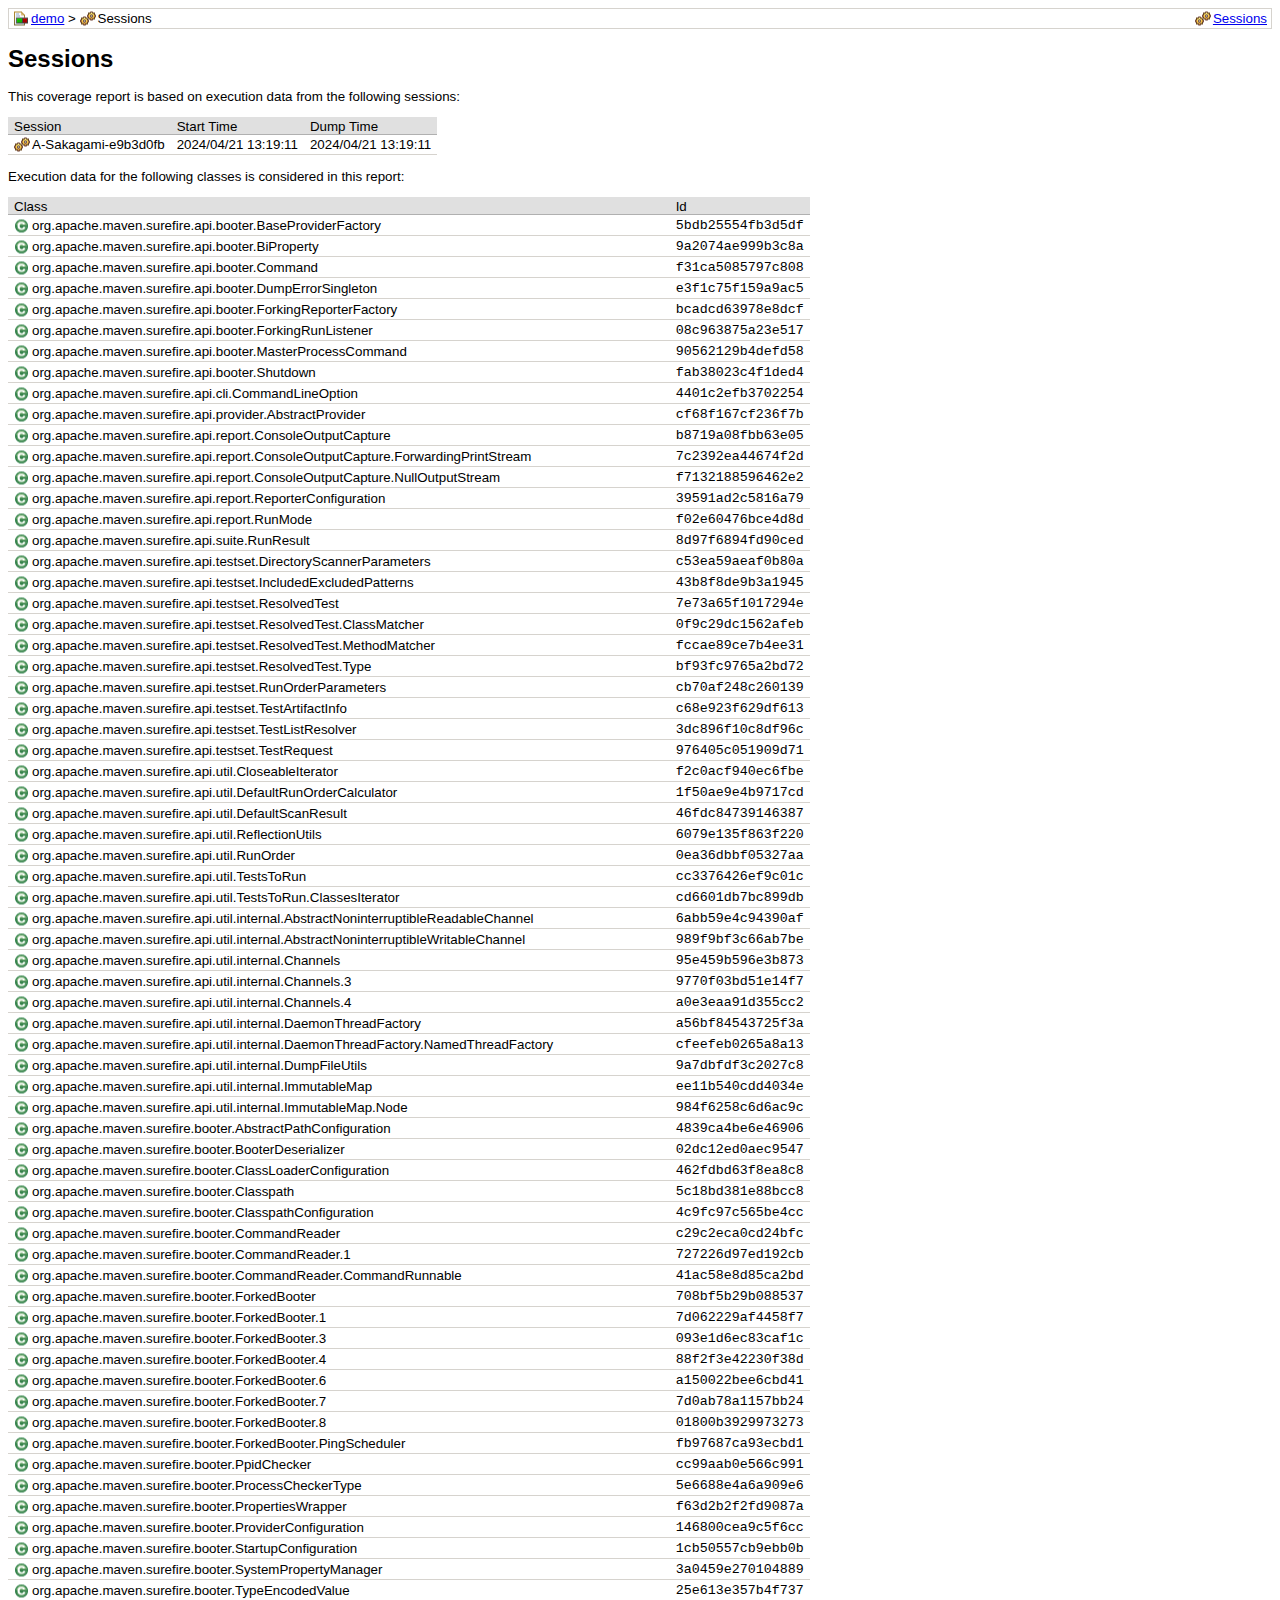
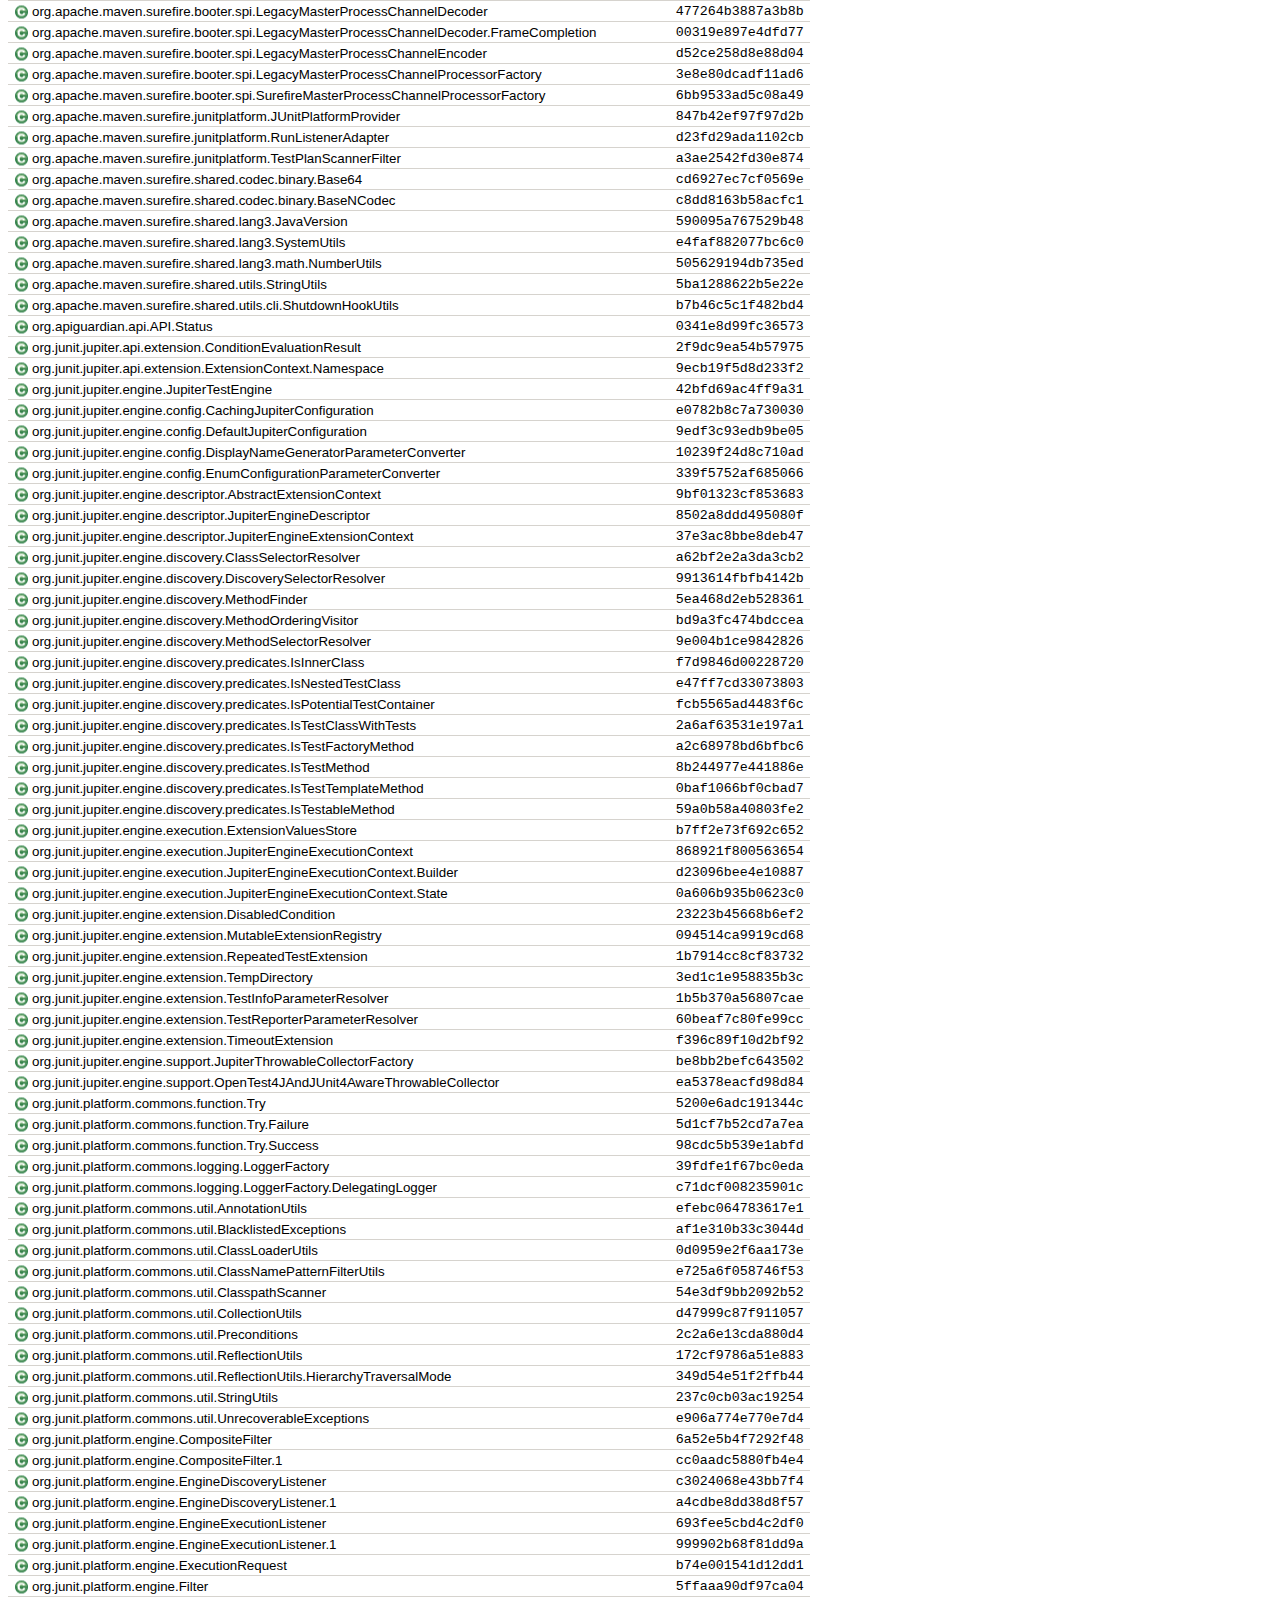
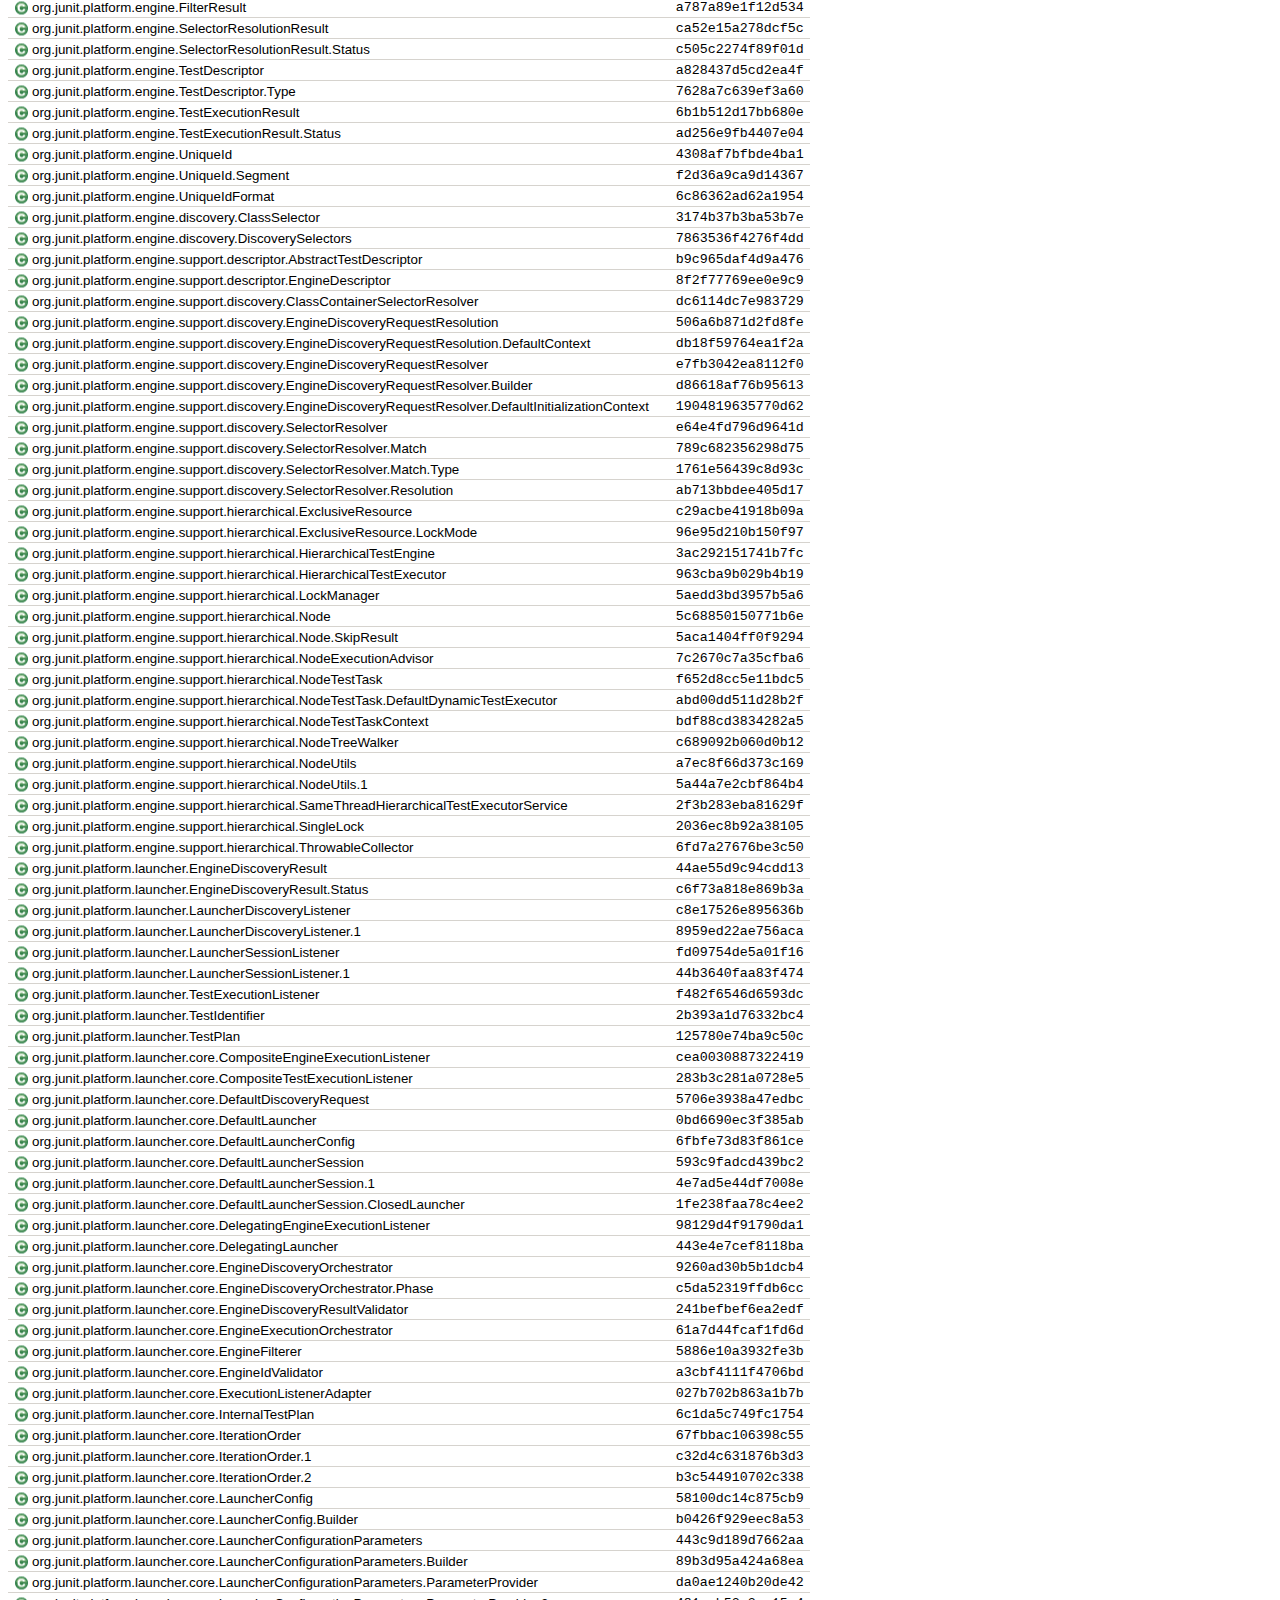
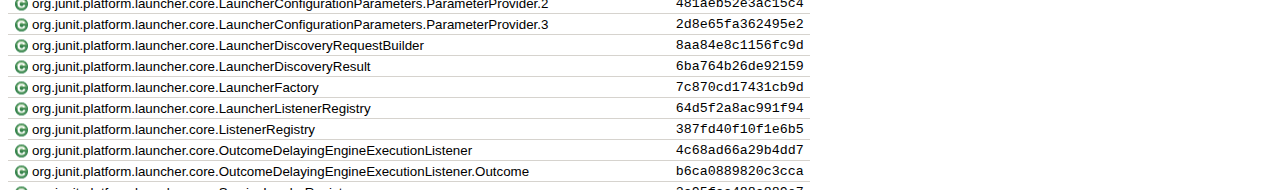
==== commit 81efdd9a: "pom.xmlの更新" ====
--- a/target/site/jacoco/jacoco-sessions.html
+++ b/target/site/jacoco/jacoco-sessions.html
@@ -1 +1 @@
-<?xml version="1.0" encoding="UTF-8"?><!DOCTYPE html PUBLIC "-//W3C//DTD XHTML 1.0 Strict//EN" "http://www.w3.org/TR/xhtml1/DTD/xhtml1-strict.dtd"><html xmlns="http://www.w3.org/1999/xhtml" lang="ja"><head><meta http-equiv="Content-Type" content="text/html;charset=UTF-8"/><link rel="stylesheet" href="jacoco-resources/report.css" type="text/css"/><link rel="shortcut icon" href="jacoco-resources/report.gif" type="image/gif"/><title>Sessions</title></head><body><div class="breadcrumb" id="breadcrumb"><span class="info"><a href="jacoco-sessions.html" class="el_session">Sessions</a></span><a href="index.html" class="el_report">demo</a> &gt; <span class="el_session">Sessions</span></div><h1>Sessions</h1><p>This coverage report is based on execution data from the following sessions:</p><table class="coverage" cellspacing="0"><thead><tr><td>Session</td><td>Start Time</td><td>Dump Time</td></tr></thead><tbody><tr><td><span class="el_session">A-Sakagami-7c6348d2</span></td><td>2024/04/21 13:07:13</td><td>2024/04/21 13:07:13</td></tr></tbody></table><p>Execution data for the following classes is considered in this report:</p><table class="coverage" cellspacing="0"><thead><tr><td>Class</td><td>Id</td></tr></thead><tbody><tr><td><span class="el_class">org.apache.maven.surefire.api.booter.BaseProviderFactory</span></td><td><code>5bdb25554fb3d5df</code></td></tr><tr><td><span class="el_class">org.apache.maven.surefire.api.booter.BiProperty</span></td><td><code>9a2074ae999b3c8a</code></td></tr><tr><td><span class="el_class">org.apache.maven.surefire.api.booter.Command</span></td><td><code>f31ca5085797c808</code></td></tr><tr><td><span class="el_class">org.apache.maven.surefire.api.booter.DumpErrorSingleton</span></td><td><code>e3f1c75f159a9ac5</code></td></tr><tr><td><span class="el_class">org.apache.maven.surefire.api.booter.ForkingReporterFactory</span></td><td><code>bcadcd63978e8dcf</code></td></tr><tr><td><span class="el_class">org.apache.maven.surefire.api.booter.ForkingRunListener</span></td><td><code>08c963875a23e517</code></td></tr><tr><td><span class="el_class">org.apache.maven.surefire.api.booter.MasterProcessCommand</span></td><td><code>90562129b4defd58</code></td></tr><tr><td><span class="el_class">org.apache.maven.surefire.api.booter.Shutdown</span></td><td><code>fab38023c4f1ded4</code></td></tr><tr><td><span class="el_class">org.apache.maven.surefire.api.cli.CommandLineOption</span></td><td><code>4401c2efb3702254</code></td></tr><tr><td><span class="el_class">org.apache.maven.surefire.api.provider.AbstractProvider</span></td><td><code>cf68f167cf236f7b</code></td></tr><tr><td><span class="el_class">org.apache.maven.surefire.api.report.ConsoleOutputCapture</span></td><td><code>b8719a08fbb63e05</code></td></tr><tr><td><span class="el_class">org.apache.maven.surefire.api.report.ConsoleOutputCapture.ForwardingPrintStream</span></td><td><code>7c2392ea44674f2d</code></td></tr><tr><td><span class="el_class">org.apache.maven.surefire.api.report.ConsoleOutputCapture.NullOutputStream</span></td><td><code>f7132188596462e2</code></td></tr><tr><td><span class="el_class">org.apache.maven.surefire.api.report.ReporterConfiguration</span></td><td><code>39591ad2c5816a79</code></td></tr><tr><td><span class="el_class">org.apache.maven.surefire.api.report.RunMode</span></td><td><code>f02e60476bce4d8d</code></td></tr><tr><td><span class="el_class">org.apache.maven.surefire.api.suite.RunResult</span></td><td><code>8d97f6894fd90ced</code></td></tr><tr><td><span class="el_class">org.apache.maven.surefire.api.testset.DirectoryScannerParameters</span></td><td><code>c53ea59aeaf0b80a</code></td></tr><tr><td><span class="el_class">org.apache.maven.surefire.api.testset.IncludedExcludedPatterns</span></td><td><code>43b8f8de9b3a1945</code></td></tr><tr><td><span class="el_class">org.apache.maven.surefire.api.testset.ResolvedTest</span></td><td><code>7e73a65f1017294e</code></td></tr><tr><td><span class="el_class">org.apache.maven.surefire.api.testset.ResolvedTest.ClassMatcher</span></td><td><code>0f9c29dc1562afeb</code></td></tr><tr><td><span class="el_class">org.apache.maven.surefire.api.testset.ResolvedTest.MethodMatcher</span></td><td><code>fccae89ce7b4ee31</code></td></tr><tr><td><span class="el_class">org.apache.maven.surefire.api.testset.ResolvedTest.Type</span></td><td><code>bf93fc9765a2bd72</code></td></tr><tr><td><span class="el_class">org.apache.maven.surefire.api.testset.RunOrderParameters</span></td><td><code>cb70af248c260139</code></td></tr><tr><td><span class="el_class">org.apache.maven.surefire.api.testset.TestArtifactInfo</span></td><td><code>c68e923f629df613</code></td></tr><tr><td><span class="el_class">org.apache.maven.surefire.api.testset.TestListResolver</span></td><td><code>3dc896f10c8df96c</code></td></tr><tr><td><span class="el_class">org.apache.maven.surefire.api.testset.TestRequest</span></td><td><code>976405c051909d71</code></td></tr><tr><td><span class="el_class">org.apache.maven.surefire.api.util.CloseableIterator</span></td><td><code>f2c0acf940ec6fbe</code></td></tr><tr><td><span class="el_class">org.apache.maven.surefire.api.util.DefaultRunOrderCalculator</span></td><td><code>1f50ae9e4b9717cd</code></td></tr><tr><td><span class="el_class">org.apache.maven.surefire.api.util.DefaultScanResult</span></td><td><code>46fdc84739146387</code></td></tr><tr><td><span class="el_class">org.apache.maven.surefire.api.util.ReflectionUtils</span></td><td><code>6079e135f863f220</code></td></tr><tr><td><span class="el_class">org.apache.maven.surefire.api.util.RunOrder</span></td><td><code>0ea36dbbf05327aa</code></td></tr><tr><td><span class="el_class">org.apache.maven.surefire.api.util.TestsToRun</span></td><td><code>cc3376426ef9c01c</code></td></tr><tr><td><span class="el_class">org.apache.maven.surefire.api.util.TestsToRun.ClassesIterator</span></td><td><code>cd6601db7bc899db</code></td></tr><tr><td><span class="el_class">org.apache.maven.surefire.api.util.internal.AbstractNoninterruptibleReadableChannel</span></td><td><code>6abb59e4c94390af</code></td></tr><tr><td><span class="el_class">org.apache.maven.surefire.api.util.internal.AbstractNoninterruptibleWritableChannel</span></td><td><code>989f9bf3c66ab7be</code></td></tr><tr><td><span class="el_class">org.apache.maven.surefire.api.util.internal.Channels</span></td><td><code>95e459b596e3b873</code></td></tr><tr><td><span class="el_class">org.apache.maven.surefire.api.util.internal.Channels.3</span></td><td><code>9770f03bd51e14f7</code></td></tr><tr><td><span class="el_class">org.apache.maven.surefire.api.util.internal.Channels.4</span></td><td><code>a0e3eaa91d355cc2</code></td></tr><tr><td><span class="el_class">org.apache.maven.surefire.api.util.internal.DaemonThreadFactory</span></td><td><code>a56bf84543725f3a</code></td></tr><tr><td><span class="el_class">org.apache.maven.surefire.api.util.internal.DaemonThreadFactory.NamedThreadFactory</span></td><td><code>cfeefeb0265a8a13</code></td></tr><tr><td><span class="el_class">org.apache.maven.surefire.api.util.internal.DumpFileUtils</span></td><td><code>9a7dbfdf3c2027c8</code></td></tr><tr><td><span class="el_class">org.apache.maven.surefire.api.util.internal.ImmutableMap</span></td><td><code>ee11b540cdd4034e</code></td></tr><tr><td><span class="el_class">org.apache.maven.surefire.api.util.internal.ImmutableMap.Node</span></td><td><code>984f6258c6d6ac9c</code></td></tr><tr><td><span class="el_class">org.apache.maven.surefire.booter.AbstractPathConfiguration</span></td><td><code>4839ca4be6e46906</code></td></tr><tr><td><span class="el_class">org.apache.maven.surefire.booter.BooterDeserializer</span></td><td><code>02dc12ed0aec9547</code></td></tr><tr><td><span class="el_class">org.apache.maven.surefire.booter.ClassLoaderConfiguration</span></td><td><code>462fdbd63f8ea8c8</code></td></tr><tr><td><span class="el_class">org.apache.maven.surefire.booter.Classpath</span></td><td><code>5c18bd381e88bcc8</code></td></tr><tr><td><span class="el_class">org.apache.maven.surefire.booter.ClasspathConfiguration</span></td><td><code>4c9fc97c565be4cc</code></td></tr><tr><td><span class="el_class">org.apache.maven.surefire.booter.CommandReader</span></td><td><code>c29c2eca0cd24bfc</code></td></tr><tr><td><span class="el_class">org.apache.maven.surefire.booter.CommandReader.1</span></td><td><code>727226d97ed192cb</code></td></tr><tr><td><span class="el_class">org.apache.maven.surefire.booter.CommandReader.CommandRunnable</span></td><td><code>41ac58e8d85ca2bd</code></td></tr><tr><td><span class="el_class">org.apache.maven.surefire.booter.ForkedBooter</span></td><td><code>708bf5b29b088537</code></td></tr><tr><td><span class="el_class">org.apache.maven.surefire.booter.ForkedBooter.1</span></td><td><code>7d062229af4458f7</code></td></tr><tr><td><span class="el_class">org.apache.maven.surefire.booter.ForkedBooter.3</span></td><td><code>093e1d6ec83caf1c</code></td></tr><tr><td><span class="el_class">org.apache.maven.surefire.booter.ForkedBooter.4</span></td><td><code>88f2f3e42230f38d</code></td></tr><tr><td><span class="el_class">org.apache.maven.surefire.booter.ForkedBooter.6</span></td><td><code>a150022bee6cbd41</code></td></tr><tr><td><span class="el_class">org.apache.maven.surefire.booter.ForkedBooter.7</span></td><td><code>7d0ab78a1157bb24</code></td></tr><tr><td><span class="el_class">org.apache.maven.surefire.booter.ForkedBooter.8</span></td><td><code>01800b3929973273</code></td></tr><tr><td><span class="el_class">org.apache.maven.surefire.booter.ForkedBooter.PingScheduler</span></td><td><code>fb97687ca93ecbd1</code></td></tr><tr><td><span class="el_class">org.apache.maven.surefire.booter.PpidChecker</span></td><td><code>cc99aab0e566c991</code></td></tr><tr><td><span class="el_class">org.apache.maven.surefire.booter.ProcessCheckerType</span></td><td><code>5e6688e4a6a909e6</code></td></tr><tr><td><span class="el_class">org.apache.maven.surefire.booter.PropertiesWrapper</span></td><td><code>f63d2b2f2fd9087a</code></td></tr><tr><td><span class="el_class">org.apache.maven.surefire.booter.ProviderConfiguration</span></td><td><code>146800cea9c5f6cc</code></td></tr><tr><td><span class="el_class">org.apache.maven.surefire.booter.StartupConfiguration</span></td><td><code>1cb50557cb9ebb0b</code></td></tr><tr><td><span class="el_class">org.apache.maven.surefire.booter.SystemPropertyManager</span></td><td><code>3a0459e270104889</code></td></tr><tr><td><span class="el_class">org.apache.maven.surefire.booter.TypeEncodedValue</span></td><td><code>25e613e357b4f737</code></td></tr><tr><td><span class="el_class">org.apache.maven.surefire.booter.spi.LegacyMasterProcessChannelDecoder</span></td><td><code>477264b3887a3b8b</code></td></tr><tr><td><span class="el_class">org.apache.maven.surefire.booter.spi.LegacyMasterProcessChannelDecoder.FrameCompletion</span></td><td><code>00319e897e4dfd77</code></td></tr><tr><td><span class="el_class">org.apache.maven.surefire.booter.spi.LegacyMasterProcessChannelEncoder</span></td><td><code>d52ce258d8e88d04</code></td></tr><tr><td><span class="el_class">org.apache.maven.surefire.booter.spi.LegacyMasterProcessChannelProcessorFactory</span></td><td><code>3e8e80dcadf11ad6</code></td></tr><tr><td><span class="el_class">org.apache.maven.surefire.booter.spi.SurefireMasterProcessChannelProcessorFactory</span></td><td><code>6bb9533ad5c08a49</code></td></tr><tr><td><span class="el_class">org.apache.maven.surefire.junitplatform.JUnitPlatformProvider</span></td><td><code>847b42ef97f97d2b</code></td></tr><tr><td><span class="el_class">org.apache.maven.surefire.junitplatform.RunListenerAdapter</span></td><td><code>d23fd29ada1102cb</code></td></tr><tr><td><span class="el_class">org.apache.maven.surefire.junitplatform.TestPlanScannerFilter</span></td><td><code>a3ae2542fd30e874</code></td></tr><tr><td><span class="el_class">org.apache.maven.surefire.shared.codec.binary.Base64</span></td><td><code>cd6927ec7cf0569e</code></td></tr><tr><td><span class="el_class">org.apache.maven.surefire.shared.codec.binary.BaseNCodec</span></td><td><code>c8dd8163b58acfc1</code></td></tr><tr><td><span class="el_class">org.apache.maven.surefire.shared.lang3.JavaVersion</span></td><td><code>590095a767529b48</code></td></tr><tr><td><span class="el_class">org.apache.maven.surefire.shared.lang3.SystemUtils</span></td><td><code>e4faf882077bc6c0</code></td></tr><tr><td><span class="el_class">org.apache.maven.surefire.shared.lang3.math.NumberUtils</span></td><td><code>505629194db735ed</code></td></tr><tr><td><span class="el_class">org.apache.maven.surefire.shared.utils.StringUtils</span></td><td><code>5ba1288622b5e22e</code></td></tr><tr><td><span class="el_class">org.apache.maven.surefire.shared.utils.cli.ShutdownHookUtils</span></td><td><code>b7b46c5c1f482bd4</code></td></tr><tr><td><span class="el_class">org.apiguardian.api.API.Status</span></td><td><code>0341e8d99fc36573</code></td></tr><tr><td><span class="el_class">org.junit.jupiter.api.extension.ConditionEvaluationResult</span></td><td><code>2f9dc9ea54b57975</code></td></tr><tr><td><span class="el_class">org.junit.jupiter.api.extension.ExtensionContext.Namespace</span></td><td><code>9ecb19f5d8d233f2</code></td></tr><tr><td><span class="el_class">org.junit.jupiter.engine.JupiterTestEngine</span></td><td><code>42bfd69ac4ff9a31</code></td></tr><tr><td><span class="el_class">org.junit.jupiter.engine.config.CachingJupiterConfiguration</span></td><td><code>e0782b8c7a730030</code></td></tr><tr><td><span class="el_class">org.junit.jupiter.engine.config.DefaultJupiterConfiguration</span></td><td><code>9edf3c93edb9be05</code></td></tr><tr><td><span class="el_class">org.junit.jupiter.engine.config.DisplayNameGeneratorParameterConverter</span></td><td><code>10239f24d8c710ad</code></td></tr><tr><td><span class="el_class">org.junit.jupiter.engine.config.EnumConfigurationParameterConverter</span></td><td><code>339f5752af685066</code></td></tr><tr><td><span class="el_class">org.junit.jupiter.engine.descriptor.AbstractExtensionContext</span></td><td><code>9bf01323cf853683</code></td></tr><tr><td><span class="el_class">org.junit.jupiter.engine.descriptor.JupiterEngineDescriptor</span></td><td><code>8502a8ddd495080f</code></td></tr><tr><td><span class="el_class">org.junit.jupiter.engine.descriptor.JupiterEngineExtensionContext</span></td><td><code>37e3ac8bbe8deb47</code></td></tr><tr><td><span class="el_class">org.junit.jupiter.engine.discovery.ClassSelectorResolver</span></td><td><code>a62bf2e2a3da3cb2</code></td></tr><tr><td><span class="el_class">org.junit.jupiter.engine.discovery.DiscoverySelectorResolver</span></td><td><code>9913614fbfb4142b</code></td></tr><tr><td><span class="el_class">org.junit.jupiter.engine.discovery.MethodFinder</span></td><td><code>5ea468d2eb528361</code></td></tr><tr><td><span class="el_class">org.junit.jupiter.engine.discovery.MethodOrderingVisitor</span></td><td><code>bd9a3fc474bdccea</code></td></tr><tr><td><span class="el_class">org.junit.jupiter.engine.discovery.MethodSelectorResolver</span></td><td><code>9e004b1ce9842826</code></td></tr><tr><td><span class="el_class">org.junit.jupiter.engine.discovery.predicates.IsInnerClass</span></td><td><code>f7d9846d00228720</code></td></tr><tr><td><span class="el_class">org.junit.jupiter.engine.discovery.predicates.IsNestedTestClass</span></td><td><code>e47ff7cd33073803</code></td></tr><tr><td><span class="el_class">org.junit.jupiter.engine.discovery.predicates.IsPotentialTestContainer</span></td><td><code>fcb5565ad4483f6c</code></td></tr><tr><td><span class="el_class">org.junit.jupiter.engine.discovery.predicates.IsTestClassWithTests</span></td><td><code>2a6af63531e197a1</code></td></tr><tr><td><span class="el_class">org.junit.jupiter.engine.discovery.predicates.IsTestFactoryMethod</span></td><td><code>a2c68978bd6bfbc6</code></td></tr><tr><td><span class="el_class">org.junit.jupiter.engine.discovery.predicates.IsTestMethod</span></td><td><code>8b244977e441886e</code></td></tr><tr><td><span class="el_class">org.junit.jupiter.engine.discovery.predicates.IsTestTemplateMethod</span></td><td><code>0baf1066bf0cbad7</code></td></tr><tr><td><span class="el_class">org.junit.jupiter.engine.discovery.predicates.IsTestableMethod</span></td><td><code>59a0b58a40803fe2</code></td></tr><tr><td><span class="el_class">org.junit.jupiter.engine.execution.ExtensionValuesStore</span></td><td><code>b7ff2e73f692c652</code></td></tr><tr><td><span class="el_class">org.junit.jupiter.engine.execution.JupiterEngineExecutionContext</span></td><td><code>868921f800563654</code></td></tr><tr><td><span class="el_class">org.junit.jupiter.engine.execution.JupiterEngineExecutionContext.Builder</span></td><td><code>d23096bee4e10887</code></td></tr><tr><td><span class="el_class">org.junit.jupiter.engine.execution.JupiterEngineExecutionContext.State</span></td><td><code>0a606b935b0623c0</code></td></tr><tr><td><span class="el_class">org.junit.jupiter.engine.extension.DisabledCondition</span></td><td><code>23223b45668b6ef2</code></td></tr><tr><td><span class="el_class">org.junit.jupiter.engine.extension.MutableExtensionRegistry</span></td><td><code>094514ca9919cd68</code></td></tr><tr><td><span class="el_class">org.junit.jupiter.engine.extension.RepeatedTestExtension</span></td><td><code>1b7914cc8cf83732</code></td></tr><tr><td><span class="el_class">org.junit.jupiter.engine.extension.TempDirectory</span></td><td><code>3ed1c1e958835b3c</code></td></tr><tr><td><span class="el_class">org.junit.jupiter.engine.extension.TestInfoParameterResolver</span></td><td><code>1b5b370a56807cae</code></td></tr><tr><td><span class="el_class">org.junit.jupiter.engine.extension.TestReporterParameterResolver</span></td><td><code>60beaf7c80fe99cc</code></td></tr><tr><td><span class="el_class">org.junit.jupiter.engine.extension.TimeoutExtension</span></td><td><code>f396c89f10d2bf92</code></td></tr><tr><td><span class="el_class">org.junit.jupiter.engine.support.JupiterThrowableCollectorFactory</span></td><td><code>be8bb2befc643502</code></td></tr><tr><td><span class="el_class">org.junit.jupiter.engine.support.OpenTest4JAndJUnit4AwareThrowableCollector</span></td><td><code>ea5378eacfd98d84</code></td></tr><tr><td><span class="el_class">org.junit.platform.commons.function.Try</span></td><td><code>5200e6adc191344c</code></td></tr><tr><td><span class="el_class">org.junit.platform.commons.function.Try.Failure</span></td><td><code>5d1cf7b52cd7a7ea</code></td></tr><tr><td><span class="el_class">org.junit.platform.commons.function.Try.Success</span></td><td><code>98cdc5b539e1abfd</code></td></tr><tr><td><span class="el_class">org.junit.platform.commons.logging.LoggerFactory</span></td><td><code>39fdfe1f67bc0eda</code></td></tr><tr><td><span class="el_class">org.junit.platform.commons.logging.LoggerFactory.DelegatingLogger</span></td><td><code>c71dcf008235901c</code></td></tr><tr><td><span class="el_class">org.junit.platform.commons.util.AnnotationUtils</span></td><td><code>efebc064783617e1</code></td></tr><tr><td><span class="el_class">org.junit.platform.commons.util.BlacklistedExceptions</span></td><td><code>af1e310b33c3044d</code></td></tr><tr><td><span class="el_class">org.junit.platform.commons.util.ClassLoaderUtils</span></td><td><code>0d0959e2f6aa173e</code></td></tr><tr><td><span class="el_class">org.junit.platform.commons.util.ClassNamePatternFilterUtils</span></td><td><code>e725a6f058746f53</code></td></tr><tr><td><span class="el_class">org.junit.platform.commons.util.ClasspathScanner</span></td><td><code>54e3df9bb2092b52</code></td></tr><tr><td><span class="el_class">org.junit.platform.commons.util.CollectionUtils</span></td><td><code>d47999c87f911057</code></td></tr><tr><td><span class="el_class">org.junit.platform.commons.util.Preconditions</span></td><td><code>2c2a6e13cda880d4</code></td></tr><tr><td><span class="el_class">org.junit.platform.commons.util.ReflectionUtils</span></td><td><code>172cf9786a51e883</code></td></tr><tr><td><span class="el_class">org.junit.platform.commons.util.ReflectionUtils.HierarchyTraversalMode</span></td><td><code>349d54e51f2ffb44</code></td></tr><tr><td><span class="el_class">org.junit.platform.commons.util.StringUtils</span></td><td><code>237c0cb03ac19254</code></td></tr><tr><td><span class="el_class">org.junit.platform.commons.util.UnrecoverableExceptions</span></td><td><code>e906a774e770e7d4</code></td></tr><tr><td><span class="el_class">org.junit.platform.engine.CompositeFilter</span></td><td><code>6a52e5b4f7292f48</code></td></tr><tr><td><span class="el_class">org.junit.platform.engine.CompositeFilter.1</span></td><td><code>cc0aadc5880fb4e4</code></td></tr><tr><td><span class="el_class">org.junit.platform.engine.EngineDiscoveryListener</span></td><td><code>c3024068e43bb7f4</code></td></tr><tr><td><span class="el_class">org.junit.platform.engine.EngineDiscoveryListener.1</span></td><td><code>a4cdbe8dd38d8f57</code></td></tr><tr><td><span class="el_class">org.junit.platform.engine.EngineExecutionListener</span></td><td><code>693fee5cbd4c2df0</code></td></tr><tr><td><span class="el_class">org.junit.platform.engine.EngineExecutionListener.1</span></td><td><code>999902b68f81dd9a</code></td></tr><tr><td><span class="el_class">org.junit.platform.engine.ExecutionRequest</span></td><td><code>b74e001541d12dd1</code></td></tr><tr><td><span class="el_class">org.junit.platform.engine.Filter</span></td><td><code>5ffaaa90df97ca04</code></td></tr><tr><td><span class="el_class">org.junit.platform.engine.FilterResult</span></td><td><code>a787a89e1f12d534</code></td></tr><tr><td><span class="el_class">org.junit.platform.engine.SelectorResolutionResult</span></td><td><code>ca52e15a278dcf5c</code></td></tr><tr><td><span class="el_class">org.junit.platform.engine.SelectorResolutionResult.Status</span></td><td><code>c505c2274f89f01d</code></td></tr><tr><td><span class="el_class">org.junit.platform.engine.TestDescriptor</span></td><td><code>a828437d5cd2ea4f</code></td></tr><tr><td><span class="el_class">org.junit.platform.engine.TestDescriptor.Type</span></td><td><code>7628a7c639ef3a60</code></td></tr><tr><td><span class="el_class">org.junit.platform.engine.TestExecutionResult</span></td><td><code>6b1b512d17bb680e</code></td></tr><tr><td><span class="el_class">org.junit.platform.engine.TestExecutionResult.Status</span></td><td><code>ad256e9fb4407e04</code></td></tr><tr><td><span class="el_class">org.junit.platform.engine.UniqueId</span></td><td><code>4308af7bfbde4ba1</code></td></tr><tr><td><span class="el_class">org.junit.platform.engine.UniqueId.Segment</span></td><td><code>f2d36a9ca9d14367</code></td></tr><tr><td><span class="el_class">org.junit.platform.engine.UniqueIdFormat</span></td><td><code>6c86362ad62a1954</code></td></tr><tr><td><span class="el_class">org.junit.platform.engine.discovery.ClassSelector</span></td><td><code>3174b37b3ba53b7e</code></td></tr><tr><td><span class="el_class">org.junit.platform.engine.discovery.DiscoverySelectors</span></td><td><code>7863536f4276f4dd</code></td></tr><tr><td><span class="el_class">org.junit.platform.engine.support.descriptor.AbstractTestDescriptor</span></td><td><code>b9c965daf4d9a476</code></td></tr><tr><td><span class="el_class">org.junit.platform.engine.support.descriptor.EngineDescriptor</span></td><td><code>8f2f77769ee0e9c9</code></td></tr><tr><td><span class="el_class">org.junit.platform.engine.support.discovery.ClassContainerSelectorResolver</span></td><td><code>dc6114dc7e983729</code></td></tr><tr><td><span class="el_class">org.junit.platform.engine.support.discovery.EngineDiscoveryRequestResolution</span></td><td><code>506a6b871d2fd8fe</code></td></tr><tr><td><span class="el_class">org.junit.platform.engine.support.discovery.EngineDiscoveryRequestResolution.DefaultContext</span></td><td><code>db18f59764ea1f2a</code></td></tr><tr><td><span class="el_class">org.junit.platform.engine.support.discovery.EngineDiscoveryRequestResolver</span></td><td><code>e7fb3042ea8112f0</code></td></tr><tr><td><span class="el_class">org.junit.platform.engine.support.discovery.EngineDiscoveryRequestResolver.Builder</span></td><td><code>d86618af76b95613</code></td></tr><tr><td><span class="el_class">org.junit.platform.engine.support.discovery.EngineDiscoveryRequestResolver.DefaultInitializationContext</span></td><td><code>1904819635770d62</code></td></tr><tr><td><span class="el_class">org.junit.platform.engine.support.discovery.SelectorResolver</span></td><td><code>e64e4fd796d9641d</code></td></tr><tr><td><span class="el_class">org.junit.platform.engine.support.discovery.SelectorResolver.Match</span></td><td><code>789c682356298d75</code></td></tr><tr><td><span class="el_class">org.junit.platform.engine.support.discovery.SelectorResolver.Match.Type</span></td><td><code>1761e56439c8d93c</code></td></tr><tr><td><span class="el_class">org.junit.platform.engine.support.discovery.SelectorResolver.Resolution</span></td><td><code>ab713bbdee405d17</code></td></tr><tr><td><span class="el_class">org.junit.platform.engine.support.hierarchical.ExclusiveResource</span></td><td><code>c29acbe41918b09a</code></td></tr><tr><td><span class="el_class">org.junit.platform.engine.support.hierarchical.ExclusiveResource.LockMode</span></td><td><code>96e95d210b150f97</code></td></tr><tr><td><span class="el_class">org.junit.platform.engine.support.hierarchical.HierarchicalTestEngine</span></td><td><code>3ac292151741b7fc</code></td></tr><tr><td><span class="el_class">org.junit.platform.engine.support.hierarchical.HierarchicalTestExecutor</span></td><td><code>963cba9b029b4b19</code></td></tr><tr><td><span class="el_class">org.junit.platform.engine.support.hierarchical.LockManager</span></td><td><code>5aedd3bd3957b5a6</code></td></tr><tr><td><span class="el_class">org.junit.platform.engine.support.hierarchical.Node</span></td><td><code>5c68850150771b6e</code></td></tr><tr><td><span class="el_class">org.junit.platform.engine.support.hierarchical.Node.SkipResult</span></td><td><code>5aca1404ff0f9294</code></td></tr><tr><td><span class="el_class">org.junit.platform.engine.support.hierarchical.NodeExecutionAdvisor</span></td><td><code>7c2670c7a35cfba6</code></td></tr><tr><td><span class="el_class">org.junit.platform.engine.support.hierarchical.NodeTestTask</span></td><td><code>f652d8cc5e11bdc5</code></td></tr><tr><td><span class="el_class">org.junit.platform.engine.support.hierarchical.NodeTestTask.DefaultDynamicTestExecutor</span></td><td><code>abd00dd511d28b2f</code></td></tr><tr><td><span class="el_class">org.junit.platform.engine.support.hierarchical.NodeTestTaskContext</span></td><td><code>bdf88cd3834282a5</code></td></tr><tr><td><span class="el_class">org.junit.platform.engine.support.hierarchical.NodeTreeWalker</span></td><td><code>c689092b060d0b12</code></td></tr><tr><td><span class="el_class">org.junit.platform.engine.support.hierarchical.NodeUtils</span></td><td><code>a7ec8f66d373c169</code></td></tr><tr><td><span class="el_class">org.junit.platform.engine.support.hierarchical.NodeUtils.1</span></td><td><code>5a44a7e2cbf864b4</code></td></tr><tr><td><span class="el_class">org.junit.platform.engine.support.hierarchical.SameThreadHierarchicalTestExecutorService</span></td><td><code>2f3b283eba81629f</code></td></tr><tr><td><span class="el_class">org.junit.platform.engine.support.hierarchical.SingleLock</span></td><td><code>2036ec8b92a38105</code></td></tr><tr><td><span class="el_class">org.junit.platform.engine.support.hierarchical.ThrowableCollector</span></td><td><code>6fd7a27676be3c50</code></td></tr><tr><td><span class="el_class">org.junit.platform.launcher.EngineDiscoveryResult</span></td><td><code>44ae55d9c94cdd13</code></td></tr><tr><td><span class="el_class">org.junit.platform.launcher.EngineDiscoveryResult.Status</span></td><td><code>c6f73a818e869b3a</code></td></tr><tr><td><span class="el_class">org.junit.platform.launcher.LauncherDiscoveryListener</span></td><td><code>c8e17526e895636b</code></td></tr><tr><td><span class="el_class">org.junit.platform.launcher.LauncherDiscoveryListener.1</span></td><td><code>8959ed22ae756aca</code></td></tr><tr><td><span class="el_class">org.junit.platform.launcher.LauncherSessionListener</span></td><td><code>fd09754de5a01f16</code></td></tr><tr><td><span class="el_class">org.junit.platform.launcher.LauncherSessionListener.1</span></td><td><code>44b3640faa83f474</code></td></tr><tr><td><span class="el_class">org.junit.platform.launcher.TestExecutionListener</span></td><td><code>f482f6546d6593dc</code></td></tr><tr><td><span class="el_class">org.junit.platform.launcher.TestIdentifier</span></td><td><code>2b393a1d76332bc4</code></td></tr><tr><td><span class="el_class">org.junit.platform.launcher.TestPlan</span></td><td><code>125780e74ba9c50c</code></td></tr><tr><td><span class="el_class">org.junit.platform.launcher.core.CompositeEngineExecutionListener</span></td><td><code>cea0030887322419</code></td></tr><tr><td><span class="el_class">org.junit.platform.launcher.core.CompositeTestExecutionListener</span></td><td><code>283b3c281a0728e5</code></td></tr><tr><td><span class="el_class">org.junit.platform.launcher.core.DefaultDiscoveryRequest</span></td><td><code>5706e3938a47edbc</code></td></tr><tr><td><span class="el_class">org.junit.platform.launcher.core.DefaultLauncher</span></td><td><code>0bd6690ec3f385ab</code></td></tr><tr><td><span class="el_class">org.junit.platform.launcher.core.DefaultLauncherConfig</span></td><td><code>6fbfe73d83f861ce</code></td></tr><tr><td><span class="el_class">org.junit.platform.launcher.core.DefaultLauncherSession</span></td><td><code>593c9fadcd439bc2</code></td></tr><tr><td><span class="el_class">org.junit.platform.launcher.core.DefaultLauncherSession.1</span></td><td><code>4e7ad5e44df7008e</code></td></tr><tr><td><span class="el_class">org.junit.platform.launcher.core.DefaultLauncherSession.ClosedLauncher</span></td><td><code>1fe238faa78c4ee2</code></td></tr><tr><td><span class="el_class">org.junit.platform.launcher.core.DelegatingEngineExecutionListener</span></td><td><code>98129d4f91790da1</code></td></tr><tr><td><span class="el_class">org.junit.platform.launcher.core.DelegatingLauncher</span></td><td><code>443e4e7cef8118ba</code></td></tr><tr><td><span class="el_class">org.junit.platform.launcher.core.EngineDiscoveryOrchestrator</span></td><td><code>9260ad30b5b1dcb4</code></td></tr><tr><td><span class="el_class">org.junit.platform.launcher.core.EngineDiscoveryOrchestrator.Phase</span></td><td><code>c5da52319ffdb6cc</code></td></tr><tr><td><span class="el_class">org.junit.platform.launcher.core.EngineDiscoveryResultValidator</span></td><td><code>241befbef6ea2edf</code></td></tr><tr><td><span class="el_class">org.junit.platform.launcher.core.EngineExecutionOrchestrator</span></td><td><code>61a7d44fcaf1fd6d</code></td></tr><tr><td><span class="el_class">org.junit.platform.launcher.core.EngineFilterer</span></td><td><code>5886e10a3932fe3b</code></td></tr><tr><td><span class="el_class">org.junit.platform.launcher.core.EngineIdValidator</span></td><td><code>a3cbf4111f4706bd</code></td></tr><tr><td><span class="el_class">org.junit.platform.launcher.core.ExecutionListenerAdapter</span></td><td><code>027b702b863a1b7b</code></td></tr><tr><td><span class="el_class">org.junit.platform.launcher.core.InternalTestPlan</span></td><td><code>6c1da5c749fc1754</code></td></tr><tr><td><span class="el_class">org.junit.platform.launcher.core.IterationOrder</span></td><td><code>67fbbac106398c55</code></td></tr><tr><td><span class="el_class">org.junit.platform.launcher.core.IterationOrder.1</span></td><td><code>c32d4c631876b3d3</code></td></tr><tr><td><span class="el_class">org.junit.platform.launcher.core.IterationOrder.2</span></td><td><code>b3c544910702c338</code></td></tr><tr><td><span class="el_class">org.junit.platform.launcher.core.LauncherConfig</span></td><td><code>58100dc14c875cb9</code></td></tr><tr><td><span class="el_class">org.junit.platform.launcher.core.LauncherConfig.Builder</span></td><td><code>b0426f929eec8a53</code></td></tr><tr><td><span class="el_class">org.junit.platform.launcher.core.LauncherConfigurationParameters</span></td><td><code>443c9d189d7662aa</code></td></tr><tr><td><span class="el_class">org.junit.platform.launcher.core.LauncherConfigurationParameters.Builder</span></td><td><code>89b3d95a424a68ea</code></td></tr><tr><td><span class="el_class">org.junit.platform.launcher.core.LauncherConfigurationParameters.ParameterProvider</span></td><td><code>da0ae1240b20de42</code></td></tr><tr><td><span class="el_class">org.junit.platform.launcher.core.LauncherConfigurationParameters.ParameterProvider.2</span></td><td><code>481aeb52e3ac15c4</code></td></tr><tr><td><span class="el_class">org.junit.platform.launcher.core.LauncherConfigurationParameters.ParameterProvider.3</span></td><td><code>2d8e65fa362495e2</code></td></tr><tr><td><span class="el_class">org.junit.platform.launcher.core.LauncherDiscoveryRequestBuilder</span></td><td><code>8aa84e8c1156fc9d</code></td></tr><tr><td><span class="el_class">org.junit.platform.launcher.core.LauncherDiscoveryResult</span></td><td><code>6ba764b26de92159</code></td></tr><tr><td><span class="el_class">org.junit.platform.launcher.core.LauncherFactory</span></td><td><code>7c870cd17431cb9d</code></td></tr><tr><td><span class="el_class">org.junit.platform.launcher.core.LauncherListenerRegistry</span></td><td><code>64d5f2a8ac991f94</code></td></tr><tr><td><span class="el_class">org.junit.platform.launcher.core.ListenerRegistry</span></td><td><code>387fd40f10f1e6b5</code></td></tr><tr><td><span class="el_class">org.junit.platform.launcher.core.OutcomeDelayingEngineExecutionListener</span></td><td><code>4c68ad66a29b4dd7</code></td></tr><tr><td><span class="el_class">org.junit.platform.launcher.core.OutcomeDelayingEngineExecutionListener.Outcome</span></td><td><code>b6ca0889820c3cca</code></td></tr><tr><td><span class="el_class">org.junit.platform.launcher.core.ServiceLoaderRegistry</span></td><td><code>2a95faa488a889e7</code></td></tr><tr><td><span class="el_class">org.junit.platform.launcher.core.ServiceLoaderTestEngineRegistry</span></td><td><code>69f4349cc7042ed7</code></td></tr><tr><td><span class="el_class">org.junit.platform.launcher.core.SessionPerRequestLauncher</span></td><td><code>6bdf4752f75946c7</code></td></tr><tr><td><span class="el_class">org.junit.platform.launcher.core.StackTracePruningEngineExecutionListener</span></td><td><code>dbf05583a874b58d</code></td></tr><tr><td><span class="el_class">org.junit.platform.launcher.core.StreamInterceptingTestExecutionListener</span></td><td><code>36972afd5e542435</code></td></tr><tr><td><span class="el_class">org.junit.platform.launcher.listeners.UniqueIdTrackingListener</span></td><td><code>f828b9fe46e426f0</code></td></tr><tr><td><span class="el_class">org.junit.platform.launcher.listeners.discovery.AbortOnFailureLauncherDiscoveryListener</span></td><td><code>ee6720edc40a9ccf</code></td></tr><tr><td><span class="el_class">org.junit.platform.launcher.listeners.discovery.LauncherDiscoveryListeners</span></td><td><code>03063623efb5e8b2</code></td></tr><tr><td><span class="el_class">org.junit.platform.launcher.listeners.discovery.LauncherDiscoveryListeners.LauncherDiscoveryListenerType</span></td><td><code>e18e1a0e62e22287</code></td></tr><tr><td><span class="el_class">org.junit.platform.launcher.listeners.session.LauncherSessionListeners</span></td><td><code>792ecbf10e49d607</code></td></tr></tbody></table><div class="footer"><span class="right">Created with <a href="http://www.jacoco.org/jacoco">JaCoCo</a> 0.8.4.201905082037</span></div></body></html>+<?xml version="1.0" encoding="UTF-8"?><!DOCTYPE html PUBLIC "-//W3C//DTD XHTML 1.0 Strict//EN" "http://www.w3.org/TR/xhtml1/DTD/xhtml1-strict.dtd"><html xmlns="http://www.w3.org/1999/xhtml" lang="ja"><head><meta http-equiv="Content-Type" content="text/html;charset=UTF-8"/><link rel="stylesheet" href="jacoco-resources/report.css" type="text/css"/><link rel="shortcut icon" href="jacoco-resources/report.gif" type="image/gif"/><title>Sessions</title></head><body><div class="breadcrumb" id="breadcrumb"><span class="info"><a href="jacoco-sessions.html" class="el_session">Sessions</a></span><a href="index.html" class="el_report">demo</a> &gt; <span class="el_session">Sessions</span></div><h1>Sessions</h1><p>This coverage report is based on execution data from the following sessions:</p><table class="coverage" cellspacing="0"><thead><tr><td>Session</td><td>Start Time</td><td>Dump Time</td></tr></thead><tbody><tr><td><span class="el_session">A-Sakagami-e9b3d0fb</span></td><td>2024/04/21 13:19:11</td><td>2024/04/21 13:19:11</td></tr></tbody></table><p>Execution data for the following classes is considered in this report:</p><table class="coverage" cellspacing="0"><thead><tr><td>Class</td><td>Id</td></tr></thead><tbody><tr><td><span class="el_class">org.apache.maven.surefire.api.booter.BaseProviderFactory</span></td><td><code>5bdb25554fb3d5df</code></td></tr><tr><td><span class="el_class">org.apache.maven.surefire.api.booter.BiProperty</span></td><td><code>9a2074ae999b3c8a</code></td></tr><tr><td><span class="el_class">org.apache.maven.surefire.api.booter.Command</span></td><td><code>f31ca5085797c808</code></td></tr><tr><td><span class="el_class">org.apache.maven.surefire.api.booter.DumpErrorSingleton</span></td><td><code>e3f1c75f159a9ac5</code></td></tr><tr><td><span class="el_class">org.apache.maven.surefire.api.booter.ForkingReporterFactory</span></td><td><code>bcadcd63978e8dcf</code></td></tr><tr><td><span class="el_class">org.apache.maven.surefire.api.booter.ForkingRunListener</span></td><td><code>08c963875a23e517</code></td></tr><tr><td><span class="el_class">org.apache.maven.surefire.api.booter.MasterProcessCommand</span></td><td><code>90562129b4defd58</code></td></tr><tr><td><span class="el_class">org.apache.maven.surefire.api.booter.Shutdown</span></td><td><code>fab38023c4f1ded4</code></td></tr><tr><td><span class="el_class">org.apache.maven.surefire.api.cli.CommandLineOption</span></td><td><code>4401c2efb3702254</code></td></tr><tr><td><span class="el_class">org.apache.maven.surefire.api.provider.AbstractProvider</span></td><td><code>cf68f167cf236f7b</code></td></tr><tr><td><span class="el_class">org.apache.maven.surefire.api.report.ConsoleOutputCapture</span></td><td><code>b8719a08fbb63e05</code></td></tr><tr><td><span class="el_class">org.apache.maven.surefire.api.report.ConsoleOutputCapture.ForwardingPrintStream</span></td><td><code>7c2392ea44674f2d</code></td></tr><tr><td><span class="el_class">org.apache.maven.surefire.api.report.ConsoleOutputCapture.NullOutputStream</span></td><td><code>f7132188596462e2</code></td></tr><tr><td><span class="el_class">org.apache.maven.surefire.api.report.ReporterConfiguration</span></td><td><code>39591ad2c5816a79</code></td></tr><tr><td><span class="el_class">org.apache.maven.surefire.api.report.RunMode</span></td><td><code>f02e60476bce4d8d</code></td></tr><tr><td><span class="el_class">org.apache.maven.surefire.api.suite.RunResult</span></td><td><code>8d97f6894fd90ced</code></td></tr><tr><td><span class="el_class">org.apache.maven.surefire.api.testset.DirectoryScannerParameters</span></td><td><code>c53ea59aeaf0b80a</code></td></tr><tr><td><span class="el_class">org.apache.maven.surefire.api.testset.IncludedExcludedPatterns</span></td><td><code>43b8f8de9b3a1945</code></td></tr><tr><td><span class="el_class">org.apache.maven.surefire.api.testset.ResolvedTest</span></td><td><code>7e73a65f1017294e</code></td></tr><tr><td><span class="el_class">org.apache.maven.surefire.api.testset.ResolvedTest.ClassMatcher</span></td><td><code>0f9c29dc1562afeb</code></td></tr><tr><td><span class="el_class">org.apache.maven.surefire.api.testset.ResolvedTest.MethodMatcher</span></td><td><code>fccae89ce7b4ee31</code></td></tr><tr><td><span class="el_class">org.apache.maven.surefire.api.testset.ResolvedTest.Type</span></td><td><code>bf93fc9765a2bd72</code></td></tr><tr><td><span class="el_class">org.apache.maven.surefire.api.testset.RunOrderParameters</span></td><td><code>cb70af248c260139</code></td></tr><tr><td><span class="el_class">org.apache.maven.surefire.api.testset.TestArtifactInfo</span></td><td><code>c68e923f629df613</code></td></tr><tr><td><span class="el_class">org.apache.maven.surefire.api.testset.TestListResolver</span></td><td><code>3dc896f10c8df96c</code></td></tr><tr><td><span class="el_class">org.apache.maven.surefire.api.testset.TestRequest</span></td><td><code>976405c051909d71</code></td></tr><tr><td><span class="el_class">org.apache.maven.surefire.api.util.CloseableIterator</span></td><td><code>f2c0acf940ec6fbe</code></td></tr><tr><td><span class="el_class">org.apache.maven.surefire.api.util.DefaultRunOrderCalculator</span></td><td><code>1f50ae9e4b9717cd</code></td></tr><tr><td><span class="el_class">org.apache.maven.surefire.api.util.DefaultScanResult</span></td><td><code>46fdc84739146387</code></td></tr><tr><td><span class="el_class">org.apache.maven.surefire.api.util.ReflectionUtils</span></td><td><code>6079e135f863f220</code></td></tr><tr><td><span class="el_class">org.apache.maven.surefire.api.util.RunOrder</span></td><td><code>0ea36dbbf05327aa</code></td></tr><tr><td><span class="el_class">org.apache.maven.surefire.api.util.TestsToRun</span></td><td><code>cc3376426ef9c01c</code></td></tr><tr><td><span class="el_class">org.apache.maven.surefire.api.util.TestsToRun.ClassesIterator</span></td><td><code>cd6601db7bc899db</code></td></tr><tr><td><span class="el_class">org.apache.maven.surefire.api.util.internal.AbstractNoninterruptibleReadableChannel</span></td><td><code>6abb59e4c94390af</code></td></tr><tr><td><span class="el_class">org.apache.maven.surefire.api.util.internal.AbstractNoninterruptibleWritableChannel</span></td><td><code>989f9bf3c66ab7be</code></td></tr><tr><td><span class="el_class">org.apache.maven.surefire.api.util.internal.Channels</span></td><td><code>95e459b596e3b873</code></td></tr><tr><td><span class="el_class">org.apache.maven.surefire.api.util.internal.Channels.3</span></td><td><code>9770f03bd51e14f7</code></td></tr><tr><td><span class="el_class">org.apache.maven.surefire.api.util.internal.Channels.4</span></td><td><code>a0e3eaa91d355cc2</code></td></tr><tr><td><span class="el_class">org.apache.maven.surefire.api.util.internal.DaemonThreadFactory</span></td><td><code>a56bf84543725f3a</code></td></tr><tr><td><span class="el_class">org.apache.maven.surefire.api.util.internal.DaemonThreadFactory.NamedThreadFactory</span></td><td><code>cfeefeb0265a8a13</code></td></tr><tr><td><span class="el_class">org.apache.maven.surefire.api.util.internal.DumpFileUtils</span></td><td><code>9a7dbfdf3c2027c8</code></td></tr><tr><td><span class="el_class">org.apache.maven.surefire.api.util.internal.ImmutableMap</span></td><td><code>ee11b540cdd4034e</code></td></tr><tr><td><span class="el_class">org.apache.maven.surefire.api.util.internal.ImmutableMap.Node</span></td><td><code>984f6258c6d6ac9c</code></td></tr><tr><td><span class="el_class">org.apache.maven.surefire.booter.AbstractPathConfiguration</span></td><td><code>4839ca4be6e46906</code></td></tr><tr><td><span class="el_class">org.apache.maven.surefire.booter.BooterDeserializer</span></td><td><code>02dc12ed0aec9547</code></td></tr><tr><td><span class="el_class">org.apache.maven.surefire.booter.ClassLoaderConfiguration</span></td><td><code>462fdbd63f8ea8c8</code></td></tr><tr><td><span class="el_class">org.apache.maven.surefire.booter.Classpath</span></td><td><code>5c18bd381e88bcc8</code></td></tr><tr><td><span class="el_class">org.apache.maven.surefire.booter.ClasspathConfiguration</span></td><td><code>4c9fc97c565be4cc</code></td></tr><tr><td><span class="el_class">org.apache.maven.surefire.booter.CommandReader</span></td><td><code>c29c2eca0cd24bfc</code></td></tr><tr><td><span class="el_class">org.apache.maven.surefire.booter.CommandReader.1</span></td><td><code>727226d97ed192cb</code></td></tr><tr><td><span class="el_class">org.apache.maven.surefire.booter.CommandReader.CommandRunnable</span></td><td><code>41ac58e8d85ca2bd</code></td></tr><tr><td><span class="el_class">org.apache.maven.surefire.booter.ForkedBooter</span></td><td><code>708bf5b29b088537</code></td></tr><tr><td><span class="el_class">org.apache.maven.surefire.booter.ForkedBooter.1</span></td><td><code>7d062229af4458f7</code></td></tr><tr><td><span class="el_class">org.apache.maven.surefire.booter.ForkedBooter.3</span></td><td><code>093e1d6ec83caf1c</code></td></tr><tr><td><span class="el_class">org.apache.maven.surefire.booter.ForkedBooter.4</span></td><td><code>88f2f3e42230f38d</code></td></tr><tr><td><span class="el_class">org.apache.maven.surefire.booter.ForkedBooter.6</span></td><td><code>a150022bee6cbd41</code></td></tr><tr><td><span class="el_class">org.apache.maven.surefire.booter.ForkedBooter.7</span></td><td><code>7d0ab78a1157bb24</code></td></tr><tr><td><span class="el_class">org.apache.maven.surefire.booter.ForkedBooter.8</span></td><td><code>01800b3929973273</code></td></tr><tr><td><span class="el_class">org.apache.maven.surefire.booter.ForkedBooter.PingScheduler</span></td><td><code>fb97687ca93ecbd1</code></td></tr><tr><td><span class="el_class">org.apache.maven.surefire.booter.PpidChecker</span></td><td><code>cc99aab0e566c991</code></td></tr><tr><td><span class="el_class">org.apache.maven.surefire.booter.ProcessCheckerType</span></td><td><code>5e6688e4a6a909e6</code></td></tr><tr><td><span class="el_class">org.apache.maven.surefire.booter.PropertiesWrapper</span></td><td><code>f63d2b2f2fd9087a</code></td></tr><tr><td><span class="el_class">org.apache.maven.surefire.booter.ProviderConfiguration</span></td><td><code>146800cea9c5f6cc</code></td></tr><tr><td><span class="el_class">org.apache.maven.surefire.booter.StartupConfiguration</span></td><td><code>1cb50557cb9ebb0b</code></td></tr><tr><td><span class="el_class">org.apache.maven.surefire.booter.SystemPropertyManager</span></td><td><code>3a0459e270104889</code></td></tr><tr><td><span class="el_class">org.apache.maven.surefire.booter.TypeEncodedValue</span></td><td><code>25e613e357b4f737</code></td></tr><tr><td><span class="el_class">org.apache.maven.surefire.booter.spi.LegacyMasterProcessChannelDecoder</span></td><td><code>477264b3887a3b8b</code></td></tr><tr><td><span class="el_class">org.apache.maven.surefire.booter.spi.LegacyMasterProcessChannelDecoder.FrameCompletion</span></td><td><code>00319e897e4dfd77</code></td></tr><tr><td><span class="el_class">org.apache.maven.surefire.booter.spi.LegacyMasterProcessChannelEncoder</span></td><td><code>d52ce258d8e88d04</code></td></tr><tr><td><span class="el_class">org.apache.maven.surefire.booter.spi.LegacyMasterProcessChannelProcessorFactory</span></td><td><code>3e8e80dcadf11ad6</code></td></tr><tr><td><span class="el_class">org.apache.maven.surefire.booter.spi.SurefireMasterProcessChannelProcessorFactory</span></td><td><code>6bb9533ad5c08a49</code></td></tr><tr><td><span class="el_class">org.apache.maven.surefire.junitplatform.JUnitPlatformProvider</span></td><td><code>847b42ef97f97d2b</code></td></tr><tr><td><span class="el_class">org.apache.maven.surefire.junitplatform.RunListenerAdapter</span></td><td><code>d23fd29ada1102cb</code></td></tr><tr><td><span class="el_class">org.apache.maven.surefire.junitplatform.TestPlanScannerFilter</span></td><td><code>a3ae2542fd30e874</code></td></tr><tr><td><span class="el_class">org.apache.maven.surefire.shared.codec.binary.Base64</span></td><td><code>cd6927ec7cf0569e</code></td></tr><tr><td><span class="el_class">org.apache.maven.surefire.shared.codec.binary.BaseNCodec</span></td><td><code>c8dd8163b58acfc1</code></td></tr><tr><td><span class="el_class">org.apache.maven.surefire.shared.lang3.JavaVersion</span></td><td><code>590095a767529b48</code></td></tr><tr><td><span class="el_class">org.apache.maven.surefire.shared.lang3.SystemUtils</span></td><td><code>e4faf882077bc6c0</code></td></tr><tr><td><span class="el_class">org.apache.maven.surefire.shared.lang3.math.NumberUtils</span></td><td><code>505629194db735ed</code></td></tr><tr><td><span class="el_class">org.apache.maven.surefire.shared.utils.StringUtils</span></td><td><code>5ba1288622b5e22e</code></td></tr><tr><td><span class="el_class">org.apache.maven.surefire.shared.utils.cli.ShutdownHookUtils</span></td><td><code>b7b46c5c1f482bd4</code></td></tr><tr><td><span class="el_class">org.apiguardian.api.API.Status</span></td><td><code>0341e8d99fc36573</code></td></tr><tr><td><span class="el_class">org.junit.jupiter.api.extension.ConditionEvaluationResult</span></td><td><code>2f9dc9ea54b57975</code></td></tr><tr><td><span class="el_class">org.junit.jupiter.api.extension.ExtensionContext.Namespace</span></td><td><code>9ecb19f5d8d233f2</code></td></tr><tr><td><span class="el_class">org.junit.jupiter.engine.JupiterTestEngine</span></td><td><code>42bfd69ac4ff9a31</code></td></tr><tr><td><span class="el_class">org.junit.jupiter.engine.config.CachingJupiterConfiguration</span></td><td><code>e0782b8c7a730030</code></td></tr><tr><td><span class="el_class">org.junit.jupiter.engine.config.DefaultJupiterConfiguration</span></td><td><code>9edf3c93edb9be05</code></td></tr><tr><td><span class="el_class">org.junit.jupiter.engine.config.DisplayNameGeneratorParameterConverter</span></td><td><code>10239f24d8c710ad</code></td></tr><tr><td><span class="el_class">org.junit.jupiter.engine.config.EnumConfigurationParameterConverter</span></td><td><code>339f5752af685066</code></td></tr><tr><td><span class="el_class">org.junit.jupiter.engine.descriptor.AbstractExtensionContext</span></td><td><code>9bf01323cf853683</code></td></tr><tr><td><span class="el_class">org.junit.jupiter.engine.descriptor.JupiterEngineDescriptor</span></td><td><code>8502a8ddd495080f</code></td></tr><tr><td><span class="el_class">org.junit.jupiter.engine.descriptor.JupiterEngineExtensionContext</span></td><td><code>37e3ac8bbe8deb47</code></td></tr><tr><td><span class="el_class">org.junit.jupiter.engine.discovery.ClassSelectorResolver</span></td><td><code>a62bf2e2a3da3cb2</code></td></tr><tr><td><span class="el_class">org.junit.jupiter.engine.discovery.DiscoverySelectorResolver</span></td><td><code>9913614fbfb4142b</code></td></tr><tr><td><span class="el_class">org.junit.jupiter.engine.discovery.MethodFinder</span></td><td><code>5ea468d2eb528361</code></td></tr><tr><td><span class="el_class">org.junit.jupiter.engine.discovery.MethodOrderingVisitor</span></td><td><code>bd9a3fc474bdccea</code></td></tr><tr><td><span class="el_class">org.junit.jupiter.engine.discovery.MethodSelectorResolver</span></td><td><code>9e004b1ce9842826</code></td></tr><tr><td><span class="el_class">org.junit.jupiter.engine.discovery.predicates.IsInnerClass</span></td><td><code>f7d9846d00228720</code></td></tr><tr><td><span class="el_class">org.junit.jupiter.engine.discovery.predicates.IsNestedTestClass</span></td><td><code>e47ff7cd33073803</code></td></tr><tr><td><span class="el_class">org.junit.jupiter.engine.discovery.predicates.IsPotentialTestContainer</span></td><td><code>fcb5565ad4483f6c</code></td></tr><tr><td><span class="el_class">org.junit.jupiter.engine.discovery.predicates.IsTestClassWithTests</span></td><td><code>2a6af63531e197a1</code></td></tr><tr><td><span class="el_class">org.junit.jupiter.engine.discovery.predicates.IsTestFactoryMethod</span></td><td><code>a2c68978bd6bfbc6</code></td></tr><tr><td><span class="el_class">org.junit.jupiter.engine.discovery.predicates.IsTestMethod</span></td><td><code>8b244977e441886e</code></td></tr><tr><td><span class="el_class">org.junit.jupiter.engine.discovery.predicates.IsTestTemplateMethod</span></td><td><code>0baf1066bf0cbad7</code></td></tr><tr><td><span class="el_class">org.junit.jupiter.engine.discovery.predicates.IsTestableMethod</span></td><td><code>59a0b58a40803fe2</code></td></tr><tr><td><span class="el_class">org.junit.jupiter.engine.execution.ExtensionValuesStore</span></td><td><code>b7ff2e73f692c652</code></td></tr><tr><td><span class="el_class">org.junit.jupiter.engine.execution.JupiterEngineExecutionContext</span></td><td><code>868921f800563654</code></td></tr><tr><td><span class="el_class">org.junit.jupiter.engine.execution.JupiterEngineExecutionContext.Builder</span></td><td><code>d23096bee4e10887</code></td></tr><tr><td><span class="el_class">org.junit.jupiter.engine.execution.JupiterEngineExecutionContext.State</span></td><td><code>0a606b935b0623c0</code></td></tr><tr><td><span class="el_class">org.junit.jupiter.engine.extension.DisabledCondition</span></td><td><code>23223b45668b6ef2</code></td></tr><tr><td><span class="el_class">org.junit.jupiter.engine.extension.MutableExtensionRegistry</span></td><td><code>094514ca9919cd68</code></td></tr><tr><td><span class="el_class">org.junit.jupiter.engine.extension.RepeatedTestExtension</span></td><td><code>1b7914cc8cf83732</code></td></tr><tr><td><span class="el_class">org.junit.jupiter.engine.extension.TempDirectory</span></td><td><code>3ed1c1e958835b3c</code></td></tr><tr><td><span class="el_class">org.junit.jupiter.engine.extension.TestInfoParameterResolver</span></td><td><code>1b5b370a56807cae</code></td></tr><tr><td><span class="el_class">org.junit.jupiter.engine.extension.TestReporterParameterResolver</span></td><td><code>60beaf7c80fe99cc</code></td></tr><tr><td><span class="el_class">org.junit.jupiter.engine.extension.TimeoutExtension</span></td><td><code>f396c89f10d2bf92</code></td></tr><tr><td><span class="el_class">org.junit.jupiter.engine.support.JupiterThrowableCollectorFactory</span></td><td><code>be8bb2befc643502</code></td></tr><tr><td><span class="el_class">org.junit.jupiter.engine.support.OpenTest4JAndJUnit4AwareThrowableCollector</span></td><td><code>ea5378eacfd98d84</code></td></tr><tr><td><span class="el_class">org.junit.platform.commons.function.Try</span></td><td><code>5200e6adc191344c</code></td></tr><tr><td><span class="el_class">org.junit.platform.commons.function.Try.Failure</span></td><td><code>5d1cf7b52cd7a7ea</code></td></tr><tr><td><span class="el_class">org.junit.platform.commons.function.Try.Success</span></td><td><code>98cdc5b539e1abfd</code></td></tr><tr><td><span class="el_class">org.junit.platform.commons.logging.LoggerFactory</span></td><td><code>39fdfe1f67bc0eda</code></td></tr><tr><td><span class="el_class">org.junit.platform.commons.logging.LoggerFactory.DelegatingLogger</span></td><td><code>c71dcf008235901c</code></td></tr><tr><td><span class="el_class">org.junit.platform.commons.util.AnnotationUtils</span></td><td><code>efebc064783617e1</code></td></tr><tr><td><span class="el_class">org.junit.platform.commons.util.BlacklistedExceptions</span></td><td><code>af1e310b33c3044d</code></td></tr><tr><td><span class="el_class">org.junit.platform.commons.util.ClassLoaderUtils</span></td><td><code>0d0959e2f6aa173e</code></td></tr><tr><td><span class="el_class">org.junit.platform.commons.util.ClassNamePatternFilterUtils</span></td><td><code>e725a6f058746f53</code></td></tr><tr><td><span class="el_class">org.junit.platform.commons.util.ClasspathScanner</span></td><td><code>54e3df9bb2092b52</code></td></tr><tr><td><span class="el_class">org.junit.platform.commons.util.CollectionUtils</span></td><td><code>d47999c87f911057</code></td></tr><tr><td><span class="el_class">org.junit.platform.commons.util.Preconditions</span></td><td><code>2c2a6e13cda880d4</code></td></tr><tr><td><span class="el_class">org.junit.platform.commons.util.ReflectionUtils</span></td><td><code>172cf9786a51e883</code></td></tr><tr><td><span class="el_class">org.junit.platform.commons.util.ReflectionUtils.HierarchyTraversalMode</span></td><td><code>349d54e51f2ffb44</code></td></tr><tr><td><span class="el_class">org.junit.platform.commons.util.StringUtils</span></td><td><code>237c0cb03ac19254</code></td></tr><tr><td><span class="el_class">org.junit.platform.commons.util.UnrecoverableExceptions</span></td><td><code>e906a774e770e7d4</code></td></tr><tr><td><span class="el_class">org.junit.platform.engine.CompositeFilter</span></td><td><code>6a52e5b4f7292f48</code></td></tr><tr><td><span class="el_class">org.junit.platform.engine.CompositeFilter.1</span></td><td><code>cc0aadc5880fb4e4</code></td></tr><tr><td><span class="el_class">org.junit.platform.engine.EngineDiscoveryListener</span></td><td><code>c3024068e43bb7f4</code></td></tr><tr><td><span class="el_class">org.junit.platform.engine.EngineDiscoveryListener.1</span></td><td><code>a4cdbe8dd38d8f57</code></td></tr><tr><td><span class="el_class">org.junit.platform.engine.EngineExecutionListener</span></td><td><code>693fee5cbd4c2df0</code></td></tr><tr><td><span class="el_class">org.junit.platform.engine.EngineExecutionListener.1</span></td><td><code>999902b68f81dd9a</code></td></tr><tr><td><span class="el_class">org.junit.platform.engine.ExecutionRequest</span></td><td><code>b74e001541d12dd1</code></td></tr><tr><td><span class="el_class">org.junit.platform.engine.Filter</span></td><td><code>5ffaaa90df97ca04</code></td></tr><tr><td><span class="el_class">org.junit.platform.engine.FilterResult</span></td><td><code>a787a89e1f12d534</code></td></tr><tr><td><span class="el_class">org.junit.platform.engine.SelectorResolutionResult</span></td><td><code>ca52e15a278dcf5c</code></td></tr><tr><td><span class="el_class">org.junit.platform.engine.SelectorResolutionResult.Status</span></td><td><code>c505c2274f89f01d</code></td></tr><tr><td><span class="el_class">org.junit.platform.engine.TestDescriptor</span></td><td><code>a828437d5cd2ea4f</code></td></tr><tr><td><span class="el_class">org.junit.platform.engine.TestDescriptor.Type</span></td><td><code>7628a7c639ef3a60</code></td></tr><tr><td><span class="el_class">org.junit.platform.engine.TestExecutionResult</span></td><td><code>6b1b512d17bb680e</code></td></tr><tr><td><span class="el_class">org.junit.platform.engine.TestExecutionResult.Status</span></td><td><code>ad256e9fb4407e04</code></td></tr><tr><td><span class="el_class">org.junit.platform.engine.UniqueId</span></td><td><code>4308af7bfbde4ba1</code></td></tr><tr><td><span class="el_class">org.junit.platform.engine.UniqueId.Segment</span></td><td><code>f2d36a9ca9d14367</code></td></tr><tr><td><span class="el_class">org.junit.platform.engine.UniqueIdFormat</span></td><td><code>6c86362ad62a1954</code></td></tr><tr><td><span class="el_class">org.junit.platform.engine.discovery.ClassSelector</span></td><td><code>3174b37b3ba53b7e</code></td></tr><tr><td><span class="el_class">org.junit.platform.engine.discovery.DiscoverySelectors</span></td><td><code>7863536f4276f4dd</code></td></tr><tr><td><span class="el_class">org.junit.platform.engine.support.descriptor.AbstractTestDescriptor</span></td><td><code>b9c965daf4d9a476</code></td></tr><tr><td><span class="el_class">org.junit.platform.engine.support.descriptor.EngineDescriptor</span></td><td><code>8f2f77769ee0e9c9</code></td></tr><tr><td><span class="el_class">org.junit.platform.engine.support.discovery.ClassContainerSelectorResolver</span></td><td><code>dc6114dc7e983729</code></td></tr><tr><td><span class="el_class">org.junit.platform.engine.support.discovery.EngineDiscoveryRequestResolution</span></td><td><code>506a6b871d2fd8fe</code></td></tr><tr><td><span class="el_class">org.junit.platform.engine.support.discovery.EngineDiscoveryRequestResolution.DefaultContext</span></td><td><code>db18f59764ea1f2a</code></td></tr><tr><td><span class="el_class">org.junit.platform.engine.support.discovery.EngineDiscoveryRequestResolver</span></td><td><code>e7fb3042ea8112f0</code></td></tr><tr><td><span class="el_class">org.junit.platform.engine.support.discovery.EngineDiscoveryRequestResolver.Builder</span></td><td><code>d86618af76b95613</code></td></tr><tr><td><span class="el_class">org.junit.platform.engine.support.discovery.EngineDiscoveryRequestResolver.DefaultInitializationContext</span></td><td><code>1904819635770d62</code></td></tr><tr><td><span class="el_class">org.junit.platform.engine.support.discovery.SelectorResolver</span></td><td><code>e64e4fd796d9641d</code></td></tr><tr><td><span class="el_class">org.junit.platform.engine.support.discovery.SelectorResolver.Match</span></td><td><code>789c682356298d75</code></td></tr><tr><td><span class="el_class">org.junit.platform.engine.support.discovery.SelectorResolver.Match.Type</span></td><td><code>1761e56439c8d93c</code></td></tr><tr><td><span class="el_class">org.junit.platform.engine.support.discovery.SelectorResolver.Resolution</span></td><td><code>ab713bbdee405d17</code></td></tr><tr><td><span class="el_class">org.junit.platform.engine.support.hierarchical.ExclusiveResource</span></td><td><code>c29acbe41918b09a</code></td></tr><tr><td><span class="el_class">org.junit.platform.engine.support.hierarchical.ExclusiveResource.LockMode</span></td><td><code>96e95d210b150f97</code></td></tr><tr><td><span class="el_class">org.junit.platform.engine.support.hierarchical.HierarchicalTestEngine</span></td><td><code>3ac292151741b7fc</code></td></tr><tr><td><span class="el_class">org.junit.platform.engine.support.hierarchical.HierarchicalTestExecutor</span></td><td><code>963cba9b029b4b19</code></td></tr><tr><td><span class="el_class">org.junit.platform.engine.support.hierarchical.LockManager</span></td><td><code>5aedd3bd3957b5a6</code></td></tr><tr><td><span class="el_class">org.junit.platform.engine.support.hierarchical.Node</span></td><td><code>5c68850150771b6e</code></td></tr><tr><td><span class="el_class">org.junit.platform.engine.support.hierarchical.Node.SkipResult</span></td><td><code>5aca1404ff0f9294</code></td></tr><tr><td><span class="el_class">org.junit.platform.engine.support.hierarchical.NodeExecutionAdvisor</span></td><td><code>7c2670c7a35cfba6</code></td></tr><tr><td><span class="el_class">org.junit.platform.engine.support.hierarchical.NodeTestTask</span></td><td><code>f652d8cc5e11bdc5</code></td></tr><tr><td><span class="el_class">org.junit.platform.engine.support.hierarchical.NodeTestTask.DefaultDynamicTestExecutor</span></td><td><code>abd00dd511d28b2f</code></td></tr><tr><td><span class="el_class">org.junit.platform.engine.support.hierarchical.NodeTestTaskContext</span></td><td><code>bdf88cd3834282a5</code></td></tr><tr><td><span class="el_class">org.junit.platform.engine.support.hierarchical.NodeTreeWalker</span></td><td><code>c689092b060d0b12</code></td></tr><tr><td><span class="el_class">org.junit.platform.engine.support.hierarchical.NodeUtils</span></td><td><code>a7ec8f66d373c169</code></td></tr><tr><td><span class="el_class">org.junit.platform.engine.support.hierarchical.NodeUtils.1</span></td><td><code>5a44a7e2cbf864b4</code></td></tr><tr><td><span class="el_class">org.junit.platform.engine.support.hierarchical.SameThreadHierarchicalTestExecutorService</span></td><td><code>2f3b283eba81629f</code></td></tr><tr><td><span class="el_class">org.junit.platform.engine.support.hierarchical.SingleLock</span></td><td><code>2036ec8b92a38105</code></td></tr><tr><td><span class="el_class">org.junit.platform.engine.support.hierarchical.ThrowableCollector</span></td><td><code>6fd7a27676be3c50</code></td></tr><tr><td><span class="el_class">org.junit.platform.launcher.EngineDiscoveryResult</span></td><td><code>44ae55d9c94cdd13</code></td></tr><tr><td><span class="el_class">org.junit.platform.launcher.EngineDiscoveryResult.Status</span></td><td><code>c6f73a818e869b3a</code></td></tr><tr><td><span class="el_class">org.junit.platform.launcher.LauncherDiscoveryListener</span></td><td><code>c8e17526e895636b</code></td></tr><tr><td><span class="el_class">org.junit.platform.launcher.LauncherDiscoveryListener.1</span></td><td><code>8959ed22ae756aca</code></td></tr><tr><td><span class="el_class">org.junit.platform.launcher.LauncherSessionListener</span></td><td><code>fd09754de5a01f16</code></td></tr><tr><td><span class="el_class">org.junit.platform.launcher.LauncherSessionListener.1</span></td><td><code>44b3640faa83f474</code></td></tr><tr><td><span class="el_class">org.junit.platform.launcher.TestExecutionListener</span></td><td><code>f482f6546d6593dc</code></td></tr><tr><td><span class="el_class">org.junit.platform.launcher.TestIdentifier</span></td><td><code>2b393a1d76332bc4</code></td></tr><tr><td><span class="el_class">org.junit.platform.launcher.TestPlan</span></td><td><code>125780e74ba9c50c</code></td></tr><tr><td><span class="el_class">org.junit.platform.launcher.core.CompositeEngineExecutionListener</span></td><td><code>cea0030887322419</code></td></tr><tr><td><span class="el_class">org.junit.platform.launcher.core.CompositeTestExecutionListener</span></td><td><code>283b3c281a0728e5</code></td></tr><tr><td><span class="el_class">org.junit.platform.launcher.core.DefaultDiscoveryRequest</span></td><td><code>5706e3938a47edbc</code></td></tr><tr><td><span class="el_class">org.junit.platform.launcher.core.DefaultLauncher</span></td><td><code>0bd6690ec3f385ab</code></td></tr><tr><td><span class="el_class">org.junit.platform.launcher.core.DefaultLauncherConfig</span></td><td><code>6fbfe73d83f861ce</code></td></tr><tr><td><span class="el_class">org.junit.platform.launcher.core.DefaultLauncherSession</span></td><td><code>593c9fadcd439bc2</code></td></tr><tr><td><span class="el_class">org.junit.platform.launcher.core.DefaultLauncherSession.1</span></td><td><code>4e7ad5e44df7008e</code></td></tr><tr><td><span class="el_class">org.junit.platform.launcher.core.DefaultLauncherSession.ClosedLauncher</span></td><td><code>1fe238faa78c4ee2</code></td></tr><tr><td><span class="el_class">org.junit.platform.launcher.core.DelegatingEngineExecutionListener</span></td><td><code>98129d4f91790da1</code></td></tr><tr><td><span class="el_class">org.junit.platform.launcher.core.DelegatingLauncher</span></td><td><code>443e4e7cef8118ba</code></td></tr><tr><td><span class="el_class">org.junit.platform.launcher.core.EngineDiscoveryOrchestrator</span></td><td><code>9260ad30b5b1dcb4</code></td></tr><tr><td><span class="el_class">org.junit.platform.launcher.core.EngineDiscoveryOrchestrator.Phase</span></td><td><code>c5da52319ffdb6cc</code></td></tr><tr><td><span class="el_class">org.junit.platform.launcher.core.EngineDiscoveryResultValidator</span></td><td><code>241befbef6ea2edf</code></td></tr><tr><td><span class="el_class">org.junit.platform.launcher.core.EngineExecutionOrchestrator</span></td><td><code>61a7d44fcaf1fd6d</code></td></tr><tr><td><span class="el_class">org.junit.platform.launcher.core.EngineFilterer</span></td><td><code>5886e10a3932fe3b</code></td></tr><tr><td><span class="el_class">org.junit.platform.launcher.core.EngineIdValidator</span></td><td><code>a3cbf4111f4706bd</code></td></tr><tr><td><span class="el_class">org.junit.platform.launcher.core.ExecutionListenerAdapter</span></td><td><code>027b702b863a1b7b</code></td></tr><tr><td><span class="el_class">org.junit.platform.launcher.core.InternalTestPlan</span></td><td><code>6c1da5c749fc1754</code></td></tr><tr><td><span class="el_class">org.junit.platform.launcher.core.IterationOrder</span></td><td><code>67fbbac106398c55</code></td></tr><tr><td><span class="el_class">org.junit.platform.launcher.core.IterationOrder.1</span></td><td><code>c32d4c631876b3d3</code></td></tr><tr><td><span class="el_class">org.junit.platform.launcher.core.IterationOrder.2</span></td><td><code>b3c544910702c338</code></td></tr><tr><td><span class="el_class">org.junit.platform.launcher.core.LauncherConfig</span></td><td><code>58100dc14c875cb9</code></td></tr><tr><td><span class="el_class">org.junit.platform.launcher.core.LauncherConfig.Builder</span></td><td><code>b0426f929eec8a53</code></td></tr><tr><td><span class="el_class">org.junit.platform.launcher.core.LauncherConfigurationParameters</span></td><td><code>443c9d189d7662aa</code></td></tr><tr><td><span class="el_class">org.junit.platform.launcher.core.LauncherConfigurationParameters.Builder</span></td><td><code>89b3d95a424a68ea</code></td></tr><tr><td><span class="el_class">org.junit.platform.launcher.core.LauncherConfigurationParameters.ParameterProvider</span></td><td><code>da0ae1240b20de42</code></td></tr><tr><td><span class="el_class">org.junit.platform.launcher.core.LauncherConfigurationParameters.ParameterProvider.2</span></td><td><code>481aeb52e3ac15c4</code></td></tr><tr><td><span class="el_class">org.junit.platform.launcher.core.LauncherConfigurationParameters.ParameterProvider.3</span></td><td><code>2d8e65fa362495e2</code></td></tr><tr><td><span class="el_class">org.junit.platform.launcher.core.LauncherDiscoveryRequestBuilder</span></td><td><code>8aa84e8c1156fc9d</code></td></tr><tr><td><span class="el_class">org.junit.platform.launcher.core.LauncherDiscoveryResult</span></td><td><code>6ba764b26de92159</code></td></tr><tr><td><span class="el_class">org.junit.platform.launcher.core.LauncherFactory</span></td><td><code>7c870cd17431cb9d</code></td></tr><tr><td><span class="el_class">org.junit.platform.launcher.core.LauncherListenerRegistry</span></td><td><code>64d5f2a8ac991f94</code></td></tr><tr><td><span class="el_class">org.junit.platform.launcher.core.ListenerRegistry</span></td><td><code>387fd40f10f1e6b5</code></td></tr><tr><td><span class="el_class">org.junit.platform.launcher.core.OutcomeDelayingEngineExecutionListener</span></td><td><code>4c68ad66a29b4dd7</code></td></tr><tr><td><span class="el_class">org.junit.platform.launcher.core.OutcomeDelayingEngineExecutionListener.Outcome</span></td><td><code>b6ca0889820c3cca</code></td></tr><tr><td><span class="el_class">org.junit.platform.launcher.core.ServiceLoaderRegistry</span></td><td><code>2a95faa488a889e7</code></td></tr><tr><td><span class="el_class">org.junit.platform.launcher.core.ServiceLoaderTestEngineRegistry</span></td><td><code>69f4349cc7042ed7</code></td></tr><tr><td><span class="el_class">org.junit.platform.launcher.core.SessionPerRequestLauncher</span></td><td><code>6bdf4752f75946c7</code></td></tr><tr><td><span class="el_class">org.junit.platform.launcher.core.StackTracePruningEngineExecutionListener</span></td><td><code>dbf05583a874b58d</code></td></tr><tr><td><span class="el_class">org.junit.platform.launcher.core.StreamInterceptingTestExecutionListener</span></td><td><code>36972afd5e542435</code></td></tr><tr><td><span class="el_class">org.junit.platform.launcher.listeners.UniqueIdTrackingListener</span></td><td><code>f828b9fe46e426f0</code></td></tr><tr><td><span class="el_class">org.junit.platform.launcher.listeners.discovery.AbortOnFailureLauncherDiscoveryListener</span></td><td><code>ee6720edc40a9ccf</code></td></tr><tr><td><span class="el_class">org.junit.platform.launcher.listeners.discovery.LauncherDiscoveryListeners</span></td><td><code>03063623efb5e8b2</code></td></tr><tr><td><span class="el_class">org.junit.platform.launcher.listeners.discovery.LauncherDiscoveryListeners.LauncherDiscoveryListenerType</span></td><td><code>e18e1a0e62e22287</code></td></tr><tr><td><span class="el_class">org.junit.platform.launcher.listeners.session.LauncherSessionListeners</span></td><td><code>792ecbf10e49d607</code></td></tr></tbody></table><div class="footer"><span class="right">Created with <a href="http://www.jacoco.org/jacoco">JaCoCo</a> 0.8.4.201905082037</span></div></body></html>